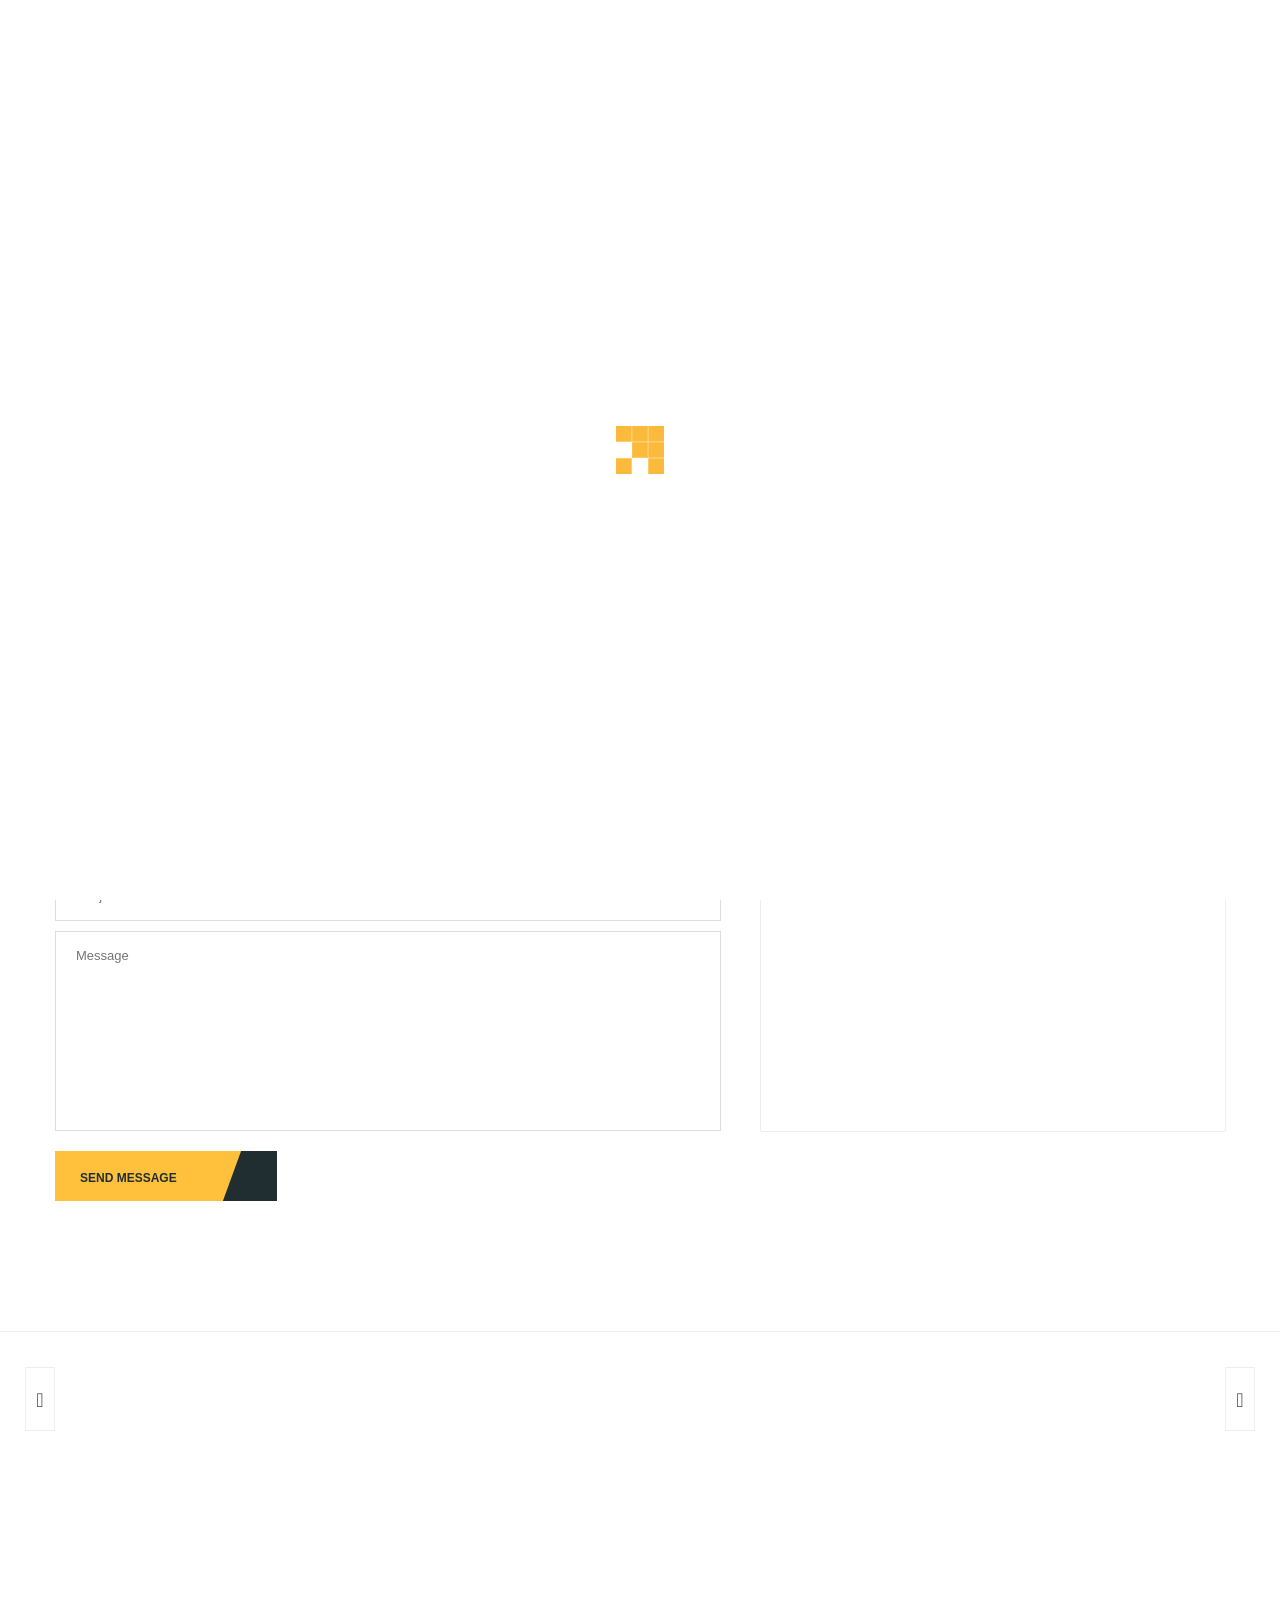
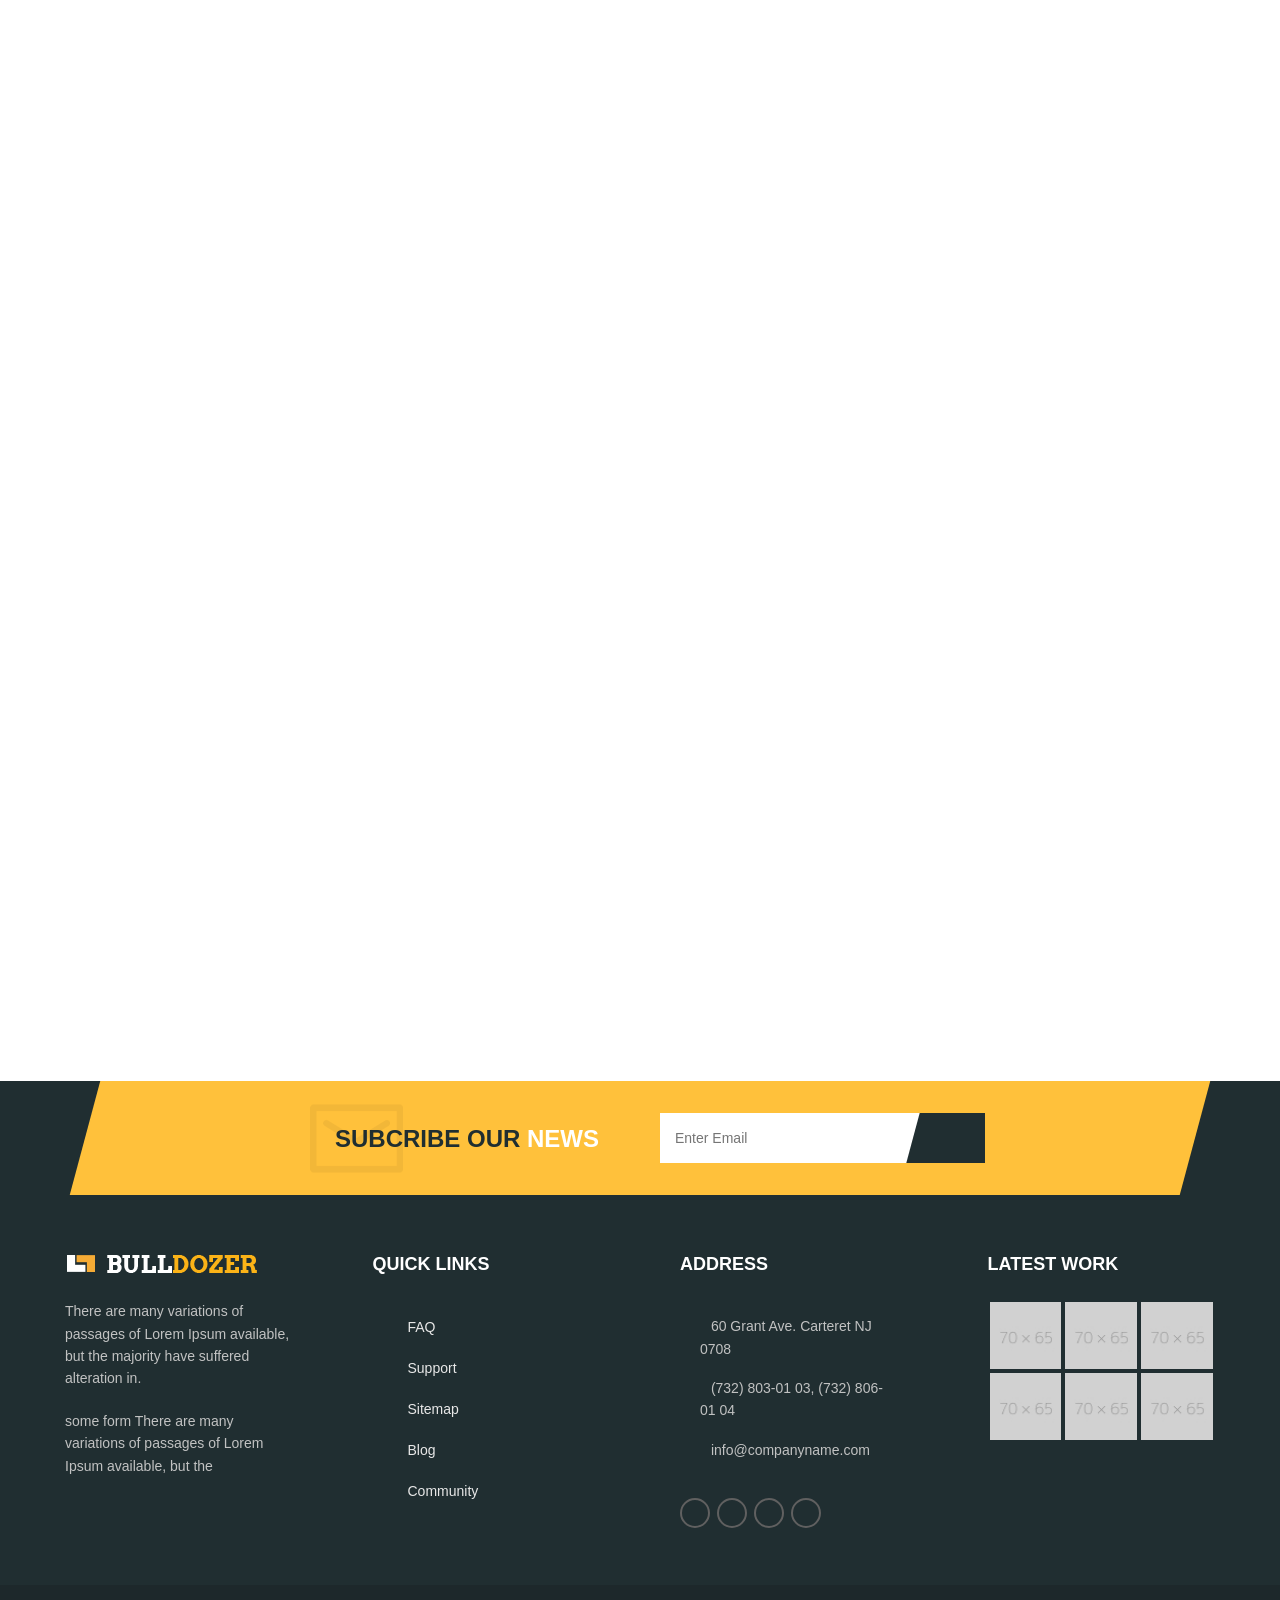
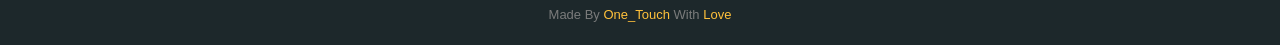
==== contact-us.html @ 092952db "Initial commit" ====
<!DOCTYPE html>
<html>
<head>
<meta charset="utf-8">
<title>Bulldozer Multipurpose Construction Template | Contact Us</title>
<!-- Stylesheets -->
<link href="css/bootstrap.css" rel="stylesheet">
<link href="css/revolution-slider.css" rel="stylesheet">
<link href="css/owl.css" rel="stylesheet">
<link href="css/style.css" rel="stylesheet">
<!-- Responsive -->
<meta http-equiv="X-UA-Compatible" content="IE=edge">
<meta name="viewport" content="width=device-width, initial-scale=1.0, maximum-scale=1.0, user-scalable=0">
<link href="css/responsive.css" rel="stylesheet">
<!--[if lt IE 9]><script src="http://html5shim.googlecode.com/svn/trunk/html5.js"></script><![endif]-->
<!--[if lt IE 9]><script src="js/respond.js"></script><![endif]-->
</head>

<body>
<div class="page-wrapper">
 	
    <!-- Preloader -->
    <div class="preloader"></div>
 	
    <!-- Main Header -->
    <header class="main-header style-one">
    	<!-- Header Top -->
    	<div class="header-top">
        	<div class="auto-container clearfix">
            	
                <!-- Top Left -->
                <div class="top-left pull-left clearfix">
                	<div class="email pull-left"><a href="mailto:companymail@gmailcom"><span class="f-icon flaticon-email145"></span> companymail@gmailcom</a></div>
                    <div class="phone pull-left"><a href="#"><span class="f-icon flaticon-phone325"></span> (880) 168-0528</a></div>
                </div>
                
                <!-- Top Right -->
                <nav class="top-right pull-right">
                	<ul>
                    	<li><a href="#">SITE MAP</a></li>
                        <li><a href="#">SHORTCODES</a></li>
                        <li><a href="#">SUPPORT</a></li>
                    </ul>
                </nav>
                
            </div>
        </div>
        
        <!-- Search Box -->
        <div class="search-box toggle-box">
        	<div class="auto-container clearfix">
                
                <!-- Search Form -->
                <div class="search-form">
                	<form method="post" action="index.html">
                        <div class="form-group">
							<input type="search" name="search" value="" placeholder="Search">
                            <button class="search-submit" type="submit"><span class="f-icon flaticon-magnifying-glass16"></span></button>
                        </div>
                    </form>
                </div>
            
            </div>
        </div>
        
        <!-- Header Lower -->
        <div class="header-lower">
        	<div class="auto-container clearfix">
                <!--Logo-->
                <div class="logo"><a href="index.html"><img src="images/logo-1.png" alt="Bulldozer" title="Bulldozer"></a></div>
                
                <!--Right Container-->
                <div class="right-cont clearfix">
                	<div class="search-btn">
                    	<div class="f-icon flaticon-magnifying47"></div>
                        <span class="curve"></span>
                    </div>
                    
                    <!-- Main Menu -->
                    <nav class="main-menu">
                        <div class="navbar-header">
                            <!-- Toggle Button -->      
                            <button type="button" class="navbar-toggle" data-toggle="collapse" data-target=".navbar-collapse">
                                <span class="icon-bar"></span>
                                <span class="icon-bar"></span>
                                <span class="icon-bar"></span>
                            </button>
                        </div>
                        
                        <div class="navbar-collapse collapse clearfix">                                                                                              
                            <ul class="nav navbar-nav navbar-right">
                                <li class="dropdown"><a href="index.html">Home</a>
                                    <ul class="submenu">
                                        <li><a href="index.html">Home Style One</a></li>
                                        <li><a href="index-2.html">Home Style Two</a></li>
                                    </ul>
                                </li>
                                <li class="dropdown"><a href="services.html">Services</a>
                                    <ul class="submenu">
                                        <li><a href="services.html">Services Style One</a></li>
                                        <li><a href="services-2.html">Services Style Two</a></li>
                                    </ul>
                                </li>
                                <li class="dropdown"><a href="project.html">Poject</a>
                                    <ul class="submenu">
                                        <li><a href="project.html">Poject Style One</a></li>
                                        <li class="dropdown"><a href="project-2.html">Poject Style Two</a>
                                            <ul class="submenu">
                                                <li><a href="project-details.html">Poject Details</a></li>
                                                <li><a href="project-details.html">Poject Details</a></li>
                                                <li><a href="project-details.html">Poject Details</a></li>
                                                <li><a href="project-details.html">Poject Details</a></li>
                                            </ul>
                                        </li>
                                    </ul>
                                </li>
                                <li><a href="team.html">Team</a></li>
                                <li><a href="blog.html">Blog</a>
                                	<ul class="submenu">
                                        <li><a href="blog.html">Blog</a></li>
                                        <li><a href="blog-detail.html">Blog Detail</a></li>
                                    </ul>
                                </li>
                                <li><a href="about-us.html">About Us</a></li>
                                <li class="current"><a href="contact-us.html">Contact Us</a></li>
                            </ul>
                            <div class="clearfix"></div>
        
                        </div>
                    </nav>
                    <!-- Main Menu End-->
                </div>
                
            </div>
            
        </div>
        
        
    </header>
    <!--End Main Header -->
    
    <!-- Page Banner -->
    <section class="page-banner" style="background-image:url(images/background/page-banner-bg-2.jpg);">
    	<div class="auto-container text-center">
        	<h1>Contact Us</h1>
            <ul class="bread-crumb"><li><a href="#">Home</a></li> <li>Contact Us</li></ul>
        </div>
    </section>
    
    <!--Info Strip-->
    <section class="info-strip">
    	<div class="auto-container">
        	<div class="row clearfix">
            	
                <div class="col-md-4 col-sm-4 col-xs-12">
                	<div class="info-block text-center wow fadeInUp" data-wow-delay="0ms" data-wow-duration="1000ms">
                    	<div class="icon hvr-radial-out"><span class="f-icon flaticon-pointing8"></span></div>
                        <h4>Address</h4>
                        <p>2345 Trafalguar sq, PO BOX 234,CA United Kingdom</p>
                    </div>
                </div>
                
                <div class="col-md-4 col-sm-4 col-xs-12">
                	<div class="info-block text-center wow fadeInUp" data-wow-delay="300ms" data-wow-duration="1000ms">
                    	<div class="icon hvr-radial-out"><span class="f-icon flaticon-email103"></span></div>
                        <h4>Email</h4>
                        <p><a href="mailto:info@companyname.com">info@companyname.com</a></p>
                    </div>
                </div>
                
                <div class="col-md-4 col-sm-4 col-xs-12">
                	<div class="info-block text-center wow fadeInUp" data-wow-delay="600ms" data-wow-duration="1000ms">
                    	<div class="icon hvr-radial-out"><span class="f-icon flaticon-telephone46"></span></div>
                        <h4>Phone</h4>
                        <p>(732) 803-01 03, (732) 806-01 04, (732) 809-04-58</p>
                    </div>
                </div>
                
            </div>
        </div>
    </section>
    
    <!--Contact Us Area-->
    <section class="contact-us-area">
    	<div class="auto-container">
        	<div class="row clearfix">
            	
                 <!--Contact Form-->
            	<div class="col-md-7 col-sm-6 col-xs-12 contact-form wow fadeInLeft" data-wow-delay="0ms" data-wow-duration="1000ms">
                	<h2>Leave a Message</h2>
                    
                    <form id="contact-form" method="post" action="sendemail.php">
                        <div class="field-container clearfix">
                        	
                            <div class="form-group col-md-6 col-sm-12 col-xs-12">
                            	<input type="text" name="username" value="" placeholder="Username*">
                            </div>
                            
                            <div class="form-group col-md-6 col-sm-12 col-xs-12">
                            	<input type="email" name="email" value="" placeholder="Email*">
                            </div>
                            
                            <div class="clearfix"></div>
                            
                            <div class="form-group col-md-12 col-sm-12 col-xs-12">
                            	<input type="text" name="subject" value="" placeholder="Subject*">
                            </div>
                            
                            <div class="form-group col-md-12 col-sm-12 col-xs-12">
                            	<textarea name="message" placeholder="Message"></textarea>
                            </div>
                            
                            <div class="form-group col-md-12 col-sm-12 col-xs-12">
                            	<button type="submit" name="submit-form" class="primary-btn hvr-bounce-to-left"><span class="btn-text">Send Message</span> <strong class="icon"><span class="f-icon flaticon-letter110"></span></strong></button>
                            </div>
                            
                        </div>
                    </form>
                </div>
                
                 <!--Map Area-->
                <div class="col-md-5 col-sm-6 col-xs-12 map-area wow fadeInRight" data-wow-delay="0ms" data-wow-duration="1000ms">
                	<h2>Find us on Map</h2>
                    
                    <div class="our-location" id="map-location"></div>
                </div>
            
            </div>
        </div>
    </section>
    
    <!--Client Logos-->
    <section class="client-logo wow fadeIn" data-wow-delay="300ms" data-wow-duration="1000ms">
    	<div class="auto-container">
        	<div class="slider-container">
            	
                <ul class="slider">
                	<li><a href="#"><img src="images/clients/1.png" alt="" title=""></a></li>
                    <li><a href="#"><img src="images/clients/2.png" alt="" title=""></a></li>
                    <li><a href="#"><img src="images/clients/3.png" alt="" title=""></a></li>
                    <li><a href="#"><img src="images/clients/4.png" alt="" title=""></a></li>
                    <li><a href="#"><img src="images/clients/1.png" alt="" title=""></a></li>
                    <li><a href="#"><img src="images/clients/2.png" alt="" title=""></a></li>
                    <li><a href="#"><img src="images/clients/3.png" alt="" title=""></a></li>
                    <li><a href="#"><img src="images/clients/4.png" alt="" title=""></a></li>
                </ul>
                
            </div>
        </div>
    </section>
    
    <!--Main Footer-->
    <footer class="main-footer">
        <div class="auto-container">
        	
            <!--Subscribe Area-->
            <div class="subscribe-area">
            	<div class="subs-box">
                
                	<div class="row clearfix">
                        <h2 class="col-md-6 col-sm-12 col-xs-12 pull-left">Subcribe Our <span>News</span></h2>
                        
                        <!--Form Box-->
                        <div class="form-box col-md-6 col-sm-12 col-xs-12  pull-right">
                            <form method="post" action="index.html">
                                <div class="form-group">
                                    <input type="email" name="email" value="" placeholder="Enter Email" required>
                                    <button type="submit"><span class="icon fa fa-paper-plane"></span></button>
                                </div>
                            </form>
                        </div>
                        
                    </div>
                </div>
            </div>
            
            <!--Footer Widget Area-->
            <div class="footer-widget-area clearfix">
            
            	<!--Footer Widget-->
                <article class="footer-widget about-widget col-md-3 col-sm-6 col-xs-12 wow fadeInUp" data-wow-delay="0ms" data-wow-duration="1000ms">
                	<h3><img src="images/footer-text-logo.png" alt=""></h3>
                    <div class="widget-content">
                    	<p>There are many variations of passages of Lorem Ipsum available, but the majority have suffered alteration in.</p>
                        <p>some form There are many variations of passages of Lorem Ipsum available, but the</p>
                    </div>
                </article>
                
                <!--Footer Widget-->
                <article class="footer-widget quick-links col-md-3 col-sm-6 col-xs-12 wow fadeInUp" data-wow-delay="300ms" data-wow-duration="1000ms">
                	<h3>Quick Links</h3>
                    <div class="widget-content">
                    	<ul>
                            <li><span class="fa fa-angle-right"></span> <a href="#">FAQ</a></li>
                            <li><span class="fa fa-angle-right"></span> <a href="#">Support</a></li>
                            <li><span class="fa fa-angle-right"></span> <a href="#">Sitemap</a></li>
                            <li><span class="fa fa-angle-right"></span> <a href="#">Blog</a></li>
                            <li><span class="fa fa-angle-right"></span> <a href="#">Community</a></li>
                        </ul>
                    </div>
                </article>
                
                <!--Footer Widget-->
                <article class="footer-widget address col-md-3 col-sm-6 col-xs-12 wow fadeInUp" data-wow-delay="600ms" data-wow-duration="1000ms">
                	<h3>Address</h3>
                    <div class="widget-content">
                    	<ul class="info">
                        	<li><span class="fa fa-map-marker"></span> &ensp; 60 Grant Ave. Carteret NJ 0708</li>
                            <li><span class="fa fa-phone"></span> &ensp; (732) 803-01 03, (732) 806-01 04</li>
                            <li><span class="fa fa-envelope"></span> &ensp; <a href="mailto:info@companyname.com">info@companyname.com</a></li>
                        </ul>
                        
                        <div class="social"><a class="img-circle fa fa-facebook-f" href="#"></a> <a class="img-circle fa fa-twitter" href="#"></a> <a class="img-circle fa fa-google-plus" href="#"></a> <a class="img-circle fa fa-linkedin" href="#"></a></div>
                    </div>
                </article>
                
                <!--Footer Widget-->
                <article class="footer-widget latest-work col-md-3 col-sm-6 col-xs-12 wow fadeInUp" data-wow-delay="900ms" data-wow-duration="1000ms">
                	<h3>Latest Work</h3>
                    <div class="widget-content">
                    	<div class="clearfix">
                        	<figure class="image"><a class="lightbox-image" href="images/resource/insta-feed1.jpg"><img src="images/resource/insta-feed1.jpg" alt=""></a></figure>
                            <figure class="image"><a class="lightbox-image" href="images/resource/insta-feed2.jpg"><img src="images/resource/insta-feed2.jpg" alt=""></a></figure>
                            <figure class="image"><a class="lightbox-image" href="images/resource/insta-feed3.jpg"><img src="images/resource/insta-feed3.jpg" alt=""></a></figure>
                            <figure class="image"><a class="lightbox-image" href="images/resource/insta-feed3.jpg"><img src="images/resource/insta-feed3.jpg" alt=""></a></figure>
                            <figure class="image"><a class="lightbox-image" href="images/resource/insta-feed1.jpg"><img src="images/resource/insta-feed1.jpg" alt=""></a></figure>
                            <figure class="image"><a class="lightbox-image" href="images/resource/insta-feed2.jpg"><img src="images/resource/insta-feed2.jpg" alt=""></a></figure>
                        </div>
                    </div>
                </article>
                
            </div>
        </div>
        
        <!--Footer Bottom-->
        <div class="footer-bottom">
        	<div class="auto-container text-center">Made By <a href="#">One_Touch</a> With <a href="#">Love</a></div>
        </div>
        
	</footer><!--Main Footer End-->	
    
</div>
<!--End pagewrapper-->
<script src="js/jquery.js"></script> 
<script src="js/bootstrap.min.js"></script>
<script src="js/owl.carousel.min.js"></script>
<script src="js/jquery.mixitup.min.js"></script>
<script src="js/jquery.fancybox.pack.js"></script>
<script src="js/validate.js"></script>
<script src="js/wow.js"></script>
<script src="http://maps.google.com/maps/api/js?sensor=true"></script>
<script src="js/googlemaps.js"></script>
<script src="js/script.js"></script>
</body>
</html>
---- css/revolution-slider.css ----
.tp-static-layers{position:absolute;z-index:505;top:0;left:0}.tp-hide-revslider,.tp-caption.tp-hidden-caption{visibility:hidden!important;display:none!important}.tp-caption{z-index:1;white-space:nowrap}.tp-caption-demo .tp-caption{position:relative!important;display:inline-block;margin-bottom:10px;margin-right:20px!important}.tp-caption.whitedivider3px{color:#000;text-shadow:none;background-color:#fff;background-color:rgba(255,255,255,1);text-decoration:none;min-width:408px;min-height:3px;background-position:initial initial;background-repeat:initial initial;border-width:0;border-color:#000;border-style:none}.tp-caption.finewide_large_white{color:#fff;text-shadow:none;font-size:60px;line-height:60px;font-weight:300;font-family:"Open Sans",sans-serif;background-color:transparent;text-decoration:none;text-transform:uppercase;letter-spacing:8px;border-width:0;border-color:#000;border-style:none}.tp-caption.whitedivider3px{color:#000;text-shadow:none;background-color:#fff;background-color:rgba(255,255,255,1);text-decoration:none;font-size:0;line-height:0;min-width:468px;min-height:3px;border-width:0;border-color:#000;border-style:none}.tp-caption.finewide_medium_white{color:#fff;text-shadow:none;font-size:37px;line-height:37px;font-weight:300;font-family:"Open Sans",sans-serif;background-color:transparent;text-decoration:none;text-transform:uppercase;letter-spacing:5px;border-width:0;border-color:#000;border-style:none}.tp-caption.boldwide_small_white{font-size:25px;line-height:25px;font-weight:800;font-family:"Open Sans",sans-serif;color:#fff;text-decoration:none;background-color:transparent;text-shadow:none;text-transform:uppercase;letter-spacing:5px;border-width:0;border-color:#000;border-style:none}.tp-caption.whitedivider3px_vertical{color:#000;text-shadow:none;background-color:#fff;background-color:rgba(255,255,255,1);text-decoration:none;font-size:0;line-height:0;min-width:3px;min-height:130px;border-width:0;border-color:#000;border-style:none}.tp-caption.finewide_small_white{color:#fff;text-shadow:none;font-size:25px;line-height:25px;font-weight:300;font-family:"Open Sans",sans-serif;background-color:transparent;text-decoration:none;text-transform:uppercase;letter-spacing:5px;border-width:0;border-color:#000;border-style:none}.tp-caption.finewide_verysmall_white_mw{font-size:13px;line-height:25px;font-weight:400;font-family:"Open Sans",sans-serif;color:#fff;text-decoration:none;background-color:transparent;text-shadow:none;text-transform:uppercase;letter-spacing:5px;max-width:470px;white-space:normal!important;border-width:0;border-color:#000;border-style:none}.tp-caption.lightgrey_divider{text-decoration:none;background-color:#ebebeb;background-color:rgba(235,235,235,1);width:370px;height:3px;background-position:initial initial;background-repeat:initial initial;border-width:0;border-color:#222;border-style:none}.tp-caption.finewide_large_white{color:#FFF;text-shadow:none;font-size:60px;line-height:60px;font-weight:300;font-family:"Open Sans",sans-serif;background-color:rgba(0,0,0,0);text-decoration:none;text-transform:uppercase;letter-spacing:8px;border-width:0;border-color:#000;border-style:none}.tp-caption.finewide_medium_white{color:#FFF;text-shadow:none;font-size:34px;line-height:34px;font-weight:300;font-family:"Open Sans",sans-serif;background-color:rgba(0,0,0,0);text-decoration:none;text-transform:uppercase;letter-spacing:5px;border-width:0;border-color:#000;border-style:none}.tp-caption.huge_red{position:absolute;color:#df4b6b;font-weight:400;font-size:150px;line-height:130px;font-family:'Oswald',sans-serif;margin:0;border-width:0;border-style:none;white-space:nowrap;background-color:#2d3136;padding:0}.tp-caption.middle_yellow{position:absolute;color:#fbd572;font-weight:600;font-size:50px;line-height:50px;font-family:'Open Sans',sans-serif;margin:0;border-width:0;border-style:none;white-space:nowrap}.tp-caption.huge_thin_yellow{position:absolute;color:#fbd572;font-weight:300;font-size:90px;line-height:90px;font-family:'Open Sans',sans-serif;margin:0;letter-spacing:20px;border-width:0;border-style:none;white-space:nowrap}.tp-caption.big_dark{position:absolute;color:#333;font-weight:700;font-size:70px;line-height:70px;font-family:"Open Sans";margin:0;border-width:0;border-style:none;white-space:nowrap}.tp-caption.medium_dark{position:absolute;color:#333;font-weight:300;font-size:40px;line-height:40px;font-family:"Open Sans";margin:0;letter-spacing:5px;border-width:0;border-style:none;white-space:nowrap}.tp-caption.medium_grey{position:absolute;color:#fff;text-shadow:0 2px 5px rgba(0,0,0,0.5);font-weight:700;font-size:20px;line-height:20px;font-family:Arial;padding:2px 4px;margin:0;border-width:0;border-style:none;background-color:#888;white-space:nowrap}.tp-caption.small_text{position:absolute;color:#fff;text-shadow:0 2px 5px rgba(0,0,0,0.5);font-weight:700;font-size:14px;line-height:20px;font-family:Arial;margin:0;border-width:0;border-style:none;white-space:nowrap}.tp-caption.medium_text{position:absolute;color:#fff;text-shadow:0 2px 5px rgba(0,0,0,0.5);font-weight:700;font-size:20px;line-height:20px;font-family:Arial;margin:0;border-width:0;border-style:none;white-space:nowrap}.tp-caption.large_bold_white_25{font-size:55px;line-height:65px;font-weight:700;font-family:"Open Sans";color:#fff;text-decoration:none;background-color:transparent;text-align:center;text-shadow:#000 0 5px 10px;border-width:0;border-color:#fff;border-style:none}.tp-caption.medium_text_shadow{font-size:25px;line-height:25px;font-weight:600;font-family:"Open Sans";color:#fff;text-decoration:none;background-color:transparent;text-align:center;text-shadow:#000 0 5px 10px;border-width:0;border-color:#fff;border-style:none}.tp-caption.large_text{position:absolute;color:#fff;text-shadow:0 2px 5px rgba(0,0,0,0.5);font-weight:700;font-size:40px;line-height:40px;font-family:Arial;margin:0;border-width:0;border-style:none;white-space:nowrap}.tp-caption.medium_bold_grey{font-size:30px;line-height:30px;font-weight:800;font-family:"Open Sans";color:#666;text-decoration:none;background-color:transparent;text-shadow:none;margin:0;padding:1px 4px 0;border-width:0;border-color:#ffd658;border-style:none}.tp-caption.very_large_text{position:absolute;color:#fff;text-shadow:0 2px 5px rgba(0,0,0,0.5);font-weight:700;font-size:60px;line-height:60px;font-family:Arial;margin:0;border-width:0;border-style:none;white-space:nowrap;letter-spacing:-2px}.tp-caption.very_big_white{position:absolute;color:#fff;text-shadow:none;font-weight:800;font-size:60px;line-height:60px;font-family:Arial;margin:0;border-width:0;border-style:none;white-space:nowrap;padding:0 4px;padding-top:1px;background-color:#000}.tp-caption.very_big_black{position:absolute;color:#000;text-shadow:none;font-weight:700;font-size:60px;line-height:60px;font-family:Arial;margin:0;border-width:0;border-style:none;white-space:nowrap;padding:0 4px;padding-top:1px;background-color:#fff}.tp-caption.modern_medium_fat{position:absolute;color:#000;text-shadow:none;font-weight:800;font-size:24px;line-height:20px;font-family:"Open Sans",sans-serif;margin:0;border-width:0;border-style:none;white-space:nowrap}.tp-caption.modern_medium_fat_white{position:absolute;color:#fff;text-shadow:none;font-weight:800;font-size:24px;line-height:20px;font-family:"Open Sans",sans-serif;margin:0;border-width:0;border-style:none;white-space:nowrap}.tp-caption.modern_medium_light{position:absolute;color:#000;text-shadow:none;font-weight:300;font-size:24px;line-height:20px;font-family:"Open Sans",sans-serif;margin:0;border-width:0;border-style:none;white-space:nowrap}.tp-caption.modern_big_bluebg{position:absolute;color:#fff;text-shadow:none;font-weight:800;font-size:30px;line-height:36px;font-family:"Open Sans",sans-serif;padding:3px 10px;margin:0;border-width:0;border-style:none;background-color:#4e5b6c;letter-spacing:0}.tp-caption.modern_big_redbg{position:absolute;color:#fff;text-shadow:none;font-weight:300;font-size:30px;line-height:36px;font-family:"Open Sans",sans-serif;padding:3px 10px;padding-top:1px;margin:0;border-width:0;border-style:none;background-color:#de543e;letter-spacing:0}.tp-caption.modern_small_text_dark{position:absolute;color:#555;text-shadow:none;font-size:14px;line-height:22px;font-family:Arial;margin:0;border-width:0;border-style:none;white-space:nowrap}.tp-caption.boxshadow{-moz-box-shadow:0 0 20px rgba(0,0,0,0.5);-webkit-box-shadow:0 0 20px rgba(0,0,0,0.5);box-shadow:0 0 20px rgba(0,0,0,0.5)}.tp-caption.black{color:#000;text-shadow:none}.tp-caption.noshadow{text-shadow:none}.tp-caption a{color:#ff7302;text-shadow:none;-webkit-transition:all .2s ease-out;-moz-transition:all .2s ease-out;-o-transition:all .2s ease-out;-ms-transition:all .2s ease-out}.tp-caption a:hover{color:#ffa902}.tp-caption.thinheadline_dark{position:absolute;color:rgba(0,0,0,0.85);text-shadow:none;font-weight:300;font-size:30px;line-height:30px;font-family:"Open Sans";background-color:transparent}.tp-caption.thintext_dark{position:absolute;color:rgba(0,0,0,0.85);text-shadow:none;font-weight:300;font-size:16px;line-height:26px;font-family:"Open Sans";background-color:transparent}.tp-caption.medium_bg_red a{color:#fff;text-decoration:none}.tp-caption.medium_bg_red a:hover{color:#fff;text-decoration:underline}.tp-caption.smoothcircle{font-size:30px;line-height:75px;font-weight:800;font-family:"Open Sans";color:#fff;text-decoration:none;background-color:#000;background-color:rgba(0,0,0,0.498039);padding:50px 25px;text-align:center;border-radius:500px 500px 500px 500px;border-width:0;border-color:#000;border-style:none}.tp-caption.largeblackbg{font-size:50px;line-height:70px;font-weight:300;font-family:"Open Sans";color:#fff;text-decoration:none;background-color:#000;padding:0 20px 5px;text-shadow:none;border-width:0;border-color:#fff;border-style:none}.tp-caption.largepinkbg{position:absolute;color:#fff;text-shadow:none;font-weight:300;font-size:50px;line-height:70px;font-family:"Open Sans";background-color:#db4360;padding:0 20px;-webkit-border-radius:0;-moz-border-radius:0;border-radius:0}.tp-caption.largewhitebg{position:absolute;color:#000;text-shadow:none;font-weight:300;font-size:50px;line-height:70px;font-family:"Open Sans";background-color:#fff;padding:0 20px;-webkit-border-radius:0;-moz-border-radius:0;border-radius:0}.tp-caption.largegreenbg{position:absolute;color:#fff;text-shadow:none;font-weight:300;font-size:50px;line-height:70px;font-family:"Open Sans";background-color:#67ae73;padding:0 20px;-webkit-border-radius:0;-moz-border-radius:0;border-radius:0}.tp-caption.excerpt{font-size:36px;line-height:36px;font-weight:700;font-family:Arial;color:#fff;text-decoration:none;background-color:rgba(0,0,0,1);text-shadow:none;margin:0;letter-spacing:-1.5px;padding:1px 4px 0 4px;width:150px;white-space:normal!important;height:auto;border-width:0;border-color:#fff;border-style:none}.tp-caption.large_bold_grey{font-size:60px;line-height:60px;font-weight:800;font-family:"Open Sans";color:#666;text-decoration:none;background-color:transparent;text-shadow:none;margin:0;padding:1px 4px 0;border-width:0;border-color:#ffd658;border-style:none}.tp-caption.medium_thin_grey{font-size:34px;line-height:30px;font-weight:300;font-family:"Open Sans";color:#666;text-decoration:none;background-color:transparent;padding:1px 4px 0;text-shadow:none;margin:0;border-width:0;border-color:#ffd658;border-style:none}.tp-caption.small_thin_grey{font-size:18px;line-height:26px;font-weight:300;font-family:"Open Sans";color:#757575;text-decoration:none;background-color:transparent;padding:1px 4px 0;text-shadow:none;margin:0;border-width:0;border-color:#ffd658;border-style:none}.tp-caption.lightgrey_divider{text-decoration:none;background-color:rgba(235,235,235,1);width:370px;height:3px;background-position:initial initial;background-repeat:initial initial;border-width:0;border-color:#222;border-style:none}.tp-caption.large_bold_darkblue{font-size:58px;line-height:60px;font-weight:800;font-family:"Open Sans";color:#34495e;text-decoration:none;background-color:transparent;border-width:0;border-color:#ffd658;border-style:none}.tp-caption.medium_bg_darkblue{font-size:20px;line-height:20px;font-weight:800;font-family:"Open Sans";color:#fff;text-decoration:none;background-color:#34495e;padding:10px;border-width:0;border-color:#ffd658;border-style:none}.tp-caption.medium_bold_red{font-size:24px;line-height:30px;font-weight:800;font-family:"Open Sans";color:#e33a0c;text-decoration:none;background-color:transparent;padding:0;border-width:0;border-color:#ffd658;border-style:none}.tp-caption.medium_light_red{font-size:21px;line-height:26px;font-weight:300;font-family:"Open Sans";color:#e33a0c;text-decoration:none;background-color:transparent;padding:0;border-width:0;border-color:#ffd658;border-style:none}.tp-caption.medium_bg_red{font-size:20px;line-height:20px;font-weight:800;font-family:"Open Sans";color:#fff;text-decoration:none;background-color:#e33a0c;padding:10px;border-width:0;border-color:#ffd658;border-style:none}.tp-caption.medium_bold_orange{font-size:24px;line-height:30px;font-weight:800;font-family:"Open Sans";color:#f39c12;text-decoration:none;background-color:transparent;border-width:0;border-color:#ffd658;border-style:none}.tp-caption.medium_bg_orange{font-size:20px;line-height:20px;font-weight:800;font-family:"Open Sans";color:#fff;text-decoration:none;background-color:#f39c12;padding:10px;border-width:0;border-color:#ffd658;border-style:none}.tp-caption.grassfloor{text-decoration:none;background-color:rgba(160,179,151,1);width:4000px;height:150px;border-width:0;border-color:#222;border-style:none}.tp-caption.large_bold_white{font-size:58px;line-height:60px;font-weight:800;font-family:"Open Sans";color:#fff;text-decoration:none;background-color:transparent;border-width:0;border-color:#ffd658;border-style:none}.tp-caption.medium_light_white{font-size:30px;line-height:36px;font-weight:300;font-family:"Open Sans";color:#fff;text-decoration:none;background-color:transparent;padding:0;border-width:0;border-color:#ffd658;border-style:none}.tp-caption.mediumlarge_light_white{font-size:34px;line-height:40px;font-weight:300;font-family:"Open Sans";color:#fff;text-decoration:none;background-color:transparent;padding:0;border-width:0;border-color:#ffd658;border-style:none}.tp-caption.mediumlarge_light_white_center{font-size:34px;line-height:40px;font-weight:300;font-family:"Open Sans";color:#fff;text-decoration:none;background-color:transparent;padding:0;text-align:center;border-width:0;border-color:#ffd658;border-style:none}.tp-caption.medium_bg_asbestos{font-size:20px;line-height:20px;font-weight:800;font-family:"Open Sans";color:#fff;text-decoration:none;background-color:#7f8c8d;padding:10px;border-width:0;border-color:#ffd658;border-style:none}.tp-caption.medium_light_black{font-size:30px;line-height:36px;font-weight:300;font-family:"Open Sans";color:#000;text-decoration:none;background-color:transparent;padding:0;border-width:0;border-color:#ffd658;border-style:none}.tp-caption.large_bold_black{font-size:58px;line-height:60px;font-weight:800;font-family:"Open Sans";color:#000;text-decoration:none;background-color:transparent;border-width:0;border-color:#ffd658;border-style:none}.tp-caption.mediumlarge_light_darkblue{font-size:34px;line-height:40px;font-weight:300;font-family:"Open Sans";color:#34495e;text-decoration:none;background-color:transparent;padding:0;border-width:0;border-color:#ffd658;border-style:none}.tp-caption.small_light_white{font-size:17px;line-height:28px;font-weight:300;font-family:"Open Sans";color:#fff;text-decoration:none;background-color:transparent;padding:0;border-width:0;border-color:#ffd658;border-style:none}.tp-caption.roundedimage{border-width:0;border-color:#222;border-style:none}.tp-caption.large_bg_black{font-size:40px;line-height:40px;font-weight:800;font-family:"Open Sans";color:#fff;text-decoration:none;background-color:#000;padding:10px 20px 15px;border-width:0;border-color:#ffd658;border-style:none}.tp-caption.mediumwhitebg{font-size:30px;line-height:30px;font-weight:300;font-family:"Open Sans";color:#000;text-decoration:none;background-color:#fff;padding:5px 15px 10px;text-shadow:none;border-width:0;border-color:#000;border-style:none}.tp-caption.medium_bg_orange_new1{font-size:20px;line-height:20px;font-weight:800;font-family:"Open Sans";color:#fff;text-decoration:none;background-color:#f39c12;padding:10px;border-width:0;border-color:#ffd658;border-style:none}.tp-caption.boxshadow{-moz-box-shadow:0 0 20px rgba(0,0,0,0.5);-webkit-box-shadow:0 0 20px rgba(0,0,0,0.5);box-shadow:0 0 20px rgba(0,0,0,0.5)}.tp-caption.black{color:#000;text-shadow:none;font-weight:300;font-size:19px;line-height:19px;font-family:'Open Sans',sans}.tp-caption.noshadow{text-shadow:none}.tp_inner_padding{box-sizing:border-box;-webkit-box-sizing:border-box;-moz-box-sizing:border-box;max-height:none!important}.tp-caption .frontcorner{width:0;height:0;border-left:40px solid transparent;border-right:0 solid transparent;border-top:40px solid #00a8ff;position:absolute;left:-40px;top:0}.tp-caption .backcorner{width:0;height:0;border-left:0 solid transparent;border-right:40px solid transparent;border-bottom:40px solid #00a8ff;position:absolute;right:0;top:0}.tp-caption .frontcornertop{width:0;height:0;border-left:40px solid transparent;border-right:0 solid transparent;border-bottom:40px solid #00a8ff;position:absolute;left:-40px;top:0}.tp-caption .backcornertop{width:0;height:0;border-left:0 solid transparent;border-right:40px solid transparent;border-top:40px solid #00a8ff;position:absolute;right:0;top:0}img.tp-slider-alternative-image{width:100%;height:auto}.tp-simpleresponsive .button{padding:6px 13px 5px;border-radius:3px;-moz-border-radius:3px;-webkit-border-radius:3px;height:30px;cursor:pointer;color:#fff!important;text-shadow:0 1px 1px rgba(0,0,0,0.6)!important;font-size:15px;line-height:45px!important;background:url(../images/gradient/g30.png) repeat-x top;font-family:arial,sans-serif;font-weight:bold;letter-spacing:-1px}.tp-simpleresponsive .button.big{color:#fff;text-shadow:0 1px 1px rgba(0,0,0,0.6);font-weight:bold;padding:9px 20px;font-size:19px;line-height:57px!important;background:url(../images/gradient/g40.png) repeat-x top}.tp-simpleresponsive .purchase:hover,.tp-simpleresponsive .button:hover,.tp-simpleresponsive .button.big:hover{background-position:bottom,15px 11px}@media only screen and (min-width:480px) and (max-width:767px){.tp-simpleresponsive .button{padding:4px 8px 3px;line-height:25px!important;font-size:11px!important;font-weight:normal}.tp-simpleresponsive a.button{-webkit-transition:none;-moz-transition:none;-o-transition:none;-ms-transition:none}}@media only screen and (min-width:0) and (max-width:479px){.tp-simpleresponsive .button{padding:2px 5px 2px;line-height:20px!important;font-size:10px!important}.tp-simpleresponsive a.button{-webkit-transition:none;-moz-transition:none;-o-transition:none;-ms-transition:none}}.tp-simpleresponsive .button.green,.tp-simpleresponsive .button:hover.green,.tp-simpleresponsive .purchase.green,.tp-simpleresponsive .purchase:hover.green{background-color:#21a117;-webkit-box-shadow:0 3px 0 0 #104d0b;-moz-box-shadow:0 3px 0 0 #104d0b;box-shadow:0 3px 0 0 #104d0b}.tp-simpleresponsive .button.blue,.tp-simpleresponsive .button:hover.blue,.tp-simpleresponsive .purchase.blue,.tp-simpleresponsive .purchase:hover.blue{background-color:#1d78cb;-webkit-box-shadow:0 3px 0 0 #0f3e68;-moz-box-shadow:0 3px 0 0 #0f3e68;box-shadow:0 3px 0 0 #0f3e68}.tp-simpleresponsive .button.red,.tp-simpleresponsive .button:hover.red,.tp-simpleresponsive .purchase.red,.tp-simpleresponsive .purchase:hover.red{background-color:#cb1d1d;-webkit-box-shadow:0 3px 0 0 #7c1212;-moz-box-shadow:0 3px 0 0 #7c1212;box-shadow:0 3px 0 0 #7c1212}.tp-simpleresponsive .button.orange,.tp-simpleresponsive .button:hover.orange,.tp-simpleresponsive .purchase.orange,.tp-simpleresponsive .purchase:hover.orange{background-color:#f70;-webkit-box-shadow:0 3px 0 0 #a34c00;-moz-box-shadow:0 3px 0 0 #a34c00;box-shadow:0 3px 0 0 #a34c00}.tp-simpleresponsive .button.darkgrey,.tp-simpleresponsive .button.grey,.tp-simpleresponsive .button:hover.darkgrey,.tp-simpleresponsive .button:hover.grey,.tp-simpleresponsive .purchase.darkgrey,.tp-simpleresponsive .purchase:hover.darkgrey{background-color:#555;-webkit-box-shadow:0 3px 0 0 #222;-moz-box-shadow:0 3px 0 0 #222;box-shadow:0 3px 0 0 #222}.tp-simpleresponsive .button.lightgrey,.tp-simpleresponsive .button:hover.lightgrey,.tp-simpleresponsive .purchase.lightgrey,.tp-simpleresponsive .purchase:hover.lightgrey{background-color:#888;-webkit-box-shadow:0 3px 0 0 #555;-moz-box-shadow:0 3px 0 0 #555;box-shadow:0 3px 0 0 #555}.fullscreen-container{width:100%;position:relative;padding:0}.fullwidthbanner-container{width:100%;position:relative;padding:0;overflow:hidden}.fullwidthbanner-container .fullwidthbanner{width:100%;position:relative}.tp-simpleresponsive .caption,.tp-simpleresponsive .tp-caption{position:absolute;visibility:hidden;-webkit-font-smoothing:antialiased!important}.tp-simpleresponsive img{max-width:none}.noFilterClass{filter:none!important}.tp-bannershadow{position:absolute;margin-left:auto;margin-right:auto;-moz-user-select:none;-khtml-user-select:none;-webkit-user-select:none;-o-user-select:none}.tp-bannershadow.tp-shadow1{background:url(assets/shadow1.png) no-repeat;background-size:100% 100%;width:890px;height:60px;bottom:-60px}.tp-bannershadow.tp-shadow2{background:url(assets/shadow2.png) no-repeat;background-size:100% 100%;width:890px;height:60px;bottom:-60px}.tp-bannershadow.tp-shadow3{background:url(assets/shadow3.png) no-repeat;background-size:100% 100%;width:890px;height:60px;bottom:-60px}.caption.fullscreenvideo{left:0;top:0;position:absolute;width:100%;height:100%}.caption.fullscreenvideo iframe,.caption.fullscreenvideo video{width:100%!important;height:100%!important;display:none}.tp-caption.fullscreenvideo{left:0;top:0;position:absolute;width:100%;height:100%}.tp-caption.fullscreenvideo iframe,.tp-caption.fullscreenvideo iframe video{width:100%!important;height:100%!important;display:none}.fullcoveredvideo video,.fullscreenvideo video{background:#000}.fullcoveredvideo .tp-poster{background-position:center center;background-size:cover;width:100%;height:100%;top:0;left:0}.html5vid.videoisplaying .tp-poster{display:none}.tp-video-play-button{background:#000;background:rgba(0,0,0,0.3);padding:5px;border-radius:5px;-moz-border-radius:5px;-webkit-border-radius:5px;position:absolute;top:50%;left:50%;font-size:40px;color:#FFF;z-index:3;margin-top:-27px;margin-left:-28px;text-align:center;cursor:pointer}.html5vid .tp-revstop{width:15px;height:20px;border-left:5px solid #fff;border-right:5px solid #fff;position:relative;margin:10px 20px;box-sizing:border-box;-moz-box-sizing:border-box;-webkit-box-sizing:border-box}.html5vid .tp-revstop{display:none}.html5vid.videoisplaying .revicon-right-dir{display:none}.html5vid.videoisplaying .tp-revstop{display:block}.html5vid.videoisplaying .tp-video-play-button{display:none}.html5vid:hover .tp-video-play-button{display:block}.fullcoveredvideo .tp-video-play-button{display:none!important}.tp-video-controls{position:absolute;bottom:0;left:0;right:0;padding:5px;opacity:0;-webkit-transition:opacity .3s;-moz-transition:opacity .3s;-o-transition:opacity .3s;-ms-transition:opacity .3s;transition:opacity .3s;background-image:linear-gradient(bottom,#000 13%,#323232 100%);background-image:-o-linear-gradient(bottom,#000 13%,#323232 100%);background-image:-moz-linear-gradient(bottom,#000 13%,#323232 100%);background-image:-webkit-linear-gradient(bottom,#000 13%,#323232 100%);background-image:-ms-linear-gradient(bottom,#000 13%,#323232 100%);background-image:-webkit-gradient(linear,left bottom,left top,color-stop(0.13,#000),color-stop(1,#323232));display:table;max-width:100%;overflow:hidden;box-sizing:border-box;-moz-box-sizing:border-box;-webkit-box-sizing:border-box}.tp-caption:hover .tp-video-controls{opacity:.9}.tp-video-button{background:rgba(0,0,0,.5);border:0;color:#EEE;-webkit-border-radius:3px;-moz-border-radius:3px;-o-border-radius:3px;border-radius:3px;cursor:pointer;line-height:12px;font-size:12px;color:#fff;padding:0;margin:0;outline:0}.tp-video-button:hover{cursor:pointer}.tp-video-button-wrap,.tp-video-seek-bar-wrap,.tp-video-vol-bar-wrap{padding:0 5px;display:table-cell}.tp-video-seek-bar-wrap{width:80%}.tp-video-vol-bar-wrap{width:20%}.tp-volume-bar,.tp-seek-bar{width:100%;cursor:pointer;outline:0;line-height:12px;margin:0;padding:0}.tp-dottedoverlay{background-repeat:repeat;width:100%;height:100%;position:absolute;top:0;left:0;z-index:4}.tp-dottedoverlay.twoxtwo{background:url(assets/gridtile.png)}.tp-dottedoverlay.twoxtwowhite{background:url(assets/gridtile_white.png)}.tp-dottedoverlay.threexthree{background:url(assets/gridtile_3x3.png)}.tp-dottedoverlay.threexthreewhite{background:url(assets/gridtile_3x3_white.png)}.tpclear{clear:both}.tp-bullets{z-index:1000;position:absolute;-ms-filter:"alpha(opacity=100)";-moz-opacity:1;-khtml-opacity:1;opacity:1;-webkit-transition:opacity .2s ease-out;-moz-transition:opacity .2s ease-out;-o-transition:opacity .2s ease-out;-ms-transition:opacity .2s ease-out;-webkit-transform:translateZ(5px)}.tp-bullets.hidebullets{-ms-filter:"alpha(opacity=0)";-moz-opacity:0;-khtml-opacity:0;opacity:0}.tp-bullets.simplebullets.navbar{border:1px solid #666;border-bottom:1px solid #444;background:url(assets/boxed_bgtile.png);height:40px;padding:0 10px;-webkit-border-radius:5px;-moz-border-radius:5px;border-radius:5px}.tp-bullets.simplebullets.navbar-old{background:url(assets/navigdots_bgtile.png);height:35px;padding:0 10px;-webkit-border-radius:5px;-moz-border-radius:5px;border-radius:5px}.tp-bullets.simplebullets.round .bullet{cursor:pointer;position:relative;background:url(assets/bullet.png) no-Repeat top left;width:20px;height:20px;margin-right:0;float:left;margin-top:0;margin-left:3px}.tp-bullets.simplebullets.round .bullet.last{margin-right:3px}.tp-bullets.simplebullets.round-old .bullet{cursor:pointer;position:relative;background:url(assets/bullets.png) no-Repeat bottom left;width:23px;height:23px;margin-right:0;float:left;margin-top:0}.tp-bullets.simplebullets.round-old .bullet.last{margin-right:0}.tp-bullets.simplebullets.square .bullet{cursor:pointer;position:relative;background:url(assets/bullets2.png) no-Repeat bottom left;width:19px;height:19px;margin-right:0;float:left;margin-top:0}.tp-bullets.simplebullets.square .bullet.last{margin-right:0}.tp-bullets.simplebullets.square-old .bullet{cursor:pointer;position:relative;background:url(assets/bullets2.png) no-Repeat bottom left;width:19px;height:19px;margin-right:0;float:left;margin-top:0}.tp-bullets.simplebullets.square-old .bullet.last{margin-right:0}.tp-bullets.simplebullets.navbar .bullet{cursor:pointer;position:relative;background:url(assets/bullet_boxed.png) no-Repeat top left;width:18px;height:19px;margin-right:5px;float:left;margin-top:0}.tp-bullets.simplebullets.navbar .bullet.first{margin-left:0!important}.tp-bullets.simplebullets.navbar .bullet.last{margin-right:0!important}.tp-bullets.simplebullets.navbar-old .bullet{cursor:pointer;position:relative;background:url(assets/navigdots.png) no-Repeat bottom left;width:15px;height:15px;margin-left:5px!important;margin-right:5px!important;float:left;margin-top:10px}.tp-bullets.simplebullets.navbar-old .bullet.first{margin-left:0!important}.tp-bullets.simplebullets.navbar-old .bullet.last{margin-right:0!important}.tp-bullets.simplebullets .bullet:hover,.tp-bullets.simplebullets .bullet.selected{background-position:top left}.tp-bullets.simplebullets.round .bullet:hover,.tp-bullets.simplebullets.round .bullet.selected,.tp-bullets.simplebullets.navbar .bullet:hover,.tp-bullets.simplebullets.navbar .bullet.selected{background-position:bottom left}.tparrows{-ms-filter:"alpha(opacity=100)";-moz-opacity:1;-khtml-opacity:1;opacity:1;-webkit-transition:opacity .2s ease-out;-moz-transition:opacity .2s ease-out;-o-transition:opacity .2s ease-out;-ms-transition:opacity .2s ease-out;-webkit-transform:translateZ(5000px);-webkit-transform-style:flat;-webkit-backface-visibility:hidden;z-index:600;position:relative}.tparrows.hidearrows{-ms-filter:"alpha(opacity=0)";-moz-opacity:0;-khtml-opacity:0;opacity:0}.tp-leftarrow{z-index:100;cursor:pointer;position:relative;background:url(assets/large_left.png) no-Repeat top left;width:40px;height:40px}.tp-rightarrow{z-index:100;cursor:pointer;position:relative;background:url(assets/large_right.png) no-Repeat top left;width:40px;height:40px}.tp-leftarrow.round{z-index:100;cursor:pointer;position:relative;background:url(assets/small_left.png) no-Repeat top left;width:19px;height:14px;margin-right:0;float:left;margin-top:0}.tp-rightarrow.round{z-index:100;cursor:pointer;position:relative;background:url(assets/small_right.png) no-Repeat top left;width:19px;height:14px;margin-right:0;float:left;margin-top:0}.tp-leftarrow.round-old{z-index:100;cursor:pointer;position:relative;background:url(assets/arrow_left.png) no-Repeat top left;width:26px;height:26px;margin-right:0;float:left;margin-top:0}.tp-rightarrow.round-old{z-index:100;cursor:pointer;position:relative;background:url(assets/arrow_right.png) no-Repeat top left;width:26px;height:26px;margin-right:0;float:left;margin-top:0}.tp-leftarrow.navbar{z-index:100;cursor:pointer;position:relative;background:url(assets/small_left_boxed.png) no-Repeat top left;width:20px;height:15px;float:left;margin-right:6px;margin-top:12px}.tp-rightarrow.navbar{z-index:100;cursor:pointer;position:relative;background:url(assets/small_right_boxed.png) no-Repeat top left;width:20px;height:15px;float:left;margin-left:6px;margin-top:12px}.tp-leftarrow.navbar-old{z-index:100;cursor:pointer;position:relative;background:url(assets/arrowleft.png) no-Repeat top left;width:9px;height:16px;float:left;margin-right:6px;margin-top:10px}.tp-rightarrow.navbar-old{z-index:100;cursor:pointer;position:relative;background:url(assets/arrowright.png) no-Repeat top left;width:9px;height:16px;float:left;margin-left:6px;margin-top:10px}.tp-leftarrow.navbar-old.thumbswitharrow{margin-right:10px}.tp-rightarrow.navbar-old.thumbswitharrow{margin-left:0}.tp-leftarrow.square{z-index:100;cursor:pointer;position:relative;background:url(assets/arrow_left2.png) no-Repeat top left;width:12px;height:17px;float:left;margin-right:0;margin-top:0}.tp-rightarrow.square{z-index:100;cursor:pointer;position:relative;background:url(assets/arrow_right2.png) no-Repeat top left;width:12px;height:17px;float:left;margin-left:0;margin-top:0}.tp-leftarrow.square-old{z-index:100;cursor:pointer;position:relative;background:url(assets/arrow_left2.png) no-Repeat top left;width:12px;height:17px;float:left;margin-right:0;margin-top:0}.tp-rightarrow.square-old{z-index:100;cursor:pointer;position:relative;background:url(assets/arrow_right2.png) no-Repeat top left;width:12px;height:17px;float:left;margin-left:0;margin-top:0}.tp-leftarrow.default{z-index:100;cursor:pointer;position:relative;background:url(assets/large_left.png) no-Repeat 0 0;width:40px;height:40px}.tp-rightarrow.default{z-index:100;cursor:pointer;position:relative;background:url(assets/large_right.png) no-Repeat 0 0;width:40px;height:40px}.tp-leftarrow:hover,.tp-rightarrow:hover{background-position:bottom left}.tp-bullets.tp-thumbs{z-index:1000;position:absolute;padding:3px;background-color:#fff;width:500px;height:50px;margin-top:-50px}.fullwidthbanner-container .tp-thumbs{padding:3px}.tp-bullets.tp-thumbs .tp-mask{width:500px;height:50px;overflow:hidden;position:relative}.tp-bullets.tp-thumbs .tp-mask .tp-thumbcontainer{width:5000px;position:absolute}.tp-bullets.tp-thumbs .bullet{width:100px;height:50px;cursor:pointer;overflow:hidden;background:0;margin:0;float:left;-ms-filter:"alpha(opacity=50)";-moz-opacity:.5;-khtml-opacity:.5;opacity:.5;-webkit-transition:all .2s ease-out;-moz-transition:all .2s ease-out;-o-transition:all .2s ease-out;-ms-transition:all .2s ease-out}.tp-bullets.tp-thumbs .bullet:hover,.tp-bullets.tp-thumbs .bullet.selected{-ms-filter:"alpha(opacity=100)";-moz-opacity:1;-khtml-opacity:1;opacity:1}.tp-thumbs img{width:100%}.tp-bannertimer{width:100%;height:10px;background:url(assets/timer.png);position:absolute;z-index:200;top:0}.tp-bannertimer.tp-bottom{bottom:0;height:5px;top:auto}@media only screen and (min-width:0) and (max-width:479px){.responsive .tp-bullets{display:none}.responsive .tparrows{display:none}}.tp-simpleresponsive img{-moz-user-select:none;-khtml-user-select:none;-webkit-user-select:none;-o-user-select:none}.tp-simpleresponsive a{text-decoration:none}.tp-simpleresponsive ul,.tp-simpleresponsive ul li,.tp-simpleresponsive ul li:before{list-style:none;padding:0!important;margin:0!important;list-style:none!important;overflow-x:visible;overflow-y:visible;background-image:none}.tp-simpleresponsive>ul>li{list-style:none;position:absolute;visibility:hidden}.caption.slidelink a div,.tp-caption.slidelink a div{width:3000px;height:1500px;background:url(assets/coloredbg.png) repeat}.tp-caption.slidelink a span{background:url(assets/coloredbg.png) repeat}.tparrows .tp-arr-imgholder{display:none}.tparrows .tp-arr-titleholder{display:none}.tparrows.preview1{width:100px;height:100px;-webkit-transform-style:preserve-3d;-webkit-perspective:1000;-moz-perspective:1000;-webkit-backface-visibility:hidden;-moz-backface-visibility:hidden;background:transparent}.tparrows.preview1:after{position:absolute;left:0;top:0;font-family:"revicons";color:#fff;font-size:30px;width:100px;height:100px;text-align:center;background:#fff;background:rgba(0,0,0,0.15);z-index:2;line-height:100px;-webkit-transition:background .3s,color .3s;-moz-transition:background .3s,color .3s;transition:background .3s,color .3s}.tp-rightarrow.preview1:after{content:'\e825'}.tp-leftarrow.preview1:after{content:'\e824'}.tparrows.preview1:hover:after{background:rgba(255,255,255,1);color:#aaa}.tparrows.preview1 .tp-arr-imgholder{background-size:cover;background-position:center center;display:block;width:100%;height:100%;position:absolute;top:0;-webkit-transition:-webkit-transform .3s;transition:transform .3s;-webkit-backface-visibility:hidden;backface-visibility:hidden}.tparrows.preview1 .tp-arr-iwrapper{-webkit-transition:all .3s;transition:all .3s;-ms-filter:"alpha(opacity=0)";filter:alpha(opacity=0);-moz-opacity:.0;-khtml-opacity:.0;opacity:.0}.tparrows.preview1:hover .tp-arr-iwrapper{-ms-filter:"alpha(opacity=100)";filter:alpha(opacity=100);-moz-opacity:1;-khtml-opacity:1;opacity:1}.tp-rightarrow.preview1 .tp-arr-imgholder{right:100%;-webkit-transform:rotateY(-90deg);transform:rotateY(-90deg);-webkit-transform-origin:100% 50%;transform-origin:100% 50%;-ms-filter:"alpha(opacity=0)";filter:alpha(opacity=0);-moz-opacity:.0;-khtml-opacity:.0;opacity:.0}.tp-leftarrow.preview1 .tp-arr-imgholder{left:100%;-webkit-transform:rotateY(90deg);transform:rotateY(90deg);-webkit-transform-origin:0 50%;transform-origin:0 50%;-ms-filter:"alpha(opacity=0)";filter:alpha(opacity=0);-moz-opacity:.0;-khtml-opacity:.0;opacity:.0}.tparrows.preview1:hover .tp-arr-imgholder{-webkit-transform:rotateY(0deg);transform:rotateY(0deg);-ms-filter:"alpha(opacity=100)";filter:alpha(opacity=100);-moz-opacity:1;-khtml-opacity:1;opacity:1}@media only screen and (min-width:768px) and (max-width:979px){.tparrows.preview1,.tparrows.preview1:after{width:80px;height:80px;line-height:80px;font-size:24px}}@media only screen and (min-width:480px) and (max-width:767px){.tparrows.preview1,.tparrows.preview1:after{width:60px;height:60px;line-height:60px;font-size:20px}}@media only screen and (min-width:0) and (max-width:479px){.tparrows.preview1,.tparrows.preview1:after{width:40px;height:40px;line-height:40px;font-size:12px}}.tp-bullets.preview1{height:21px}.tp-bullets.preview1 .bullet{cursor:pointer;position:relative!important;background:rgba(0,0,0,0.15)!important;-webkit-box-shadow:none;-moz-box-shadow:none;box-shadow:none;width:5px!important;height:5px!important;border:8px solid rgba(0,0,0,0)!important;display:inline-block;margin-right:5px!important;margin-bottom:0!important;-webkit-transition:background-color .2s,border-color .2s;-moz-transition:background-color .2s,border-color .2s;-o-transition:background-color .2s,border-color .2s;-ms-transition:background-color .2s,border-color .2s;transition:background-color .2s,border-color .2s;float:none!important;box-sizing:content-box;-moz-box-sizing:content-box;-webkit-box-sizing:content-box}.tp-bullets.preview1 .bullet.last{margin-right:0}.tp-bullets.preview1 .bullet:hover,.tp-bullets.preview1 .bullet.selected{-webkit-box-shadow:none;-moz-box-shadow:none;box-shadow:none;background:#aaa!important;width:5px!important;height:5px!important;border:8px solid rgba(255,255,255,1)!important}.tparrows.preview2{min-width:60px;min-height:60px;background:#fff;border-radius:30px;-moz-border-radius:30px;-webkit-border-radius:30px;overflow:hidden;-webkit-transition:-webkit-transform 1.3s;-webkit-transition:width .3s,background-color .3s,opacity .3s;transition:width .3s,background-color .3s,opacity .3s;backface-visibility:hidden}.tparrows.preview2:after{position:absolute;top:50%;font-family:"revicons";color:#aaa;font-size:25px;margin-top:-12px;-webkit-transition:color .3s;-moz-transition:color .3s;transition:color .3s}.tp-rightarrow.preview2:after{content:'\e81e';right:18px}.tp-leftarrow.preview2:after{content:'\e81f';left:18px}.tparrows.preview2 .tp-arr-titleholder{background-size:cover;background-position:center center;display:block;visibility:hidden;position:relative;top:0;-webkit-transition:-webkit-transform .3s;transition:transform .3s;-webkit-backface-visibility:hidden;backface-visibility:hidden;white-space:nowrap;color:#000;text-transform:uppercase;font-weight:400;font-size:14px;line-height:60px;padding:0 10px}.tp-rightarrow.preview2 .tp-arr-titleholder{right:50px;-webkit-transform:translateX(-100%);transform:translateX(-100%)}.tp-leftarrow.preview2 .tp-arr-titleholder{left:50px;-webkit-transform:translateX(100%);transform:translateX(100%)}.tparrows.preview2.hovered{width:300px}.tparrows.preview2:hover{background:#fff}.tparrows.preview2:hover:after{color:#000}.tparrows.preview2:hover .tp-arr-titleholder{-webkit-transform:translateX(0px);transform:translateX(0px);visibility:visible;position:absolute}.tp-bullets.preview2{height:17px}.tp-bullets.preview2 .bullet{cursor:pointer;position:relative!important;background:rgba(0,0,0,0.5)!important;-webkit-border-radius:10px;border-radius:10px;-webkit-box-shadow:none;-moz-box-shadow:none;box-shadow:none;width:6px!important;height:6px!important;border:5px solid rgba(0,0,0,0)!important;display:inline-block;margin-right:2px!important;margin-bottom:0!important;-webkit-transition:background-color .2s,border-color .2s;-moz-transition:background-color .2s,border-color .2s;-o-transition:background-color .2s,border-color .2s;-ms-transition:background-color .2s,border-color .2s;transition:background-color .2s,border-color .2s;float:none!important;box-sizing:content-box;-moz-box-sizing:content-box;-webkit-box-sizing:content-box}.tp-bullets.preview2 .bullet.last{margin-right:0}.tp-bullets.preview2 .bullet:hover,.tp-bullets.preview2 .bullet.selected{-webkit-box-shadow:none;-moz-box-shadow:none;box-shadow:none;background:rgba(255,255,255,1)!important;width:6px!important;height:6px!important;border:5px solid rgba(0,0,0,1)!important}.tp-arr-titleholder.alwayshidden{display:none!important}@media only screen and (min-width:768px) and (max-width:979px){.tparrows.preview2{min-width:40px;min-height:40px;width:40px;height:40px;border-radius:20px;-moz-border-radius:20px;-webkit-border-radius:20px}.tparrows.preview2:after{position:absolute;top:50%;font-family:"revicons";font-size:20px;margin-top:-12px}.tp-rightarrow.preview2:after{content:'\e81e';right:11px}.tp-leftarrow.preview2:after{content:'\e81f';left:11px}.tparrows.preview2 .tp-arr-titleholder{font-size:12px;line-height:40px;letter-spacing:0}.tp-rightarrow.preview2 .tp-arr-titleholder{right:35px}.tp-leftarrow.preview2 .tp-arr-titleholder{left:35px}}@media only screen and (min-width:480px) and (max-width:767px){.tparrows.preview2{min-width:30px;min-height:30px;width:30px;height:30px;border-radius:15px;-moz-border-radius:15px;-webkit-border-radius:15px}.tparrows.preview2:after{position:absolute;top:50%;font-family:"revicons";font-size:14px;margin-top:-12px}.tp-rightarrow.preview2:after{content:'\e81e';right:8px}.tp-leftarrow.preview2:after{content:'\e81f';left:8px}.tparrows.preview2 .tp-arr-titleholder{font-size:10px;line-height:30px;letter-spacing:0}.tp-rightarrow.preview2 .tp-arr-titleholder{right:25px}.tp-leftarrow.preview2 .tp-arr-titleholder{left:25px}.tparrows.preview2 .tp-arr-titleholder{display:none;visibility:none}}@media only screen and (min-width:0) and (max-width:479px){.tparrows.preview2{min-width:30px;min-height:30px;width:30px;height:30px;border-radius:15px;-moz-border-radius:15px;-webkit-border-radius:15px}.tparrows.preview2:after{position:absolute;top:50%;font-family:"revicons";font-size:14px;margin-top:-12px}.tp-rightarrow.preview2:after{content:'\e81e';right:8px}.tp-leftarrow.preview2:after{content:'\e81f';left:8px}.tparrows.preview2 .tp-arr-titleholder{display:none;visibility:none}.tparrows.preview2:hover{width:30px!important;height:30px!important}}.tparrows.preview3{width:70px;height:70px;background:#fff;background:rgba(255,255,255,1);-webkit-transform-style:flat}.tparrows.preview3:after{position:absolute;line-height:70px;text-align:center;font-family:"revicons";color:#aaa;font-size:30px;top:0;left:0;background:#fff;z-index:100;width:70px;height:70px;-webkit-transition:color .3s;-moz-transition:color .3s;transition:color .3s}.tparrows.preview3:hover:after{color:#000}.tp-rightarrow.preview3:after{content:'\e825'}.tp-leftarrow.preview3:after{content:'\e824'}.tparrows.preview3 .tp-arr-iwrapper{-webkit-transform:scale(0,1);transform:scale(0,1);-webkit-transform-origin:100% 50%;transform-origin:100% 50%;-webkit-transition:-webkit-transform .2s;transition:transform .2s;z-index:0;position:absolute;background:#000;background:rgba(0,0,0,0.75);display:table;min-height:90px;top:-10px}.tp-leftarrow.preview3 .tp-arr-iwrapper{-webkit-transform:scale(0,1);transform:scale(0,1);-webkit-transform-origin:0 50%;transform-origin:0 50%}.tparrows.preview3 .tp-arr-imgholder{display:block;background-size:cover;background-position:center center;display:table-cell;min-width:90px;height:90px;position:relative;top:0}.tp-rightarrow.preview3 .tp-arr-iwrapper{right:0;padding-right:70px}.tp-leftarrow.preview3 .tp-arr-iwrapper{left:0;direction:rtl;padding-left:70px}.tparrows.preview3 .tp-arr-titleholder{display:table-cell;padding:30px;font-size:16px;color:#fff;white-space:nowrap;position:relative;clear:right;vertical-align:middle}.tparrows.preview3:hover .tp-arr-iwrapper{-webkit-transform:scale(1,1);transform:scale(1,1)}.tp-bullets.preview3{height:17px}.tp-bullets.preview3 .bullet{cursor:pointer;position:relative!important;background:rgba(0,0,0,0.5)!important;-webkit-border-radius:10px;border-radius:10px;-webkit-box-shadow:none;-moz-box-shadow:none;box-shadow:none;width:6px!important;height:6px!important;border:5px solid rgba(0,0,0,0)!important;display:inline-block;margin-right:2px!important;margin-bottom:0!important;-webkit-transition:background-color .2s,border-color .2s;-moz-transition:background-color .2s,border-color .2s;-o-transition:background-color .2s,border-color .2s;-ms-transition:background-color .2s,border-color .2s;transition:background-color .2s,border-color .2s;float:none!important;box-sizing:content-box;-moz-box-sizing:content-box;-webkit-box-sizing:content-box}.tp-bullets.preview3 .bullet.last{margin-right:0}.tp-bullets.preview3 .bullet:hover,.tp-bullets.preview3 .bullet.selected{-webkit-box-shadow:none;-moz-box-shadow:none;box-shadow:none;background:rgba(255,255,255,1)!important;width:6px!important;height:6px!important;border:5px solid rgba(0,0,0,1)!important}@media only screen and (min-width:768px) and (max-width:979px){.tparrows.preview3:after,.tparrows.preview3{width:50px;height:50px;line-height:50px;font-size:20px}.tparrows.preview3 .tp-arr-iwrapper{min-height:70px}.tparrows.preview3 .tp-arr-imgholder{min-width:70px;height:70px}.tp-rightarrow.preview3 .tp-arr-iwrapper{padding-right:50px}.tp-leftarrow.preview3 .tp-arr-iwrapper{padding-left:50px}.tparrows.preview3 .tp-arr-titleholder{padding:10px;font-size:16px}}@media only screen and (max-width:767px){.tparrows.preview3:after,.tparrows.preview3{width:50px;height:50px;line-height:50px;font-size:20px}.tparrows.preview3 .tp-arr-iwrapper{min-height:70px}}.tparrows.preview4{width:30px;height:110px;background:transparent;-webkit-transform-style:preserve-3d;-webkit-perspective:1000;-moz-perspective:1000}.tparrows.preview4:after{position:absolute;line-height:110px;text-align:center;font-family:"revicons";color:#fff;font-size:20px;top:0;left:0;z-index:0;width:30px;height:110px;background:#000;background:rgba(0,0,0,0.25);-webkit-transition:all .2s ease-in-out;-moz-transition:all .2s ease-in-out;-o-transition:all .2s ease-in-out;transition:all .2s ease-in-out;-ms-filter:"alpha(opacity=100)";filter:alpha(opacity=100);-moz-opacity:1;-khtml-opacity:1;opacity:1}.tp-rightarrow.preview4:after{content:'\e825'}.tp-leftarrow.preview4:after{content:'\e824'}.tparrows.preview4 .tp-arr-allwrapper{visibility:hidden;width:180px;position:absolute;z-index:1;min-height:120px;top:0;left:-150px;overflow:hidden;-webkit-perspective:1000px;-webkit-transform-style:flat}.tp-leftarrow.preview4 .tp-arr-allwrapper{left:0}.tparrows.preview4 .tp-arr-iwrapper{position:relative}.tparrows.preview4 .tp-arr-imgholder{display:block;background-size:cover;background-position:center center;width:180px;height:110px;position:relative;top:0;-webkit-backface-visibility:hidden;backface-visibility:hidden}.tparrows.preview4 .tp-arr-imgholder2{display:block;background-size:cover;background-position:center center;width:180px;height:110px;position:absolute;top:0;left:180px;-webkit-backface-visibility:hidden;backface-visibility:hidden}.tp-leftarrow.preview4 .tp-arr-imgholder2{left:-180px}.tparrows.preview4 .tp-arr-titleholder{display:block;font-size:12px;line-height:25px;padding:0 10px;text-align:left;color:#fff;position:relative;background:#000;color:#FFF;text-transform:uppercase;white-space:nowrap;letter-spacing:1px;font-weight:700;font-size:11px;line-height:2.75;-webkit-transition:all .3s;transition:all .3s;-webkit-transform:rotateX(-90deg);transform:rotateX(-90deg);-webkit-transform-origin:50% 0;transform-origin:50% 0;-webkit-backface-visibility:hidden;backface-visibility:hidden;-ms-filter:"alpha(opacity=0)";filter:alpha(opacity=0);-moz-opacity:.0;-khtml-opacity:.0;opacity:.0}.tparrows.preview4:after{transform-origin:100% 100%;-webkit-transform-origin:100% 100%}.tp-leftarrow.preview4:after{transform-origin:0 0;-webkit-transform-origin:0 0}@media only screen and (min-width:768px){.tparrows.preview4:hover:after{-webkit-transform:rotateY(-90deg);transform:rotateY(-90deg)}.tp-leftarrow.preview4:hover:after{-webkit-transform:rotateY(90deg);transform:rotateY(90deg)}.tparrows.preview4:hover .tp-arr-titleholder{-webkit-transition-delay:.4s;transition-delay:.4s;-webkit-transform:rotateX(0deg);transform:rotateX(0deg);-ms-filter:"alpha(opacity=100)";filter:alpha(opacity=100);-moz-opacity:1;-khtml-opacity:1;opacity:1}}.tp-bullets.preview4{height:17px}.tp-bullets.preview4 .bullet{cursor:pointer;position:relative!important;background:rgba(0,0,0,0.5)!important;-webkit-border-radius:10px;border-radius:10px;-webkit-box-shadow:none;-moz-box-shadow:none;box-shadow:none;width:6px!important;height:6px!important;border:5px solid rgba(0,0,0,0)!important;display:inline-block;margin-right:2px!important;margin-bottom:0!important;-webkit-transition:background-color .2s,border-color .2s;-moz-transition:background-color .2s,border-color .2s;-o-transition:background-color .2s,border-color .2s;-ms-transition:background-color .2s,border-color .2s;transition:background-color .2s,border-color .2s;float:none!important;box-sizing:content-box;-moz-box-sizing:content-box;-webkit-box-sizing:content-box}.tp-bullets.preview4 .bullet.last{margin-right:0}.tp-bullets.preview4 .bullet:hover,.tp-bullets.preview4 .bullet.selected{-webkit-box-shadow:none;-moz-box-shadow:none;box-shadow:none;background:rgba(255,255,255,1)!important;width:6px!important;height:6px!important;border:5px solid rgba(0,0,0,1)!important}@media only screen and (max-width:767px){.tparrows.preview4{width:20px;height:80px}.tparrows.preview4:after{width:20px;height:80px;line-height:80px;font-size:14px}.tparrows.preview1 .tp-arr-allwrapper,.tparrows.preview2 .tp-arr-allwrapper,.tparrows.preview3 .tp-arr-allwrapper,.tparrows.preview4 .tp-arr-allwrapper{display:none!important}}.tp-loader{top:50%;left:50%;z-index:10000;position:absolute}.tp-loader.spinner0{width:40px;height:40px;background:url(assets/loader.gif) no-repeat center center;background-color:#fff;box-shadow:0 0 20px 0 rgba(0,0,0,0.15);-webkit-box-shadow:0 0 20px 0 rgba(0,0,0,0.15);margin-top:-20px;margin-left:-20px;-webkit-animation:tp-rotateplane 1.2s infinite ease-in-out;animation:tp-rotateplane 1.2s infinite ease-in-out;border-radius:3px;-moz-border-radius:3px;-webkit-border-radius:3px}.tp-loader.spinner1{width:40px;height:40px;background-color:#fff;box-shadow:0 0 20px 0 rgba(0,0,0,0.15);-webkit-box-shadow:0 0 20px 0 rgba(0,0,0,0.15);margin-top:-20px;margin-left:-20px;-webkit-animation:tp-rotateplane 1.2s infinite ease-in-out;animation:tp-rotateplane 1.2s infinite ease-in-out;border-radius:3px;-moz-border-radius:3px;-webkit-border-radius:3px}.tp-loader.spinner5{background:url(assets/loader.gif) no-repeat 10px 10px;background-color:#fff;margin:-22px -22px;width:44px;height:44px;border-radius:3px;-moz-border-radius:3px;-webkit-border-radius:3px}@-webkit-keyframes tp-rotateplane{0%{-webkit-transform:perspective(120px)}50%{-webkit-transform:perspective(120px) rotateY(180deg)}100%{-webkit-transform:perspective(120px) rotateY(180deg) rotateX(180deg)}}@keyframes tp-rotateplane{0%{transform:perspective(120px) rotateX(0deg) rotateY(0deg);-webkit-transform:perspective(120px) rotateX(0deg) rotateY(0deg)}50%{transform:perspective(120px) rotateX(-180.1deg) rotateY(0deg);-webkit-transform:perspective(120px) rotateX(-180.1deg) rotateY(0deg)}100%{transform:perspective(120px) rotateX(-180deg) rotateY(-179.9deg);-webkit-transform:perspective(120px) rotateX(-180deg) rotateY(-179.9deg)}}.tp-loader.spinner2{width:40px;height:40px;margin-top:-20px;margin-left:-20px;background-color:#f00;box-shadow:0 0 20px 0 rgba(0,0,0,0.15);-webkit-box-shadow:0 0 20px 0 rgba(0,0,0,0.15);border-radius:100%;-webkit-animation:tp-scaleout 1.0s infinite ease-in-out;animation:tp-scaleout 1.0s infinite ease-in-out}@-webkit-keyframes tp-scaleout{0%{-webkit-transform:scale(0.0)}100%{-webkit-transform:scale(1.0);opacity:0}}@keyframes tp-scaleout{0%{transform:scale(0.0);-webkit-transform:scale(0.0)}100%{transform:scale(1.0);-webkit-transform:scale(1.0);opacity:0}}.tp-loader.spinner3{margin:-9px 0 0 -35px;width:70px;text-align:center}.tp-loader.spinner3 .bounce1,.tp-loader.spinner3 .bounce2,.tp-loader.spinner3 .bounce3{width:18px;height:18px;background-color:#fff;box-shadow:0 0 20px 0 rgba(0,0,0,0.15);-webkit-box-shadow:0 0 20px 0 rgba(0,0,0,0.15);border-radius:100%;display:inline-block;-webkit-animation:tp-bouncedelay 1.4s infinite ease-in-out;animation:tp-bouncedelay 1.4s infinite ease-in-out;-webkit-animation-fill-mode:both;animation-fill-mode:both}.tp-loader.spinner3 .bounce1{-webkit-animation-delay:-0.32s;animation-delay:-0.32s}.tp-loader.spinner3 .bounce2{-webkit-animation-delay:-0.16s;animation-delay:-0.16s}@-webkit-keyframes tp-bouncedelay{0%,80%,100%{-webkit-transform:scale(0.0)}40%{-webkit-transform:scale(1.0)}}@keyframes tp-bouncedelay{0%,80%,100%{transform:scale(0.0);-webkit-transform:scale(0.0)}40%{transform:scale(1.0);-webkit-transform:scale(1.0)}}.tp-loader.spinner4{margin:-20px 0 0 -20px;width:40px;height:40px;text-align:center;-webkit-animation:tp-rotate 2.0s infinite linear;animation:tp-rotate 2.0s infinite linear}.tp-loader.spinner4 .dot1,.tp-loader.spinner4 .dot2{width:60%;height:60%;display:inline-block;position:absolute;top:0;background-color:#fff;border-radius:100%;-webkit-animation:tp-bounce 2.0s infinite ease-in-out;animation:tp-bounce 2.0s infinite ease-in-out;box-shadow:0 0 20px 0 rgba(0,0,0,0.15);-webkit-box-shadow:0 0 20px 0 rgba(0,0,0,0.15)}.tp-loader.spinner4 .dot2{top:auto;bottom:0;-webkit-animation-delay:-1.0s;animation-delay:-1.0s}@-webkit-keyframes tp-rotate{100%{-webkit-transform:rotate(360deg)}}@keyframes tp-rotate{100%{transform:rotate(360deg);-webkit-transform:rotate(360deg)}}@-webkit-keyframes tp-bounce{0%,100%{-webkit-transform:scale(0.0)}50%{-webkit-transform:scale(1.0)}}@keyframes tp-bounce{0%,100%{transform:scale(0.0);-webkit-transform:scale(0.0)}50%{transform:scale(1.0);-webkit-transform:scale(1.0)}}.tp-transparentimg{content:"url(assets/transparent.png)"}.tp-3d{-webkit-transform-style:preserve-3d;-webkit-transform-origin:50% 50%}.tp-caption img{background:transparent;-ms-filter:"progid:DXImageTransform.Microsoft.gradient(startColorstr=#00FFFFFF,endColorstr=#00FFFFFF)";filter:progid:DXImageTransform.Microsoft.gradient(startColorstr=#00FFFFFF,endColorstr=#00FFFFFF);zoom:1}@font-face{font-family:'revicons';src:url('../fonts/revicons90c6.eot?5510888');src:url('../fonts/revicons90c6.eot?5510888#iefix') format('embedded-opentype'),url('../fonts/revicons90c6.woff?5510888') format('woff'),url('../fonts/revicons90c6.ttf?5510888') format('truetype'),url('../fonts/revicons90c6.svg?5510888#revicons') format('svg');font-weight:normal;font-style:normal}[class^="revicon-"]:before,[class*=" revicon-"]:before{font-family:"revicons";font-style:normal;font-weight:normal;speak:none;display:inline-block;text-decoration:inherit;width:1em;margin-right:.2em;text-align:center;font-variant:normal;text-transform:none;line-height:1em;margin-left:.2em}.revicon-search-1:before{content:'\e802'}.revicon-pencil-1:before{content:'\e831'}.revicon-picture-1:before{content:'\e803'}.revicon-cancel:before{content:'\e80a'}.revicon-info-circled:before{content:'\e80f'}.revicon-trash:before{content:'\e801'}.revicon-left-dir:before{content:'\e817'}.revicon-right-dir:before{content:'\e818'}.revicon-down-open:before{content:'\e83b'}.revicon-left-open:before{content:'\e819'}.revicon-right-open:before{content:'\e81a'}.revicon-angle-left:before{content:'\e820'}.revicon-angle-right:before{content:'\e81d'}.revicon-left-big:before{content:'\e81f'}.revicon-right-big:before{content:'\e81e'}.revicon-magic:before{content:'\e807'}.revicon-picture:before{content:'\e800'}.revicon-export:before{content:'\e80b'}.revicon-cog:before{content:'\e832'}.revicon-login:before{content:'\e833'}.revicon-logout:before{content:'\e834'}.revicon-video:before{content:'\e805'}.revicon-arrow-combo:before{content:'\e827'}.revicon-left-open-1:before{content:'\e82a'}.revicon-right-open-1:before{content:'\e82b'}.revicon-left-open-mini:before{content:'\e822'}.revicon-right-open-mini:before{content:'\e823'}.revicon-left-open-big:before{content:'\e824'}.revicon-right-open-big:before{content:'\e825'}.revicon-left:before{content:'\e836'}.revicon-right:before{content:'\e826'}.revicon-ccw:before{content:'\e808'}.revicon-arrows-ccw:before{content:'\e806'}.revicon-palette:before{content:'\e829'}.revicon-list-add:before{content:'\e80c'}.revicon-doc:before{content:'\e809'}.revicon-left-open-outline:before{content:'\e82e'}.revicon-left-open-2:before{content:'\e82c'}.revicon-right-open-outline:before{content:'\e82f'}.revicon-right-open-2:before{content:'\e82d'}.revicon-equalizer:before{content:'\e83a'}.revicon-layers-alt:before{content:'\e804'}.revicon-popup:before{content:'\e828'}.boxedcontainer{max-width:1170px;margin:auto;padding:0 30px}.tp-dottedoverlay{background-color:rgba(0,0,0,0.5)!important;z-index:2}.tp-banner-container{height:100%!important;width:100%;position:relative;padding:0}.tp-banner{width:100%;position:relative}.tp-banner-fullscreen-container{width:100%;position:relative;padding:0}.tp-caption.medium_grey{position:absolute;color:#fff;text-shadow:0 2px 5px rgba(0,0,0,0.5);font-weight:700;font-size:20px;line-height:20px;font-family:Arial;padding:2px 4px;margin:0;border-width:0;border-style:none;background-color:#888;white-space:nowrap}.tp-caption.small_text{position:absolute;color:#fff;text-shadow:0 2px 5px rgba(0,0,0,0.5);font-weight:700;font-size:14px;line-height:20px;font-family:Arial;margin:0;border-width:0;border-style:none;white-space:nowrap}.tp-caption.medium_text{position:absolute;color:#fff;text-shadow:0 2px 5px rgba(0,0,0,0.5);font-weight:700;font-size:20px;line-height:20px;font-family:Arial;margin:0;border-width:0;border-style:none;white-space:nowrap}.tp-caption.large_text{position:absolute;color:#fff;text-shadow:0 2px 5px rgba(0,0,0,0.5);font-weight:700;font-size:40px;line-height:40px;font-family:Arial;margin:0;border-width:0;border-style:none;white-space:nowrap}.tp-caption.very_large_text{position:absolute;color:#fff;text-shadow:0 2px 5px rgba(0,0,0,0.5);font-weight:700;font-size:60px;line-height:60px;font-family:Arial;margin:0;border-width:0;border-style:none;white-space:nowrap;letter-spacing:-2px}.tp-caption.very_big_white{position:absolute;color:#fff;text-shadow:none;font-weight:800;font-size:60px;line-height:60px;font-family:Arial;margin:0;border-width:0;border-style:none;white-space:nowrap;padding:0 4px;padding-top:1px;background-color:#000}.tp-caption.very_big_black{position:absolute;color:#000;text-shadow:none;font-weight:700;font-size:60px;line-height:60px;font-family:Arial;margin:0;border-width:0;border-style:none;white-space:nowrap;padding:0 4px;padding-top:1px;background-color:#fff}.tp-caption.modern_medium_fat{position:absolute;color:#000;text-shadow:none;font-weight:800;font-size:24px;line-height:20px;font-family:"Open Sans",sans-serif;margin:0;border-width:0;border-style:none;white-space:nowrap}.tp-caption.modern_medium_fat_white{position:absolute;color:#fff;text-shadow:none;font-weight:800;font-size:24px;line-height:20px;font-family:"Open Sans",sans-serif;margin:0;border-width:0;border-style:none;white-space:nowrap}.tp-caption.modern_medium_light{position:absolute;color:#000;text-shadow:none;font-weight:300;font-size:24px;line-height:20px;font-family:"Open Sans",sans-serif;margin:0;border-width:0;border-style:none;white-space:nowrap}.tp-caption.modern_big_bluebg{position:absolute;color:#fff;text-shadow:none;font-weight:800;font-size:30px;line-height:36px;font-family:"Open Sans",sans-serif;padding:3px 10px;margin:0;border-width:0;border-style:none;background-color:#4e5b6c;letter-spacing:0}.tp-caption.modern_big_redbg{position:absolute;color:#fff;text-shadow:none;font-weight:300;font-size:30px;line-height:36px;font-family:"Open Sans",sans-serif;padding:3px 10px;padding-top:1px;margin:0;border-width:0;border-style:none;background-color:#de543e;letter-spacing:0}.tp-caption.modern_small_text_dark{position:absolute;color:#555;text-shadow:none;font-size:14px;line-height:22px;font-family:Arial;margin:0;border-width:0;border-style:none;white-space:nowrap}.tp-caption.boxshadow{-moz-box-shadow:0 0 20px rgba(0,0,0,0.5);-webkit-box-shadow:0 0 20px rgba(0,0,0,0.5);box-shadow:0 0 20px rgba(0,0,0,0.5)}.tp-caption.black{color:#000;text-shadow:none}.tp-caption.noshadow{text-shadow:none}.tp-caption.thinheadline_dark{position:absolute;color:rgba(0,0,0,0.85);text-shadow:none;font-weight:300;font-size:30px;line-height:30px;font-family:"Open Sans";background-color:transparent}.tp-caption.thintext_dark{position:absolute;color:rgba(0,0,0,0.85);text-shadow:none;font-weight:300;font-size:16px;line-height:26px;font-family:"Open Sans";background-color:transparent}.tp-caption.largeblackbg{position:absolute;color:#fff;text-shadow:none;font-weight:300;font-size:50px;line-height:70px;font-family:"Open Sans";background-color:#000;padding:0 20px;-webkit-border-radius:0;-moz-border-radius:0;border-radius:0}.tp-caption.largepinkbg{position:absolute;color:#fff;text-shadow:none;font-weight:300;font-size:50px;line-height:70px;font-family:"Open Sans";background-color:#db4360;padding:0 20px;-webkit-border-radius:0;-moz-border-radius:0;border-radius:0}.tp-caption.largewhitebg{position:absolute;color:#000;text-shadow:none;font-weight:300;font-size:50px;line-height:70px;font-family:"Open Sans";background-color:#fff;padding:0 20px;-webkit-border-radius:0;-moz-border-radius:0;border-radius:0}.tp-caption.largegreenbg{position:absolute;color:#fff;text-shadow:none;font-weight:300;font-size:50px;line-height:70px;font-family:"Open Sans";background-color:#67ae73;padding:0 20px;-webkit-border-radius:0;-moz-border-radius:0;border-radius:0}.tp-caption.excerpt{font-size:36px;line-height:36px;font-weight:700;font-family:Arial;color:#fff;text-decoration:none;background-color:rgba(0,0,0,1);text-shadow:none;margin:0;letter-spacing:-1.5px;padding:1px 4px 0 4px;width:150px;white-space:normal!important;height:auto;border-width:0;border-color:#fff;border-style:none}.tp-caption.large_bold_grey{font-size:60px;line-height:60px;font-weight:800;font-family:"Open Sans";color:#666;text-decoration:none;background-color:transparent;text-shadow:none;margin:0;padding:1px 4px 0;border-width:0;border-color:#ffd658;border-style:none}.tp-caption.medium_thin_grey{font-size:34px;line-height:30px;font-weight:300;font-family:"Open Sans";color:#666;text-decoration:none;background-color:transparent;padding:1px 4px 0;text-shadow:none;margin:0;border-width:0;border-color:#ffd658;border-style:none}.tp-caption.small_thin_grey{font-size:18px;line-height:26px;font-weight:300;font-family:"Open Sans";color:#757575;text-decoration:none;background-color:transparent;padding:1px 4px 0;text-shadow:none;margin:0;border-width:0;border-color:#ffd658;border-style:none}.tp-caption.lightgrey_divider{text-decoration:none;background-color:rgba(235,235,235,1);width:370px;height:3px;background-position:initial initial;background-repeat:initial initial;border-width:0;border-color:#222;border-style:none}.tp-caption.large_bold_darkblue{font-size:58px;line-height:60px;font-weight:800;font-family:"Open Sans";color:#34495e;text-decoration:none;background-color:transparent;border-width:0;border-color:#ffd658;border-style:none}.tp-caption.medium_bg_darkblue{font-size:20px;line-height:20px;font-weight:800;font-family:"Open Sans";color:#fff;text-decoration:none;background-color:#34495e;padding:10px;border-width:0;border-color:#ffd658;border-style:none}.tp-caption.medium_bold_red{font-size:24px;line-height:30px;font-weight:800;font-family:"Open Sans";color:#e33a0c;text-decoration:none;background-color:transparent;padding:0;border-width:0;border-color:#ffd658;border-style:none}.tp-caption.medium_light_red{font-size:21px;line-height:26px;font-weight:300;font-family:"Open Sans";color:#e33a0c;text-decoration:none;background-color:transparent;padding:0;border-width:0;border-color:#ffd658;border-style:none}.tp-caption.medium_bg_red{font-size:20px;line-height:20px;font-weight:800;font-family:"Open Sans";color:#fff;text-decoration:none;background-color:#e33a0c;padding:10px;border-width:0;border-color:#ffd658;border-style:none}.tp-caption.medium_bold_orange{font-size:24px;line-height:30px;font-weight:800;font-family:"Open Sans";color:#f39c12;text-decoration:none;background-color:transparent;border-width:0;border-color:#ffd658;border-style:none}.tp-caption.medium_bg_orange{font-size:20px;line-height:20px;font-weight:800;font-family:"Open Sans";color:#fff;text-decoration:none;background-color:#f39c12;padding:10px;border-width:0;border-color:#ffd658;border-style:none}.tp-caption.grassfloor{text-decoration:none;background-color:rgba(160,179,151,1);width:4000px;height:150px;border-width:0;border-color:#222;border-style:none}.tp-caption.large_bold_white{font-size:58px;line-height:60px;font-weight:800;font-family:"Open Sans";color:#fff;text-decoration:none;background-color:transparent;border-width:0;border-color:#ffd658;border-style:none}.tp-caption.medium_light_white{font-size:30px;line-height:36px;font-weight:300;font-family:"Open Sans";color:#fff;text-decoration:none;background-color:transparent;padding:0;border-width:0;border-color:#ffd658;border-style:none}.tp-caption.mediumlarge_light_white{font-size:34px;line-height:40px;font-weight:300;font-family:"Open Sans";color:#fff;text-decoration:none;background-color:transparent;padding:0;border-width:0;border-color:#ffd658;border-style:none}.tp-caption.mediumlarge_light_white_center{font-size:34px;line-height:40px;font-weight:300;font-family:"Open Sans";color:#fff;text-decoration:none;background-color:transparent;padding:0;text-align:center;border-width:0;border-color:#ffd658;border-style:none}.tp-caption.medium_bg_asbestos{font-size:20px;line-height:20px;font-weight:800;font-family:"Open Sans";color:#fff;text-decoration:none;background-color:#7f8c8d;padding:10px;border-width:0;border-color:#ffd658;border-style:none}.tp-caption.medium_light_black{font-size:30px;line-height:36px;font-weight:300;font-family:"Open Sans";color:#000;text-decoration:none;background-color:transparent;padding:0;border-width:0;border-color:#ffd658;border-style:none}.tp-caption.large_bold_black{font-size:58px;line-height:60px;font-weight:800;font-family:"Open Sans";color:#000;text-decoration:none;background-color:transparent;border-width:0;border-color:#ffd658;border-style:none}.tp-caption.mediumlarge_light_darkblue{font-size:34px;line-height:40px;font-weight:300;font-family:"Open Sans";color:#34495e;text-decoration:none;background-color:transparent;padding:0;border-width:0;border-color:#ffd658;border-style:none}.tp-caption.small_light_white{font-size:17px;line-height:28px;font-weight:300;font-family:"Open Sans";color:#fff;text-decoration:none;background-color:transparent;padding:0;border-width:0;border-color:#ffd658;border-style:none}.tp-caption.roundedimage{border-width:0;border-color:#222;border-style:none}.tp-caption.large_bg_black{font-size:40px;line-height:40px;font-weight:800;font-family:"Open Sans";color:#fff;text-decoration:none;background-color:#000;padding:10px 20px 15px;border-width:0;border-color:#ffd658;border-style:none}.tp-caption.mediumwhitebg{font-size:30px;line-height:30px;font-weight:300;font-family:"Open Sans";color:#000;text-decoration:none;background-color:#fff;padding:5px 15px 10px;text-shadow:none;border-width:0;border-color:#000;border-style:none}.tp-caption.large_bold_white_25{font-size:55px;line-height:65px;font-weight:700;font-family:"Open Sans";color:#fff;text-decoration:none;background-color:transparent;text-align:center;text-shadow:#000 0 5px 10px;border-width:0;border-color:#fff;border-style:none}.tp-caption.medium_text_shadow{font-size:25px;line-height:25px;font-weight:600;font-family:"Open Sans";color:#fff;text-decoration:none;background-color:transparent;text-align:center;text-shadow:#000 0 5px 10px;border-width:0;border-color:#fff;border-style:none}.tp-caption.black_heavy_60{font-size:60px;line-height:60px;font-weight:900;font-family:Raleway;color:#000;text-decoration:none;background-color:transparent;text-shadow:none;border-width:0;border-color:#000;border-style:none}.tp-caption.white_heavy_40{font-size:40px;line-height:40px;font-weight:900;font-family:Raleway;color:#fff;text-decoration:none;background-color:transparent;text-shadow:none;border-width:0;border-color:#000;border-style:none}.tp-caption.grey_heavy_72{font-size:72px;line-height:72px;font-weight:900;font-family:Raleway;color:#d5d2d2;text-decoration:none;background-color:transparent;text-shadow:none;border-width:0;border-color:#000;border-style:none}.tp-caption.grey_regular_18{font-size:18px;line-height:26px;font-family:"Open Sans";color:#777;text-decoration:none;background-color:transparent;text-shadow:none;border-width:0;border-color:#000;border-style:none}.tp-caption.black_thin_34{font-size:35px;line-height:35px;font-weight:100;font-family:Raleway;color:#000;text-decoration:none;background-color:transparent;text-shadow:none;border-width:0;border-color:#000;border-style:none}.tp-caption.arrowicon{line-height:1px;border-width:0;border-color:#222;border-style:none}.tp-caption.light_heavy_60{font-size:60px;line-height:60px;font-weight:900;font-family:Raleway;color:#fff;text-decoration:none;background-color:transparent;text-shadow:none;border-width:0;border-color:#000;border-style:none}.tp-caption.black_bold_40{font-size:40px;line-height:40px;font-weight:800;font-family:Raleway;color:#000;text-decoration:none;background-color:transparent;text-shadow:none;border-width:0;border-color:#000;border-style:none}.tp-caption.light_heavy_70{font-size:70px;line-height:70px;font-weight:900;font-family:Raleway;color:#fff;text-decoration:none;background-color:transparent;text-shadow:none;border-width:0;border-color:#000;border-style:none}.tp-caption.black_heavy_70{font-size:70px;line-height:70px;font-weight:900;font-family:Raleway;color:#000;text-decoration:none;background-color:transparent;text-shadow:none;border-width:0;border-color:#000;border-style:none}.tp-caption.black_bold_bg_20{font-size:20px;line-height:20px;font-weight:900;font-family:Raleway;color:#fff;text-decoration:none;background-color:#000;padding:5px 8px;text-shadow:none;border-width:0;border-color:#000;border-style:none}.tp-caption.greenbox30{line-height:30px;text-decoration:none;background-color:#86b567;padding:0 14px;border-width:0;border-color:#222;border-style:none}.tp-caption.blue_heavy_60{font-size:60px;line-height:60px;font-weight:900;font-family:Raleway;color:#fff;text-decoration:none;background-color:#31a5cb;padding:3px 10px;text-shadow:none;border-width:0;border-color:#000;border-style:none}.tp-caption.green_bold_bg_20{font-size:20px;line-height:20px;font-weight:900;font-family:Raleway;color:#fff;text-decoration:none;background-color:#86b567;padding:5px 8px;text-shadow:none;border-width:0;border-color:#000;border-style:none}.tp-caption.whitecircle_600px{line-height:1px;width:800px;height:800px;text-decoration:none;background:linear-gradient(to bottom,rgba(238,238,238,1) 0,rgba(255,255,255,1) 100%);filter:progid;background-color:transparent;border-radius:400px 400px 400px 400px;border-width:0;border-color:#222;border-style:none}.tp-caption.fullrounded{border-radius:400px 400px 400px 400px;border-width:0;border-color:#222;border-style:none}.tp-caption.light_heavy_40{font-size:40px;line-height:40px;font-weight:900;font-family:Raleway;color:#fff;text-decoration:none;background-color:transparent;text-shadow:none;border-width:0;border-color:#000;border-style:none}.tp-caption.white_thin_34{font-size:35px;line-height:35px;font-weight:200;font-family:Raleway;color:#fff;text-decoration:none;background-color:transparent;text-shadow:none;border-width:0;border-color:#000;border-style:none}.tp-caption.fullbg_gradient{width:100%;height:100%;text-decoration:none;background-color:#490202;border-width:0;border-color:#000;border-style:none}.tp-caption.light_medium_30{font-size:30px;line-height:40px;font-weight:700;font-family:Raleway;color:#fff;text-decoration:none;background-color:transparent;text-shadow:none;border-width:0;border-color:#000;border-style:none}.tp-caption.red_bold_bg_20{font-size:20px;line-height:20px;font-weight:900;font-family:Raleway;color:#fff;text-decoration:none;background-color:#e03300;padding:5px 8px;text-shadow:none;border-width:0;border-color:#000;border-style:none}.tp-caption.blue_bold_bg_20{font-size:20px;line-height:20px;font-weight:900;font-family:Raleway;color:#fff;text-decoration:none;background-color:#3598dc;padding:5px 8px;text-shadow:none;border-width:0;border-color:#000;border-style:none}.tp-caption.white_bold_bg_20{font-size:20px;line-height:20px;font-weight:900;font-family:Raleway;color:#000;text-decoration:none;background-color:#fff;padding:5px 8px;text-shadow:none;border-width:0;border-color:#000;border-style:none}.tp-caption.white_heavy_70{font-size:70px;line-height:70px;font-weight:900;font-family:Raleway;color:#fff;text-decoration:none;background-color:transparent;text-shadow:none;border-width:0;border-color:#000;border-style:none}.tp-caption.light_heavy_70_shadowed{font-size:70px;line-height:70px;font-weight:900;font-family:Raleway;color:#fff;text-decoration:none;background-color:transparent;text-shadow:0 0 7px rgba(0,0,0,0.25);border-width:0;border-color:#000;border-style:none}.tp-caption.light_medium_30_shadowed{font-size:30px;line-height:40px;font-weight:700;font-family:Raleway;color:#fff;text-decoration:none;background-color:transparent;text-shadow:0 0 7px rgba(0,0,0,0.25);border-width:0;border-color:#000;border-style:none}.tp-caption.blackboxed_heavy{font-size:70px;line-height:70px;font-weight:800;font-family:"Open Sans";color:#fff;text-decoration:none;background-color:#000;padding:5px 20px;text-shadow:rgba(0,0,0,0.14902) 0 0 7px;border-width:0;border-color:#000;border-style:none}.tp-caption.bignumbers_white{color:#fff;background-color:rgba(0,0,0,0);font-size:84px;line-height:84px;font-weight:800;font-family:Raleway;text-decoration:none;padding:0;text-shadow:rgba(0,0,0,0.247059) 0 0 7px;border-width:0;border-color:#fff;border-style:none solid none none}.tp-caption.whiteline_long{line-height:1px;min-width:660px;background-color:transparent;text-decoration:none;border-width:2px 0 0 0;border-color:#fff #222 #222 #222;border-style:solid none none none}.tp-caption.light_medium_20_shadowed{font-size:20px;line-height:30px;font-weight:700;font-family:Raleway;color:#fff;text-decoration:none;background-color:transparent;text-shadow:0 0 7px rgba(0,0,0,0.25);border-width:0;border-color:#000;border-style:none}.tp-caption.fullgradient_overlay{background:linear-gradient(to bottom,rgba(0,0,0,0) 0,rgba(0,0,0,0.5) 100%);filter:progid;width:100%;height:100%;border-width:0;border-color:#222;border-style:none}.tp-caption.light_medium_20{font-size:20px;line-height:30px;font-weight:700;font-family:Raleway;color:#fff;text-decoration:none;background-color:transparent;border-width:0;border-color:#000;border-style:none}.tp-caption.reddishbg_heavy_70{font-size:70px;line-height:70px;font-weight:900;font-family:Raleway;color:#fff;text-decoration:none;background-color:rgba(100,1,24,0.8);padding:50px;text-shadow:none;border-width:0;border-color:#000;border-style:none}.tp-caption.borderbox_725x130{min-width:725px;min-height:130px;background-color:transparent;text-decoration:none;border-width:2px;border-color:#fff;border-style:solid}.tp-caption.light_heavy_34{font-size:34px;line-height:34px;font-weight:900;font-family:Raleway;color:#fff;text-decoration:none;background-color:transparent;text-shadow:none;border-width:0;border-color:#000;border-style:none}.tp-caption.black_thin_30{font-size:30px;line-height:30px;font-weight:100;font-family:Raleway;color:#000;text-decoration:none;background-color:transparent;text-shadow:none;border-width:0;border-color:#000;border-style:none}.tp-caption.black_thin_whitebg_30{font-size:30px;line-height:30px;font-weight:300;font-family:Raleway;color:#000;text-decoration:none;background-color:#fff;padding:5px 10px;text-shadow:none;border-width:0;border-color:#000;border-style:none}.tp-caption.white_heavy_60{font-size:60px;line-height:60px;font-weight:900;font-family:Raleway;color:#fff;text-decoration:none;background-color:transparent;text-shadow:none;border-width:0;border-color:#000;border-style:none}.tp-caption.black_thin_blackbg_30{font-size:30px;line-height:30px;font-weight:300;font-family:Raleway;color:#fff;text-decoration:none;background-color:#000;padding:5px 10px;text-shadow:none;border-width:0;border-color:#000;border-style:none}.tp-caption.light_thin_60{font-size:60px;line-height:60px;font-weight:100;font-family:Raleway;color:#fff;text-decoration:none;background-color:transparent;text-shadow:none;border-width:0;border-color:#000;border-style:none}.tp-caption.greenbgfull{background-color:#85b85f;width:100%;height:100%;border-width:0;border-color:#222;border-style:none}.tp-caption.bluebgfull{text-decoration:none;width:100%;height:100%;background-color:#3da4cf;border-width:0;border-color:#222;border-style:none}.tp-caption.blackbgfull{text-decoration:none;width:100%;height:100%;background-color:rgba(0,0,0,0.247059);border-width:0;border-color:#222;border-style:none}.tp-caption.wave_repeat1{width:100%;height:600px;background-repeat:repeat-x;background-color:transparent;text-decoration:none;border-width:0;border-color:#222;border-style:none}.tp-caption.wavebg2{width:200%;height:300px;text-decoration:none;background-image:url(../../../../../../revolution.themepunch.com/wp-content/uploads/2014/05/wave21.png);border-width:0;border-color:#222;border-style:none}.tp-caption.wavebg1{width:200%;height:300px;text-decoration:none;background-image:url(http://themepunch.com/revolution/wp-content/uploads/2014/05/wave11.png);border-width:0;border-color:#222;border-style:none}.tp-caption.wavebg3{width:200%;height:300px;text-decoration:none;background-image:url(http://themepunch.com/revolution/wp-content/uploads/2014/05/wave3.png);border-width:0;border-color:#222;border-style:none}.tp-caption.wavebg4{width:200%;height:300px;text-decoration:none;background-image:url(http://themepunch.com/revolution/wp-content/uploads/2014/05/wave4.png);border-width:0;border-color:#222;border-style:none}.tp-caption.greenishbg_heavy_70{font-size:70px;line-height:70px;font-weight:900;font-family:Raleway;color:#fff;text-decoration:none;padding:50px;text-shadow:none;background-color:rgba(40,67,62,0.8);border-width:0;border-color:#000;border-style:none}.tp-caption.wavebg5{width:200%;height:300px;text-decoration:none;background-image:url(http://themepunch.com/revolution/wp-content/uploads/2014/05/wave51.png);border-width:0;border-color:#222;border-style:none}.tp-caption.deepblue_sea{width:100%;height:1000px;background-color:rgba(30,46,59,1);text-decoration:none;border-width:0;border-color:#222;border-style:none}.tp-caption a{color:#ff7302;text-shadow:none;-webkit-transition:all .2s ease-out;-moz-transition:all .2s ease-out;-o-transition:all .2s ease-out;-ms-transition:all .2s ease-out}.tp-caption a:hover{color:#ffa902}.largeredbtn{font-family:"Raleway",sans-serif;font-weight:900;font-size:16px;line-height:60px;color:#fff!important;text-decoration:none;padding-left:40px;padding-right:80px;padding-top:22px;padding-bottom:22px;background:#ea5b1f;background:-moz-linear-gradient(top,rgba(234,91,31,1) 0,rgba(227,58,12,1) 100%);background:-webkit-gradient(linear,left top,left bottom,color-stop(0%,rgba(234,91,31,1)),color-stop(100%,rgba(227,58,12,1)));background:-webkit-linear-gradient(top,rgba(234,91,31,1) 0,rgba(227,58,12,1) 100%);background:-o-linear-gradient(top,rgba(234,91,31,1) 0,rgba(227,58,12,1) 100%);background:-ms-linear-gradient(top,rgba(234,91,31,1) 0,rgba(227,58,12,1) 100%);background:linear-gradient(to bottom,rgba(234,91,31,1) 0,rgba(227,58,12,1) 100%);filter:progid:DXImageTransform.Microsoft.gradient(startColorstr='#ea5b1f',endColorstr='#e33a0c',GradientType=0)}.largeredbtn:hover{background:#e33a0c;background:-moz-linear-gradient(top,rgba(227,58,12,1) 0,rgba(234,91,31,1) 100%);background:-webkit-gradient(linear,left top,left bottom,color-stop(0%,rgba(227,58,12,1)),color-stop(100%,rgba(234,91,31,1)));background:-webkit-linear-gradient(top,rgba(227,58,12,1) 0,rgba(234,91,31,1) 100%);background:-o-linear-gradient(top,rgba(227,58,12,1) 0,rgba(234,91,31,1) 100%);background:-ms-linear-gradient(top,rgba(227,58,12,1) 0,rgba(234,91,31,1) 100%);background:linear-gradient(to bottom,rgba(227,58,12,1) 0,rgba(234,91,31,1) 100%);filter:progid:DXImageTransform.Microsoft.gradient(startColorstr='#e33a0c',endColorstr='#ea5b1f',GradientType=0)}.fullrounded img{-webkit-border-radius:400px;-moz-border-radius:400px;border-radius:400px}
---- css/style.css ----
.header_box1{
    width: 302px;
    height: 60px;
    /*background: #fff;*/
    display: -webkit-box;
    display: -ms-flexbox;
    display: flex;
    -webkit-box-orient: horizontal;
    -webkit-box-direction: normal;
    -ms-flex-direction: row;
    flex-direction: row;
    -ms-flex-wrap: nowrap;
    flex-wrap: nowrap;
    -webkit-box-pack: start;
    -ms-flex-pack: start;
    justify-content: flex-start;
    -webkit-box-align: center;
    -ms-flex-align: center;
    align-items: center;
    position: fixed;
    z-index: 99999;
}
.header_box1_logo{
    margin-left: -20px;
    height: 60px;
    width: 242px;
    border-top: 1px solid #e6eaed;
    border-right: 1px solid #e6eaed;
    border-bottom: 1px solid #e6eaed;
    padding: 0 20px;
    -webkit-box-sizing: border-box;
    box-sizing: border-box;
    background-color: #f5f5f5;
    transform: skewX(-15deg);
    z-index: -30;;
}


@media  screen  and (max-width: 370px){
    .header_box1_logo{
        
        width: 242px;
        border-top: 0px solid #e6eaed;
        border-right: 0px solid #e6eaed;
        border-bottom: 0px solid #e6eaed;
        padding: 0px 40px;
        -webkit-box-sizing: border-box;
        box-sizing: border-box;
    }
}





.header_box1_menu{
    margin: 0;
    background-color: #ffc13b;
    line-height: 60px;
    display: block;
    width: 15%;
    height: 100%;
    text-align: center;
    color: #000;
    border-top: 1px solid #e6eaed;
    border-left: 1px solid #e6eaed;
    border-bottom: 1px solid #e6eaed;
}

.sidenav {
    height: 100%;
    width: 0;
    position: fixed;
    z-index: 9999;
    top: 0;
    left: 0;
    background-color: #e7bb4a;
    overflow-x: hidden;
    transition: 0.5s;
    padding-top: 60px;
}

.sidenav a {
    /* padding: 8px 8px 8px 32px; */
    text-decoration: none;
    font-size: 28px;
    color: #fff;
    display: block;
    transition: 0.3s;
    font-family: opptitle;
}

.sidenav a:hover {
    color: #f1f1f1;
}

.cont_txt2 {
    color: white;
    padding-left: 20px;
}
.white{
    color: white !important;
}
.btn-defaults {
    color: #ffffff;
    background-color: #fff0;
    border-color: #ffffff;
    margin: 20px 0px 0px;
    font-size: 19px;
}


.sidenav .closebtn {
    position: absolute;
    top: 0;
    right: 25px;
    font-size: 36px;
    margin-left: 50px;
    -webkit-animation-name: example; /* Safari 4.0 - 8.0 */
    -webkit-animation-duration: 2s; /* Safari 4.0 - 8.0 */
    animation-name: example;
    animation-duration: 2s;
    animation-iteration-count: infinite;

}
/* Standard syntax */
@keyframes example {
    from {
            -webkit-transform: rotateY(0deg); /* Safari */
            transform: rotateY(0deg);
    }
    to {
            -webkit-transform: rotateY(360deg); /* Safari */
            transform: rotateY(360deg);
    }
}


.dropdown-menu {
    position: absolute;
    top: 100%;
    left: 0;
    z-index: 1005;
    display: none;
    float: left;
    min-width: 310px;
    padding: 5px 0;
    /* margin: 2px 0 0; */
    font-size: 14px;
    text-align: left;
    list-style: none;
    background-color: #fff;
    -webkit-background-clip: padding-box;
    background-clip: padding-box;
    border: 1px solid #ccc;
    border: 1px solid rgba(0, 0, 0, .15);
    /* border-radius: 4px; */
    -webkit-box-shadow: 0 6px 12px rgba(0, 0, 0, .175);
    box-shadow: 0 6px 12px rgba(0, 0, 0, .175);
}

@media screen and (max-height: 450px) {
  .sidenav {padding-top: 15px;}
  .sidenav a {font-size: 18px;}
}
 .logo{
    width: 200px;
    height: 50px;
    margin-top: 5px;
    transform: skewX(15deg);
}
.logoside{
    width: 200px;
    height: 50px;
    margin-top: 5px;
    margin-left: 20px;
}


/* Bulldozer Multipurpose Construction Template */


/************ TABLE OF CONTENTS ***************
1.  Fonts
2.  Reset
3.  Global
4.  Main Header
5.  Main Slider
6.  Top Services
7.  Fact Counter Style One
8.  Our Services / All Three Styles
9.  We Are Best
10. Our Projects / All Two Styles
11. Our Team
12. Testimonials
13. News Area / Blog Area
14. Main Footer
15. Page Banner
16. Featured Services
17. Project Details
18. About Us
19. Contact Us
20. Blog Pages


**********************************************/


@import url(http://fonts.googleapis.com/css?family=Raleway:400,300,500,600,700,800);
@import url(http://fonts.googleapis.com/css?family=Hind:400,300,500,600,700);

@import url('font-awesome.css');
@import url('flaticon.css');
@import url('animate.css');
@import url('hover.css');
@import url('jquery.fancybox.css');
@import url('owl.css');

/*** 

====================================================================
	Reset
====================================================================

 ***/
* {
	margin:0px;
	padding:0px;
	border:none;
	outline:none;
}

/*** 

====================================================================
	Global Settings
====================================================================

 ***/

body {
	font-family: 'Hind', sans-serif;
	font-size:14px;
	color:#505050;
	line-height:1.6em;
	font-weight:400;
	background:#f9f9f9;
}

a{
	text-decoration:none;
	cursor:pointer;
	color:#ffc13b;	
}

a:hover,a:focus,a:visited{
    text-decoration: none;
    outline: none;
    color: #ffffff;
}

h1,h2,h3,h4,h5,h6 {
	position:relative;
	font-family: 'Raleway', sans-serif;
	font-weight:normal;
	margin:0px;
	background:none;
}

input,button,select,textarea{
	font-family: 'Hind', sans-serif;	
}

/*::-webkit-input-placeholder { color:rgba(0,0,0,0.80);}
::-moz-placeholder { color:rgba(0,0,0,0.80) ;}
:-ms-input-placeholder { color:rgba(0,0,0,0.80) ;}
input:-moz-placeholder { color:rgba(0,0,0,0.80) ;}*/

p{
	position:relative;
	line-height:1.6em;
		
}

.strike-through{
	text-decoration:line-through;	
}

.auto-container{
	position:static;
	max-width:1200px;
	padding:0px 15px;
	margin:0 auto;
}

.page-wrapper{
	position:relative;
	margin:0 auto;
	width:100%;
	min-width:300px;
	min-height:400px;
	overflow:hidden;
	
}

ul,li{
	list-style: none;
    padding: 5px;
    margin: 5px;
}

.btn-normal{
	transition:all 0.3s ease;
	-moz-transition:all 0.3s ease;
	-webkit-transition:all 0.3s ease;
	-ms-transition:all 0.3s ease;
	-o-transition:all 0.3s ease;
}

.center{
	text-align:center;	
}

.anim-3,.anim-3-all *{
	transition:all 0.3s ease;
	-moz-transition:all 0.3s ease;
	-webkit-transition:all 0.3s ease;
	-ms-transition:all 0.3s ease;
	-o-transition:all 0.3s ease;	
}

.anim-5,.anim-5-all *{
	transition:all 0.5s ease;
	-moz-transition:all 0.5s ease;
	-webkit-transition:all 0.5s ease;
	-ms-transition:all 0.5s ease;
	-o-transition:all 0.5s ease;	
}

.anim-7,.anim-7-all *{
	transition:all 0.7s ease;
	-moz-transition:all 0.7s ease;
	-webkit-transition:all 0.7s ease;
	-ms-transition:all 0.7s ease;
	-o-transition:all 0.7s ease;	
}

.theme-bg{
	background-color:#ffc13b;	
}

.theme-color{
	color:#ffc13b;	
}

.out{
	opacity:0;	
}

.in{
	opacity:1;	
}

.uppercase{
	text-transform:uppercase !important;	
}

.capitalized{
	text-transform:capitalize !important;	
}

.lowercase{
	text-transform:lowercase !important;	
}

.no-uppercase{
	text-transform:none !important;	
}

.light-btn{
	position:relative;
	display:inline-block;
	padding:10px 30px;
	line-height:26px;
	border:1px solid transparent;
	background:#ffc13b;
	margin-bottom:5px;
	color:#ffffff;
	text-transform:uppercase;
	font-family:'Hind',sans-serif;
	transition:all 0.5s ease;
	-moz-transition:all 0.5s ease;
	-webkit-transition:all 0.5s ease;
	-ms-transition:all 0.5s ease;
	-o-transition:all 0.5s ease;
}

.dark-btn{
	position:relative;
	display:inline-block;
	padding:10px 30px;
	line-height:26px;
	border:1px solid transparent;
	background:#202e31;
	margin-bottom:5px;
	color:#ffffff;
	text-transform:uppercase;
	font-family:'Hind',sans-serif;
	transition:all 0.5s ease;
	-moz-transition:all 0.5s ease;
	-webkit-transition:all 0.5s ease;
	-ms-transition:all 0.5s ease;
	-o-transition:all 0.5s ease;
}

.light-btn:hover,
.dark-btn:hover{
	background-color:#ffc13b;
	border-color:#2d2d2d;
	color:#ffffff;	
}

.primary-btn{
	position:relative;
	left:0px;
	display:inline-block;
	overflow:hidden;
	background:#ffc13b;
	color:#202e31 !important;
	padding-right:60px;
}

.primary-btn *{
	transition:all 700ms ease;
	-moz-transition:all 700ms ease;
	-webkit-transition:all 700ms ease;
	-ms-transition:all 700ms ease;
	-o-transition:all 700ms ease;	
}

.primary-btn .btn-text{
	position:relative;
	display:block;
	line-height:30px;
	padding:12px 40px 8px 25px;
	font-size:12px;
	font-weight:600;
	text-transform:uppercase;
}

.primary-btn .icon{
	position:absolute;
	right:-10px;
	top:0px;
	display:block;
	line-height:30px;
	padding:10px 30px 10px 25px;
	text-align:center;
	font-size:12px;
	color:#ffffff;
	height:100%;
	background:#202e31;
	transform:skewX(-20deg);
	-ms-transform:skewX(-20deg);
	-o-transform:skewX(-20deg);
	-moz-transform:skewX(-20deg);
	-webkit-transform:skewX(-20deg);
}

.primary-btn.light .icon{
	background:#ffffff;
	color:#202e31;	
}

.primary-btn .icon .f-icon{
	position:relative;
	display:block;
	transform:skewX(20deg);
	-ms-transform:skewX(20deg);
	-o-transform:skewX(20deg);
	-moz-transform:skewX(20deg);
	-webkit-transform:skewX(20deg);
}

.primary-btn:hover .btn-text{
	opacity:1;
	color:#ffffff;	
}

.primary-btn.hvr-bounce-to-left::before{
	background:#202e31;	
}

.we-are-best .primary-btn.hvr-bounce-to-left::before{
	background:#505050;	
}

.preloader{ position:fixed; left:0px; top:0px; width:100%; height:100%; z-index:999999; background-color:#ffffff; background-position:center center; background-repeat:no-repeat; background-image:url(../images/icons/preloader.GIF);}


/*** 

====================================================================
	Main Header style
====================================================================

***/

.main-header{
	position:relative;
	left:0px;
	top:0px;
	width:100%;
	background:#ffffff;
	border-bottom:1px solid #dddddd;
	z-index:999;
	transition:all 1s ease;
	-webkit-transition:all 1s ease;
	-ms-transition:all 1s ease;
	-o-transition:all 1s ease;
	-moz-transition:all 1s ease;
}

.main-header .header-top{
	position:relative;
	background:#202e31;
	padding:12px 0px;
}

.main-header .header-top *{
	transition:all 0.5s ease;
	-moz-transition:all 0.5s ease;
	-webkit-transition:all 0.5s ease;
	-ms-transition:all 0.5s ease;
	-o-transition:all 0.5s ease;
}

.main-header .header-top a{
	color:#777777;	
}

.main-header .header-top a:hover{
	color:#ffffff;	
}

.main-header .header-top .top-left{
	position:relative;
	line-height:26px;	
}

.main-header.style-two .header-top .top-left .phone,
.main-header.style-two .header-top .top-left .email{
	margin-right:40px;
	line-height:26px;
	font-size:13px;
	font-weight:500;
}

.main-header .header-top .top-left .phone,
.main-header .header-top .top-left .email{
	margin-right:0px;
	margin-left:40px;
}

.main-header .header-top .top-left .f-icon{
	position:relative;
	top:0px;
	font-size:14px;
	padding-right:5px;
	color:#ffc13b;
}

.main-header .header-top .top-right{
	position:relative;
	top:3px;
	font-size:12px;
	line-height:26px;
}

.main-header .header-top ul li{
	position:relative;
	display:inline-block;
	margin:0px 10px;
	color:#5a6163;
}

.main-header .header-top ul li:after{
	content:'|';
	position:absolute;
	right:-11px;
	top:-1px;
	line-height:26px;
	display:inline-block;	
}

.main-header .header-top ul li:last-child:after{
	display:none;
}

.main-header .header-top ul li a{
	position:relative;
	display:block;
	color:#777777;
	line-height:26px;
	text-transform:uppercase;
	font-weight:600;
}

.main-header .header-lower{
	position:relative;
	background:#ffffff;
	min-height:100px;
	padding:20px 0px;
}

.main-header.header-fixed .header-lower{
	position:fixed;
	left:0px;
	top:0px;
	width:100%;
	z-index:555;
	border-bottom:1px solid #505050;	
}

.main-header .header-lower .logo{
	position:relative;
	float:left;
	transition:all 500ms ease;
	-moz-transition:all 500ms ease;
	-webkit-transition:all 500ms ease;
	-ms-transition:all 500ms ease;
	-o-transition:all 500ms ease;
}

.main-header .header-lower .logo img{
	position:relative;
	display:inline-block;
	max-width:100%;
	height:auto;
	transition:all 500ms ease;
	-moz-transition:all 500ms ease;
	-webkit-transition:all 500ms ease;
	-ms-transition:all 500ms ease;
	-o-transition:all 500ms ease;
}

.main-header.style-two .header-lower .logo a{
	z-index:5;	
}

.main-header.style-two .header-lower .logo img{
	margin-top:-30px;
	z-index:5;	
}

.main-header.style-two.header-fixed .header-lower .logo img{
	margin-top:0px;
	height:60px;	
}

.main-header.style-two .header-lower .logo:before{
	content:'';
	position:absolute;
	width:1200px;
	height:152px;
	background:#ffc13b;
	left:-900px;
	bottom:-20px;
	transform:skewX(-15deg);
	-webkit-transform:skewX(-15deg);
	-ms-transform:skewX(-15deg);
	-o-transform:skewX(-15deg);
	-moz-transform:skewX(-15deg);
	z-index:1;	
}

.main-header .header-lower .right-cont{
	position:relative;
	float:right;
	padding:14px 0px;
	padding-right:60px;
}

.main-header .main-menu{
	position:relative;
	transition:all 1s ease;
	-webkit-transition:all 1s ease;
	-ms-transition:all 1s ease;
	-o-transition:all 1s ease;
	-moz-transition:all 1s ease;	
}

.main-header .main-menu .navbar-collapse{
	padding:0px;	
}

.main-header .main-menu .navbar-nav{
	margin:0px;	
}

.main-header .main-menu .navbar-nav > li{
	position:relative;
	padding:0px;
	margin-left:15px;	
}

.main-header .main-menu .navbar-nav > li > a{
	position:relative;
	display:block;
	padding:6px 16px 4px;
	font-size:14px;
	line-height:22px;
	font-weight:600;
	text-transform:uppercase;
	color:#393939;
	opacity:1;
	z-index:2;
	transition:all 500ms ease;
	-moz-transition:all 500ms ease;
	-webkit-transition:all 500ms ease;
	-ms-transition:all 500ms ease;
	-o-transition:all 500ms ease;
}

.main-header .main-menu .navbar-nav > li:after{
	content:'';
	position:absolute;
	left:0px;
	top:0px;
	width:100%;
	height:100%;
	background:#ffc13b;
	z-index:1;
	opacity:0;
	transition:all 500ms ease;
	-moz-transition:all 500ms ease;
	-webkit-transition:all 500ms ease;
	-ms-transition:all 500ms ease;
	-o-transition:all 500ms ease;
	transform:skewX(-15deg);
	-ms-transform:skewX(-15deg);
	-o-transform:skewX(-15deg);
	-moz-transform:skewX(-15deg);
	-webkit-transform:skewX(-15deg);
}

.main-header .main-menu .navbar-nav > li:hover:after,
.main-header .main-menu .navbar-nav > li.current:after,
.main-header .main-menu .navbar-nav > li.current-menu-item:after{
	opacity:1;	
}

.main-header .main-menu .navbar-nav > li > a:hover,
.main-header .main-menu .navbar-nav > li > a:active,
.main-header .main-menu .navbar-nav > li > a:focus{
	background:none;
	color:#ffffff;
	opacity:1;	
}

.main-header .main-menu .navbar-nav > li > a:visited{
	background:none;
}

.main-header .main-menu .navbar-nav > li:hover > a,
.main-header .main-menu .navbar-nav > li.current > a,
.main-header .main-menu .navbar-nav > li.current-menu-item > a,
.main-header .main-menu .navbar-nav > li > ul > li:hover > a{
	color:#ffffff;
	opacity:1;
}

.main-header .main-menu .navbar-nav > li > ul{
	position:absolute;
	left:-4px;
	top:200%;
	width:200px;
	padding:0px;
	border:1px solid rgba(255,255,255,0.50);
	border-top:none;
	z-index:100;
	background:#ffc13b;
	visibility:hidden;
	opacity:0;
	border-radius:0px 2px 2px 2px;
	-ms-border-radius:0px 2px 2px 2px;
	-webkit-border-radius:0px 2px 2px 2px;
	-moz-border-radius:0px 2px 2px 2px;
	-o-border-radius:0px 2px 2px 2px;
	transition:all 500ms ease;
	-moz-transition:all 500ms ease;
	-webkit-transition:all 500ms ease;
	-ms-transition:all 500ms ease;
	-o-transition:all 500ms ease;
}

.main-header .main-menu .navbar-nav > li:hover > ul {
	top:100%;
	opacity:1;
	visibility:visible;	
}

.main-header .main-menu .navbar-nav > li > ul > li.dropdown:before{
	font-family: 'FontAwesome';
	content:'\f0da';
	position:absolute;
	right:7px;
	top:7px;
	width:20px;
	height:20px;
	display:block;
	color:#ffffff;
	line-height:20px;
	font-size:16px;
	text-align:center;
	z-index:5;	
}

.main-header .main-menu .navbar-nav > li > ul > li{
	position:relative;
	float:none;
	width:100%;
	border-bottom:1px solid rgba(255,255,255,0.50);
}

.main-header .main-menu .navbar-nav > li > ul > li:last-child{
	border:none;	
}

.main-header .main-menu .navbar-nav > li > ul > li > a{
	position:relative;
	display:block;
	padding:5px 20px;
	font-weight:normal;
	font-size:14px;
	color:#ffffff;
	word-wrap:break-word;
	transition:all 500ms ease;
	-moz-transition:all 500ms ease;
	-webkit-transition:all 500ms ease;
	-ms-transition:all 500ms ease;
	-o-transition:all 500ms ease;
}

.main-header .main-menu .navbar-nav > li > ul > li:hover > a{
	padding-left:25px;	
}

.main-header .main-menu .navbar-nav > li > ul > li > ul{
	position:absolute;
	left:200%;
	top:0px;
	width:200px;
	padding:0px;
	border:1px solid rgba(255,255,255,0.50);
	z-index:100;
	background:#ffc13b;
	visibility:hidden;
	opacity:0;
	border-radius:0px 2px 2px 2px;
	-ms-border-radius:0px 2px 2px 2px;
	-webkit-border-radius:0px 2px 2px 2px;
	-moz-border-radius:0px 2px 2px 2px;
	-o-border-radius:0px 2px 2px 2px;
	transition:all 500ms ease;
	-moz-transition:all 500ms ease;
	-webkit-transition:all 500ms ease;
	-ms-transition:all 500ms ease;
	-o-transition:all 500ms ease;
}

.main-header .main-menu .navbar-nav > li > ul > li:hover > ul {
	left:100%;
	opacity:1;
	visibility:visible;	
}

.main-header .main-menu .navbar-nav > li > ul > li > ul > li{
	position:relative;
	float:none;
	width:100%;
	border-bottom:1px solid rgba(255,255,255,0.50);
}

.main-header .main-menu .navbar-nav > li .navbar-toggle{
	z-index:5;
	position:absolute;
	right:7px;
	top:5px;
	padding:7px 9px;	
}

.main-header .main-menu .navbar-nav > li > ul > li > ul > li:last-child{
	border:none;	
}

.main-header .main-menu .navbar-nav > li > ul > li > ul > li > a{
	position:relative;
	display:block;
	padding:5px 20px;
	font-weight:normal;
	font-size:14px;
	color:#ffffff;
	word-wrap:break-word;
	transition:all 500ms ease;
	-moz-transition:all 500ms ease;
	-webkit-transition:all 500ms ease;
	-ms-transition:all 500ms ease;
	-o-transition:all 500ms ease;
}

.main-header .main-menu .navbar-nav > li > ul > li > ul > li:hover > a{
	padding-left:25px;	
}

.main-header .search-box{
	position:relative;
	padding:15px 0px;
	background:#ffc13b;
	color:#ffffff;
	display:none;	
}

.main-header .search-box .search-title{
	position:relative;
	float:left;
}

.main-header .search-box .search-title h2{
	font-size:20px;
	font-weight:600;
	line-height:36px;	
}

.main-header .search-box .search-form{
	position:relative;
	float:right;
	max-width:300px;
	overflow:hidden;
	width:50%;	
}

.main-header .search-box .form-group{
	position:relative;
	display:block;
	padding:0px;
	margin:0px;
	width:100%;
	overflow:hidden;	
}

.main-header .search-box .form-group input[type="search"],
.main-header .search-box .form-group input[type="text"]{
	position:relative;
	display:block;
	width:100%;
	padding:6px 40px 4px 15px;
	border:2px solid #ffffff;
	color:#ffffff;
	font-weight:500;
	font-size:16px;
	line-height:22px;
	background:none;
}

.main-header .search-box .form-group .search-submit{
	position:absolute;
	right:-5px;
	top:0px;
	width:45px;
	height:38px;
	background:#ffffff;
	display:block;
	padding:5px 10px 5px 10px;
	color:#ffc13b;
	font-size:16px;
	line-height:26px;
	transform:skewX(-15deg);
	-webkit-transform:skewX(-15deg);
	-ms-transform:skewX(-15deg);
	-o-transform:skewX(-15deg);
	-moz-transform:skewX(-15deg);
}

.main-header .search-box .form-group .search-submit .f-icon{
	display:inline-block;
	transform:skewX(15deg);
	-webkit-transform:skewX(15deg);
	-ms-transform:skewX(15deg);
	-o-transform:skewX(15deg);
	-moz-transform:skewX(15deg);
}

.main-header .search-btn{
	position:absolute;
	right:0px;
	top:14px;
	width:60px;
	height:32px;
	padding-left:30px;
	cursor:pointer;
}

.main-header .search-btn .f-icon{
	position:relative;
	width:28px;
	height:32px;
	line-height:30px;
	border:2px solid #fbb317;
	border-left:none;
	color:#fbb317;
	text-align:center;
	padding-right:2px;
}

.main-header .search-btn .curve{
	position:absolute;
	left:22px;
	top:0px;
	width:30px;
	height:32px;
	border:2px solid #fbb317;
	border-right:none;
	transform:skewX(-15deg);
	-webkit-transform:skewX(-15deg);
	-ms-transform:skewX(-15deg);
	-o-transform:skewX(-15deg);
	-moz-transform:skewX(-15deg);
}

.txt-white{
	color:#ffffff;	
}


/*** 

====================================================================
	Main Slider style
====================================================================

***/

.main-slider{
    position: relative;
    z-index: -999;
    margin-top: -70px;
}

.main-slider .tp-bannertimer{
	height:4px;
	background:rgba(255,193,59,0.75);	
}

.main-slider h2{
	position:relative;
	font-size:72px;
	font-weight:800;
	line-height:1em;
	color:#202e31;
}

.main-slider .slide-text{
	position:relative;
	font-size:16px;
	line-height:1.8em;
}


/*** 

====================================================================
	Featured Services style
====================================================================

***/

.sec-title{
	position:relative;
	margin-bottom:35px;	
}

.sec-title h2{
	position:relative;
	display:inline-block;
	color:#ffffff;
	line-height:30px;
	font-size:24px;
	padding:10px 30px 10px 15px;
	background:#202e31;
	text-transform:uppercase;
	font-weight:800;
}

.sec-title h2:after{
	content:'';
	position:absolute;
	right:-10px;
	top:0px;
	width:20px;
	height:100%;
	background:#202e31;
	transform:skewX(-15deg);
	-webkit-transform:skewX(-15deg);
	-ms-transform:skewX(-15deg);
	-o-transform:skewX(-15deg);
	-moz-transform:skewX(-15deg);
}

.sec-title h2 span{
	position:relative;
	color:#ffc13b;	
}

.sec-text{
	position:relative;
	font-size:16px;
	line-height:1.6em;
	margin-bottom:50px;	
}

.top-services{
	position:relative;
	padding:80px 0px 50px;
	background:#f9f9f9;
}

.top-services .row{
	margin-left:-30px;
	margin-right:-30px;
}

.top-services .post{
	position:relative;
	padding:0px 15px;
	margin:0 auto 50px;	
}

.top-services .post-inner{
	position:relative;
	max-width:400px;
	padding:0px 15px;
	margin:0 auto;	
}

.top-services .post *{
	transition:all 700ms ease;
	-moz-transition:all 700ms ease;
	-webkit-transition:all 700ms ease;
	-ms-transition:all 700ms ease;
	-o-transition:all 700ms ease;
}

.top-services .post .image{
	position:relative;
	overflow:hidden;
	width:100%;
	z-index:1;
}

.top-services .post .image::after{
	content:'';
	position:absolute;
	left:0px;
	top:-100%;
	width:100%;
	height:100%;
	display:block;
	background:#ffc13b;
	opacity:0.50;
	z-index:0;
	transition:all 700ms ease;
	-moz-transition:all 700ms ease;
	-webkit-transition:all 700ms ease;
	-ms-transition:all 700ms ease;
	-o-transition:all 700ms ease;
}

.top-services .post:hover .image::after{
	top:0%;	
}

.top-services .post .image img{
	position:relative;
	display:block;
	width:100%;	
}

.top-services .post .image .curve{
	position:absolute;
	right:-100px;
	top:100%;
	width:250%;
	height:150%;
	z-index:1;
	background:#fcfcfc;
	transform:rotate(-13deg);
	-webkit-transform:rotate(-13deg);
	-moz-transform:rotate(-13deg);
	-ms-transform:rotate(-13deg);
	-o-transform:rotate(-13deg);	
}

.top-services .post:hover .image .curve{
	transform:rotate(0deg);
	-webkit-transform:rotate(0deg);
	-moz-transform:rotate(0deg);
	-ms-transform:rotate(0deg);
	-o-transform:rotate(0deg);
}

.top-services .post .content{
	position:relative;
	top:0px;
	margin:-44px 30px 0px;
	z-index:2;
}

.top-services .post:hover .content{
	top:46px;	
}

.top-services .post .content:before{
	position:absolute;
    right: 0px;
    top: -36px;
	background:#ffffff;
    content: "";
    height: 96%;
    width: 100%;
	border:1px solid #f1f1f1;
	z-index:0;
    position: absolute;
    transform: skewY(-13deg);
	-webkit-transform: skewY(-13deg);
	-moz-transform: skewY(-13deg);
	-ms-transform: skewY(-13deg);
	-o-transform: skewY(-13deg);
	transition:all 700ms ease;
	-moz-transition:all 700ms ease;
	-webkit-transition:all 700ms ease;
	-ms-transition:all 700ms ease;
	-o-transition:all 700ms ease;
}

.top-services .post:hover .content:before,
.top-services .post:hover .content .inner-box{
	border-color:#fbb317;	
}

.top-services .post .content .inner-box{
	position:relative;
	background:#ffffff;
	border:1px solid #f1f1f1;
	border-top:none;
	padding:20px 30px 30px;
	z-index:5;	
}

.top-services .post .content h3{
	position:relative;
	padding-left:15px;
	border-left:5px solid #fbb317;
	font-size:14px;
	font-weight:800;
	text-transform:uppercase;
	line-height:20px;
	margin-bottom:15px;
}

.top-services .post .content .text{
	position:relative;
	font-size:14px;
	font-weight:500;
	line-height:1.6em;
	margin-bottom:15px;
	color:#6e6e6e;
}

.top-services .post .content .read_more{
	position:relative;
	color:#202e31;
	font-size:12px;
	font-weight:700;
	text-transform:uppercase;
}

.top-services .post .content .read_more:hover{
	color:#fbb317;	
}

/*** 

====================================================================
	Fact Counter style
====================================================================

***/

.fact-counter{
	position:relative;	
}

/* Style One*/
.fact-counter-one{
	position:relative;
	min-height:250px;
	width:100%;
	background-size:cover;
	background-attachment:fixed;
	background-repeat:no-repeat;
	background-position:center center;
	overflow:hidden;	
}

.fact-counter-one:before{
	content:'';
	position:absolute;
	left:0px;
	top:0px;
	width:100%;
	height:100%;
	z-index:0;
	background:rgba(255,193,59,0.90);
}

.fact-counter-one .inner{
	position:relative;
	max-width:1250px;
	padding:0px 9%;
	margin:0 auto;
	background:url(../images/icons/fun-fact-bg.png) center center no-repeat;
	background-size:cover;
}

.fact-counter-one .column{
	position:relative;
	float:left;
	width:25%;
	height:250px;
	z-index:5;
	text-align:center;
}

.fact-counter-one .column.odd{
	padding-top:110px;
}

.fact-counter-one .column.even{
	padding-top:30px;
}

.fact-counter-one .content{
	position:relative;
	display:inline-block;
	min-height:110px;
	padding:8px 0px 10px 70px;
	background:url(../images/icons/counter-icon.png) left top no-repeat;
	text-transform:uppercase;
	font-size:12px;
	color:#202e31;
	font-weight:700;
}

.fact-counter-one .content .count-text{
	position:relative;
	display:block;
	font-size:60px;
	font-weight:600;
	line-height:56px;
	margin-bottom:0px;	
}


/* Style Two*/
.fact-counter-two{
	position:relative;
	margin-top:-50px;
	z-index:5;
	background:none;
}

.fact-counter-two .column{
	position:relative;
	float:left;
	width:25%;
	height:160px;
	z-index:5;
	text-align:center;
	background:#ffffff;
	border-right:1px solid #cccccc;
	transform:skewX(-15deg);
	-webkit-transform:skewX(-15deg);
	-ms-transform:skewX(-15deg);
	-moz-transform:skewX(-15deg);
	-o-transform:skewX(-15deg);
}

.fact-counter-two .column:last-child{
	border:none;	
}

.fact-counter-two .column.hvr-bounce-to-right::before{
	background:rgba(255,193,59,0.50);	
}

.fact-counter-two .content{
	position:relative;
	top:36px;
	display:inline-block;
	min-height:110px;
	padding:12px 0px 10px 70px;
	background:url(../images/icons/counter-icon.png) left top no-repeat;
	text-transform:uppercase;
	font-size:12px;
	color:#202e31;
	font-weight:700;
	transform:skewX(15deg);
	-webkit-transform:skewX(15deg);
	-ms-transform:skewX(15deg);
	-moz-transform:skewX(15deg);
	-o-transform:skewX(15deg);
}

.fact-counter-two .content .count-text{
	position:relative;
	display:block;
	font-size:60px;
	font-weight:600;
	line-height:56px;
	margin-bottom:0px;	
}

/*** 

====================================================================
	Our Services style
====================================================================

***/

.services-area{
	position:relative;
	width:100%;
	background:#ffffff;
	padding:100px 0px 80px;
}

.service-tabs{
	position:relative;	
}

.service-tabs .tab-btns{
	position:relative;
	float:left;
	width:22%;
	border:1px solid #f1f1f1;
	border-bottom:none;
	margin-bottom:20px;
}

.service-tabs.style-two .tab-btns{
	float:none;
	width:100%;
	margin-bottom:50px;
	border:1px solid #f1f1f1 !important;
	border-right:none !important;
}

.service-tabs .tab-btns *{
	transition:all 400ms ease;
	-webkit-transition:all 400ms ease;
	-ms-transition:all 400ms ease;
	-o-transition:all 400ms ease;
	-moz-transition:all 400ms ease;
}

.service-tabs .tab-btns .tab-btn{
	position:relative;
	display:block;
	cursor:pointer;
	border-bottom:1px solid #f1f1f1;
	background:#ffffff;
	padding:20px 15px 20px 85px;
	font-size:13px;
}

.service-tabs.style-two .tab-btns .tab-btn{
	width:20%;
	float:left;
	border-bottom:none;	
	border-right:1px solid #f1f1f1;
}

.service-tabs .tab-btns .tab-btn.active-btn{
	background:#ffc13b;
	color:#ffffff;
	border-color:#ffffff;
	
}

.service-tabs .tab-btns .tab-btn.hvr-bounce-to-bottom:before,
.service-tabs .tab-btns .tab-btn.hvr-bounce-to-top:before,
.service-tabs .tab-btns .tab-btn.hvr-bounce-to-left:before,
.service-tabs .tab-btns .tab-btn.hvr-bounce-to-right:before{
	background:#ffc13b;	
}

.service-tabs .tab-btns .tab-btn strong{
	position:relative;
	top:1px;
	font-family:'Raleway',sans-serif;	
}

.service-tabs .tab-btns .tab-btn .icon{
	position:absolute;
	left:15px;
	top:20px;
	font-size:36px;
	width:70px;
	line-height:44px;
	color:#ffc13b;
	text-align:center;
}

.service-tabs .tab-btns .tab-btn .skill{
	position:relative;
	top:-1px;
	color:#acacac;
}

.service-tabs .tab-btns .tab-btn strong{
	position:relative;
	display:block;
	text-transform:uppercase;	
}

.service-tabs .tab-btns .tab-btn:hover .icon,
.service-tabs .tab-btns .tab-btn.active-btn .icon,
.service-tabs .tab-btns .tab-btn:hover .skill,
.service-tabs .tab-btns .tab-btn.active-btn .skill{
	color:#ffffff;
}

.service-tabs .tab-content{
	position:relative;
	float:left;
	width:78%;
}

.service-tabs.style-two .tab-content{
	float:none;
	width:100%;	
}

.service-tabs .tab-content .tab{
	position:relative;
	top:50px;
	display:none;
	visibility:hidden;
	opacity:0;
	transition:all 500ms ease;
	-webkit-transition:all 500ms ease;
	-ms-transition:all 500ms ease;
	-o-transition:all 500ms ease;
	-moz-transition:all 500ms ease;
}

.service-tabs .tab-content .active-tab{
	top:0px;
	display:block;
	visibility:visible;
	opacity:1;	
}

.service-tabs .tab-content .content-box{
	position:relative;
	float:left;
	width:65%;
	padding:0px 40px;
	font-size:13px;
}

.service-tabs.style-two .tab-content .content-box{
	width:50%;
	padding-left:0px;	
}

.service-tabs .tab-content .content-box h4{
	position:relative;
	font-size:14px;
	text-transform:uppercase;
	font-weight:700;
	margin-bottom:15px;
	color:#202e31;
}

.service-tabs .tab-content .tab-text{
	position:relative;
	margin-bottom:30px;	
}

.service-tabs .tab-content .skill-meter{
	position:relative;
	overflow:hidden;
	width:100%;
	margin-bottom:45px;
	height:30px;
	background:#f2f2f2;
}

.service-tabs .tab-content .skill-meter .progress-bar{
	position:relative;
	left:-10px;
	width:85%;
	height:30px;
	color:#ffffff;
	font-size:12px;
	background:#ffc13b;
	transform:skewX(-20deg);
	-webkit-transform:skewX(-20deg);
	-ms-transform:skewX(-20deg);
	-o-transform:skewX(-20deg);
	-moz-transform:skewX(-20deg);
}

.service-tabs .tab-content .skill-meter .percent{
	position:absolute;
	right:50px;
	top:0px;
	height:30px;
	line-height:32px;
	transform:skewX(20deg);
	-webkit-transform:skewX(20deg);
	-ms-transform:skewX(20deg);
	-o-transform:skewX(20deg);
	-moz-transform:skewX(20deg);
}

.service-tabs .tab-content .work-process{
	position:relative;
}

.service-tabs .tab-content .step{
	position:relative;
	text-align:center;
	color:#acacac;
	font-weight:600;
	font-size:12px;
	text-transform:uppercase;
}

.service-tabs .tab-content .step .num{
	position:relative;
	text-align:center;
	width:36px;
	height:36px;
	line-height:36px;
	display:block;
	margin:0px auto 20px;
	border:2px solid #ffc13b;
	color:#222222;
	transition:all 0.5s ease;
	-webkit-transition:all 0.5s ease;
	-ms-transition:all 0.5s ease;
	-o-transition:all 0.5s ease;
	-moz-transition:all 0.5s ease;
}

.service-tabs .tab-content .step:hover .num{
	background:#ffc13b;
	color:#ffffff;	
}

.service-tabs .tab-content .step .work{
	display:block;
	color:#202e31;
	margin-top:2px;
}

.service-tabs .tab-content .step:nth-child(2){
	border-left:1px solid #cccccc;
	border-right:1px solid #cccccc;	
}


.service-tabs .tab-content .featured-box{
	position:relative;
	float:left;
	width:35%;
	padding:0px 0px;
}

.service-tabs.style-two .tab-content .featured-box{
	width:50%;	
}

.service-tabs.style-two.three-column .posts-container{
	position:relative;
	margin-left:-30px;
	margin-right:-30px;
}

.service-tabs.style-two.three-column .tab-content .featured-box{
	width:33.333%;
	padding:0px 30px;
	margin-bottom:50px;
}

.service-tabs .tab-content .featured-box .box-inner{
	position:relative;
	max-width:400px;
	margin:0 auto;	
}

.service-tabs.style-two .tab-content .featured-box .box-inner{
	max-width:550px;
}

.service-tabs .tab-content .featured-box .box-inner *{
	transition:all 700ms ease;
	-moz-transition:all 700ms ease;
	-webkit-transition:all 700ms ease;
	-ms-transition:all 700ms ease;
	-o-transition:all 700ms ease;
}

.service-tabs .tab-content .featured-box .box-inner .image{
	position:relative;
	overflow:hidden;
	width:100%;
	z-index:1;
}

.service-tabs .tab-content .featured-box .box-inner .image::after{
	content:'';
	position:absolute;
	left:-100%;
	top:0%;
	width:100%;
	height:100%;
	display:block;
	background:#ffc13b;
	opacity:0.50;
	z-index:0;
	transition:all 700ms ease;
	-moz-transition:all 700ms ease;
	-webkit-transition:all 700ms ease;
	-ms-transition:all 700ms ease;
	-o-transition:all 700ms ease;
}

.service-tabs .tab-content .featured-box:hover .box-inner .image::after{
	left:0%;	
}

.service-tabs .tab-content .featured-box .box-inner .image img{
	position:relative;
	display:block;
	width:100%;	
}

.service-tabs .tab-content .featured-box .box-inner .image .curve{
	position:absolute;
	right:-100px;
	top:100%;
	width:250%;
	height:150%;
	z-index:1;
	background:#ffffff;
	transform:rotate(-13deg);
	-webkit-transform:rotate(-13deg);
	-moz-transform:rotate(-13deg);
	-ms-transform:rotate(-13deg);
	-o-transform:rotate(-13deg);	
}

.service-tabs .tab-content .featured-box .box-inner:hover .image .curve{
	transform:rotate(0deg);
	-webkit-transform:rotate(0deg);
	-moz-transform:rotate(0deg);
	-ms-transform:rotate(0deg);
	-o-transform:rotate(0deg);
}

.service-tabs .tab-content .featured-box .box-inner .content{
	position:relative;
	top:0px;
	margin:-44px 30px 0px;
	z-index:2;
}

.service-tabs.style-two .tab-content .featured-box .box-inner .content{
	margin-top:-64px;	
}

.service-tabs.style-two.three-column .tab-content .featured-box .box-inner .content{
	margin-top:-44px;	
}

.service-tabs .tab-content .featured-box .box-inner:hover .content{
	top:46px;	
}

.service-tabs .tab-content .featured-box .box-inner .content:before{
	position:absolute;
    right: 0px;
    top: -36px;
	background:#ffffff;
    content: "";
    height: 66%;
    width: 100%;
	border:1px solid #f1f1f1;
	z-index:0;
    position: absolute;
    transform: skewY(-13deg);
	-webkit-transform: skewY(-13deg);
	-moz-transform: skewY(-13deg);
	-ms-transform: skewY(-13deg);
	-o-transform: skewY(-13deg);
	transition:all 700ms ease;
	-moz-transition:all 700ms ease;
	-webkit-transition:all 700ms ease;
	-ms-transition:all 700ms ease;
	-o-transition:all 700ms ease;
}

.service-tabs.style-two .tab-content .featured-box .box-inner .content:before{
	top:-58px;	
}

.service-tabs.style-two.three-column .tab-content .featured-box .box-inner .content:before{
	top:-36px;	
}

.service-tabs .tab-content .featured-box .box-inner:hover .content:before,
.service-tabs .tab-content .featured-box .box-inner:hover .content .inner-box{
	border-color:#fbb317;	
}

.service-tabs .tab-content .featured-box .box-inner .content .inner-box{
	position:relative;
	background:#ffffff;
	border:1px solid #f1f1f1;
	border-top:none;
	padding:20px 30px 30px;
	z-index:5;	
}

.service-tabs.style-two .tab-content .featured-box .box-inner .content .inner-box{
	padding:30px 30px 30px;	
}

.service-tabs.style-two.three-column .tab-content .featured-box .box-inner{
	padding:30px 0px;	
	max-width:420px;
	margin:0 auto;
}

.service-tabs .tab-content .featured-box .box-inner .content h3{
	position:relative;
	padding-left:15px;
	border-left:5px solid #fbb317;
	font-size:14px;
	font-weight:800;
	text-transform:uppercase;
	line-height:20px;
	margin-bottom:15px;
	color:#202e31;
}

.service-tabs .tab-content .featured-box .box-inner .content h3 span{
	position:relative;
	display:block;
	margin-top:3px;
	color:#cacaca;
	font-size:13px;	
}

.service-tabs .tab-content .featured-box .box-inner .content .text{
	position:relative;
	font-size:14px;
	font-weight:500;
	line-height:1.6em;
	margin-bottom:15px;
	color:#6e6e6e;
}

.service-tabs .tab-content .featured-box .box-inner .content .social{
	position:relative;	
}

.service-tabs .tab-content .featured-box .box-inner .content a{
	color:#fbb317;	
}

.service-tabs .tab-content .featured-box .box-inner .content .read_more{
	position:relative;
	color:#202e31;
	font-size:12px;
	font-weight:700;
	text-transform:uppercase;
}

.service-tabs .tab-content .featured-box .box-inner .content .read_more:hover{
	color:#fbb317;	
}

/*** 

====================================================================
	We are Best style
====================================================================

***/

.we-are-best{
	position:relative;
	background:#fafafa;	
}

.we-are-best:after{
	content:'';
	position:absolute;
	right:0px;
	top:0px;
	width:54%;
	height:100%;
	background:#202e31;
	z-index:2;
	right:-5%;
	transform:skewX(-15deg);
	-webkit-transform:skewX(-15deg);
	-ms-transform:skewX(-15deg);
	-o-transform:skewX(-15deg);
	-moz-transform:skewX(-15deg);
}

.we-are-best .auto-container{
	position:relative;	
}

.we-are-best .image-side{
	position:relative;
	z-index:1;
}

.we-are-best .text-side{
	position:relative;
	color:#ffffff;
	z-index:5;
	padding-top:70px;
	text-align:right;
	padding-left:50px;
}

.we-are-best .text-side h2{
	position:relative;
	font-size:24px;
	font-weight:800;
	text-transform:uppercase;
	color:#ffffff;
	margin:10px 0px 25px;	
}

.we-are-best .text-side h2 span{
	color:#ffc13b;	
}

.we-are-best .text-side .text{
	position:relative;
	margin-bottom:25px;
	font-size:15px;
	color:#ffffff;	
}

.we-are-best .text-side .primary-btn .icon{
	font-size:18px;	
}

/*** 

====================================================================
	Our Projects style
====================================================================

***/

.our-projects{
	position:relative;
	padding:100px 0px 0px;
	border-bottom:1px solid #f1f1f1;
	background:#ffffff;	
}

.our-projects.with-margin{
	margin-bottom:100px;	
}

.our-projects .filter-tabs{
	position:relative;
	margin-bottom:50px;
}

.our-projects .filter-tabs li{
	position:relative;
	float:left;
	margin:0px 8px 8px 0px;
	padding:4px 25px;
	font-size:11px;
	text-transform:uppercase;
	color:#202e31;
	cursor:pointer;
	font-family:'Raleway',sans-serif;
	font-weight:700;	
}

.our-projects .filter-tabs li:before{
	content:'';
	position:absolute;
	left:0px;
	top:-1px;
	width:100%;
	height:100%;
	border:1px solid #f1f1f1;
	background:none;
	z-index:0;
	transform:skewX(-15deg);
	-webkit-transform:skewX(-15deg);
	-ms-transform:skewX(-15deg);
	-o-transform:skewX(-15deg);
	-moz-transform:skewX(-15deg);
}

.our-projects .filter-tabs li:hover:before,
.our-projects .filter-tabs li.active:before{
	background:#ffc13b;
	color:#ffffff;
	border-color:#ffffff;
}

.our-projects .filter-tabs li:hover,
.our-projects .filter-tabs li.active{
	color:#ffffff;
}

.our-projects .filter-tabs li .btn-txt{
	position:relative;
	z-index:1;	
}

.our-projects .projects-container{
	position:relative;	
}

.our-projects .project-box{
	position:relative;
	width:25%;
	float:left;
	display:none;
	overflow:hidden;
	transition:all 0.7s ease;	
}

.our-projects .project-box .image{
	position:relative;
	width:100%;
	z-index:2;
}

.our-projects .project-box .image img{
	position:relative;
	display:block;
	width:100%;
	height:auto;	
}

.our-projects .project-box .image .zoom-icon{
	position:absolute;
	left:0px;
	top:-100%;
	width:100%;
	height:100%;
	background:url(../images/icons/icon-plus.png) center 40% no-repeat;
	background-color:rgba(32,46,49,0.85);
	opacity:0;
	transition:all 700ms ease;
	-moz-transition:all 700ms ease;
	-webkit-transition:all 700ms ease;
	-ms-transition:all 700ms ease;
	-o-transition:all 700ms ease;
	z-index:1;
}

.our-projects .project-box:hover .image .zoom-icon{
	top:0%;
	opacity:1;
}

.our-projects .project-box .text-content{
	position:absolute;
	left:0px;
	bottom:-20%;
	width:100.5%;
	height:42%;
	z-index:5;
	border-top:4px solid #ffc13b;
	background:#ffffff;
	text-align:right;
	padding:0px 30px;
	transform:skewY(-19deg);
	-webkit-transform:skewY(-19deg);
	-ms-transform:skewY(-19deg);
	-o-transform:skewY(-19deg);
	-moz-transform:skewY(-19deg);
}

.our-projects.style-two .project-box .text-content{
	bottom:-1px;
	left:-33px;
	padding:22px 40px 22px 64px;
	height:auto;
	width:100%;
	text-align:left;
	background:rgba(255,255,255,0.95);
	transform:skewX(35deg);
}

.our-projects.style-two .project-box .text-content.hvr-bounce-to-bottom:before{
	background:#ffc13b;	
}

.our-projects.style-two .project-box .text-content:hover .text{
	color:#ffffff;	
}

.our-projects .project-box .text-content .text{
	position:relative;
	top:-10px;
	color:#b9b9b9;
	transform:skewY(19deg);
	-webkit-transform:skewY(19deg);
	-ms-transform:skewY(19deg);
	-o-transform:skewY(19deg);
	-moz-transform:skewY(19deg);	
}

.our-projects.style-two .project-box .text-content .text{
	top:0px;
	transform:skewX(-35deg);
}

.our-projects .project-box .text-content .text h4{
	font-weight:800;
	font-size:14px;
	text-transform:uppercase;
	color:#202e31;
	margin-top:5px;	
}

/*** 

====================================================================
	Our Team style
====================================================================

***/

.our-team-area{
	position:relative;
	padding:80px 0px 40px;
	background:#ffffff;	
}

.our-team-area .team-member{
	display: block;
	margin: 5px auto 70px;
}

.our-team-area .team-member .image{
	position:relative;
	text-align:center;
	z-index: 0;
}

.our-team-area .team-member .image img{
	position:relative;
	display:inline-block;
	max-width: 100%;
	position: relative;
}

.our-team-area .team-member .content-box{
	position:absolute;
	left:0px;
	bottom:16%;
	display: block;
	width:100%;
	background: none;
}

.our-team-area.style-two .team-member .content-box{
	bottom:-15px;	
}

.our-team-area.style-two .team-member .content-box .info p{
	color:#ffffff;
	text-transform:uppercase;
}

.our-team-area .team-member .content-box .inner{
	position:relative;
	display:block;
	max-width: 300px;
	min-height:180px;
	margin:0 auto;
	background:#ffc13e;
	transform: skewY(-11deg);
	-webkit-transform: skewY(-11deg);
	-ms-transform: skewY(-11deg);
	-o-transform: skewY(-11deg);
	-moz-transform: skewY(-11deg);
}

.our-team-area .team-member .content-box .inner.hvr-bounce-to-bottom::before,
.our-team-area .team-member .content-box .inner.hvr-bounce-to-top::before{
	background:#ffb006;	
}

.our-team-area .team-member .content-box .text-content{
	position:relative;
	padding: 54px 48px 20px 30px;
	text-align: left;
	z-index:5;
	transform: skewY(11deg);
	-webkit-transform: skewY(11deg);
	-ms-transform: skewY(11deg);
	-o-transform: skewY(11deg);
	-moz-transform: skewY(11deg);
}
.our-team-area .team-member .content-box .text-content h4{
	font-family: 'Raleway', sans-serif;
	font-weight:800;
	font-size:14px;
	color:#313232;
	margin-bottom:0px;
	text-transform:uppercase;
}
.our-team-area .team-member .content-box .text-content p{
	font-size:14px;
	color:#313232;
	line-height:25px;
}

.our-team-area .team-member .content-box .info p{
	font-size:12px;
	font-family: 'Raleway', sans-serif;
	font-weight:800;
	color:#b68825;
	margin: 0;
	margin-bottom:10px;
}
.our-team-area .team-member .social-links{
	position:absolute;
	right:0px;
	top:0px;
	width:48px;
	z-index:10;
	transform: skewY(11deg);
	-webkit-transform: skewY(11deg);
	-ms-transform: skewY(11deg);
	-o-transform: skewY(11deg);
	-moz-transform: skewY(11deg);
}
.our-team-area .team-member .social-links:before{
	content: "";
	position: absolute;
	left: 0;
	top: 4px;
	border-left: 1px solid #fff;
	height: 99%;
	width: 100%;
	z-index: 0;
}
.our-team-area .team-member .social-links ul{
	position:relative;
	text-align: center;
	margin:0px;
	padding:0px;
	z-index:5;
}
.our-team-area .team-member .social-links ul li{
	position:relative;
	display:block;
	border-bottom:1px solid #fff;
}
.our-team-area .team-member .social-links ul li:last-child{
	border-bottom:none;
}
.our-team-area .team-member .social-links ul li a{
	position:relative;
	display:block;
	padding:13px;
	font-size:14px;
	line-height:20px;
	color:rgba(255,255,255,0.70);
}

.our-team-area .team-member .social-links ul li a:hover{
	color:rgba(255,255,255,1);
}

/*** 

====================================================================
	Testimonials Area style
====================================================================

***/

.testimonials-area{
	position:relative;
	padding:80px 0px 80px;
	width:100%;
	background-size:cover;
	background-attachment:fixed;
	background-repeat:no-repeat;
	background-position:center center;
}

.testimonials-area:before{
	content:'';
	position:absolute;
	left:0px;
	top:0px;
	width:100%;
	height:100%;
	z-index:0;
	background:rgba(255,193,59,0.90);
}

.testimonials-area .auto-container{
	position:relative;
	max-width:830px;
	z-index:5;
}

.testimonials-area h2{
	position:relative;
	font-size:24px;
	text-transform:uppercase;
	margin-bottom:30px;
	font-weight:800;
	color:#313232;
	text-align:center;
}

.testimonials-area h2 span{
	color:#ffffff;	
}

.testimonials-area .icon-quote{
	position:relative;
	margin-bottom:30px;
	font-size:30px;
	color:#ffffff;
	text-align:center;	
}

.testimonials-area .slide-item{
	text-align:center;
	font-size:15px;
	font-style:italic;
	color:#313232;
	padding:0px 15px;
	line-height:1.8em;	
}

.testimonials-area .custom-pager{
	position:relative;
	margin:50px 0px 10px;
}

.testimonials-area .custom-pager .pager-item{
	position:relative;
	display:block;
	float:left;
	width:33.333%;
	padding:24px 10px 0px 95px;
	font-size:14px;
	color:#b68825;	
}

.testimonials-area .custom-pager .pager-item strong{
	font-family:'Raleway',sans-serif;
	color:#313232;
	display:block;	
}

.testimonials-area .custom-pager .testi-thumb{
	position:absolute;
	left:0px;
	top:0px;
	width:80px;
	height:80px;
	border:5px solid #ffe09c;
	background:#ffffff;
	border-radius:50%;
	-webkit-border-radius:50%;
	-ms-border-radius:50%;
	-o-border-radius:50%;
	-moz-border-radius:50%;
	transition:all 1.5s ease;
	-webkit-transition:all 1.5s ease;
	-ms-transition:all 1.5s ease;
	-o-transition:all 1.5s ease;
	-moz-transition:all 1.5s ease;
	overflow:hidden;
}

.testimonials-area .custom-pager .testi-thumb img{
	position:relative;
	display:block;
	width:70px;
	height:70px;
	opacity:0.40;	
}

.testimonials-area .custom-pager .pager-item.active .testi-thumb{
	transform:rotate(360deg);
	-webkit-transform:rotate(360deg);
	-ms-transform:rotate(360deg);
	-o-transform:rotate(360deg);
	-moz-transform:rotate(360deg);	
}

.testimonials-area .custom-pager .pager-item.active .testi-thumb img{
	opacity:1;
}

/*** 

====================================================================
	News Area style
====================================================================

***/

.news-area{
	position:relative;
	padding:80px 0px;
	width:100%;
	background:#fcfcfc;
}

.news-area .slide-item{
	position:relative;	
}

.news-area .slide-item .image{
	position:relative;
	width:100%;	
}

.news-area .slide-item .image:before{
	content:'';
	position:absolute;
	left:300px;
	top:0px;
	width:56px;
	height:100%;
	background:#fcfcfc;
	z-index:1;
	transform:skewX(-10deg);
	-webkit-transform:skewX(-10deg);
	-ms-transform:skewX(-10deg);
	-o-transform:skewX(-10deg);
	-moz-transform:skewX(-10deg);
}

.news-area .slide-item .image img{
	position:relative;
	display:block;
	width:auto !important;	
}

.news-area .slide-item .content-box{
	position:absolute;
	right:0px;
	top:0px;
	padding:25px 0px;
}

.news-area .slide-item .content-box .text-content{
	position:relative;
	width:280px;
	padding:25px 20px 25px 30px;
	background:#ffffff;
	border:1px solid #f1f1f1;
	border-left:none;
	z-index:5;
}

.news-area .slide-item .content-box .text-content h3,
.news-area .slide-item .content-box .text-content .info,
.news-area .slide-item .content-box .text-content .text,
.news-area .slide-item .content-box .text-content .link-btn{
	z-index:3;
}

.news-area .slide-item .content-box .text-content:before{
	content:'';
	position:absolute;
	left:-24px;
	top:-0.5%;
	margin-bottom:-1px;
	width:44px;
	height:101%;
	background:#ffffff;
	border:1px solid #f1f1f1;
	border-left:4px solid #ffc13b;
	border-right:none;
	z-index:1;
	transform:skewX(-10deg);
	-webkit-transform:skewX(-10deg);
	-ms-transform:skewX(-10deg);
	-o-transform:skewX(-10deg);
	-moz-transform:skewX(-10deg);
}

.news-area .slide-item .content-box .text-content h3{
	position:relative;
	font-size:14px;
	text-transform:uppercase;
	font-weight:700;
	margin-bottom:7px;	
}

.news-area .slide-item .content-box .text-content .info{
	position:relative;
	font-size:14px;
	color:#878787;
	margin-bottom:15px;	
}

.news-area .slide-item .content-box .text-content h3 a,
.news-area .slide-item .content-box .text-content .info a{
	color:#202e31;	
}

.news-area .slide-item .content-box .text-content h3 a:hover{
	color:#ffc13b;	
}

.news-area .slide-item .content-box .text-content .text{
	position:relative;
	font-size:14px;
	color:#595959;
	margin-bottom:20px;	
}

.news-area .slide-item .content-box .text-content .primary-btn .btn-text{
	padding:8px 10px 6px 20px !important;
}

.news-area .slide-item .content-box .text-content .primary-btn .icon{
	padding:6px 25px 6px 20px;
}

.news-area .owl-nav{
	position:absolute;
	right:0px;
	top:-110px;
	width:100px;
	height:54px;
}

.news-area .owl-dots{
	display:none !important;	
}

.news-area .owl-nav .owl-prev,
.news-area .owl-nav .owl-next{
	position:absolute;
	border:1px solid #eeeeee;
	top:0px !important;
	width:30px !important;
	height:64px !important;
	line-height:54px !important;
	padding:5px 5px !important;
	font-size:0px !important;
	overflow:hidden !important;
	color:#f1c410 !important;
	text-align:center !important;
	background:none !important;
	border-radius:0% !important;
	-webkit-border-radius:0% !important;
	-ms-border-radius:0% !important;
	-o-border-radius:0% !important;
	-moz-border-radius:0% !important;
	transition:all 0.5s ease;
	-webkit-transition:all 0.5s ease;
	-ms-transition:all 0.5s ease;
	-o-transition:all 0.5s ease;
	-moz-transition:all 0.5s ease;	
}

.news-area .owl-nav .owl-prev{
	right:36px;
}

.news-area .owl-nav .owl-next{
	right:0px;
}

.news-area .owl-nav .owl-prev:after,
.news-area .owl-nav .owl-next:after{
	font-size:20px !important;
	color:#313131;
	font-family: 'FontAwesome';
}

.news-area .owl-nav .owl-prev:after{
	content: "\f104";
}

.news-area .owl-nav .owl-next:after{
	content: "\f105";
}

.news-area .owl-nav .owl-prev:hover,
.news-area .owl-nav .owl-next:hover{
	background:#ffc13b !important;
	color:#ffffff;
	border-color:#ffc13b;	
}

.news-area .owl-nav .owl-prev:hover:after,
.news-area .owl-nav .owl-next:hover:after{
	color:#ffffff;
}

/*** 

====================================================================
	Clients style
====================================================================

***/

.client-logo{
	position:relative;
	padding:30px 0px;
	width:100%;
	background:#ffffff;
	border-top:1px solid #f1f1f1;
}

.client-logo .slider-container{
	position:relative;
	padding:0px 30px;
}

.client-logo .slider-container li{
	text-align:center;	
}

.client-logo .slider-container li img{
	width:auto !important;
	display:inline-block !important;
	opacity:0.40;
	transition:all 0.5s ease;
	-webkit-transition:all 0.5s ease;
	-ms-transition:all 0.5s ease;
	-o-transition:all 0.5s ease;
	-moz-transition:all 0.5s ease;
}

.client-logo .slider-container li img:hover{
	opacity:1;	
}

.client-logo .owl-controls{
	margin:0px !important;	
}

.client-logo .owl-nav{
	position:absolute;
	left:0px;
	top:0px;
	width:100%;
	height:0px;
}

.client-logo .owl-dots{
	display:none !important;	
}

.client-logo .owl-nav .owl-prev,
.client-logo .owl-nav .owl-next{
	position:absolute;
	border:1px solid #eeeeee;
	top:0px !important;
	width:30px !important;
	height:64px !important;
	line-height:54px !important;
	padding:5px 5px !important;
	margin:0px !important;
	font-size:0px !important;
	overflow:hidden !important;
	color:#f1c410 !important;
	text-align:center !important;
	background:none !important;
	border-radius:0% !important;
	-webkit-border-radius:0% !important;
	-ms-border-radius:0% !important;
	-o-border-radius:0% !important;
	-moz-border-radius:0% !important;
	transition:all 0.5s ease;
	-webkit-transition:all 0.5s ease;
	-ms-transition:all 0.5s ease;
	-o-transition:all 0.5s ease;
	-moz-transition:all 0.5s ease;	
}

.client-logo .owl-nav .owl-prev{
	left:-30px;
}

.client-logo .owl-nav .owl-next{
	right:-30px;
}

.client-logo .owl-nav .owl-prev:after,
.client-logo .owl-nav .owl-next:after{
	font-size:20px !important;
	color:#313131;
	font-family: 'FontAwesome';
}

.client-logo .owl-nav .owl-prev:after{
	content: "\f104";
}

.client-logo .owl-nav .owl-next:after{
	content: "\f105";
}

.client-logo .owl-nav .owl-prev:hover,
.client-logo .owl-nav .owl-next:hover{
	background:#ffc13b !important;
	color:#ffffff;
	border-color:#ffc13b;	
}

.client-logo .owl-nav .owl-prev:hover:after,
.client-logo .owl-nav .owl-next:hover:after{
	color:#ffffff;
}

/*** 

====================================================================
	Main Footer style
====================================================================

***/

.main-footer{
	position:relative;
	background:#202e31;
	color:#ffffff;
}

.main-footer .subscribe-area{
	position:relative;
	margin:0px 30px;
	padding:20px 30px;
	background:#ffc13b;
	transform:skewX(-15deg);
	-webkit-transform:skewX(-15deg);
	-ms-transform:skewX(-15deg);
	-o-transform:skewX(-15deg);
	-moz-transform:skewX(-15deg);
}

.main-footer .subscribe-area .subs-box{
	position:relative;
	max-width:660px;
	padding:12px 0px 12px 40px;
	min-height:0px;
	margin:0 auto;
	background:url(../images/icons/envelop_bg.png) left center no-repeat;
	transform:skewX(15deg);
	-webkit-transform:skewX(15deg);
	-ms-transform:skewX(15deg);
	-o-transform:skewX(15deg);
	-moz-transform:skewX(15deg);	
}

.main-footer .subscribe-area h2{
	position:relative;
	top:1px;
	font-size:24px;
	text-transform:uppercase;
	color:#202e31;
	padding:10px 0px;
	line-height:30px;
	font-weight:700;	
}

.main-footer .subscribe-area h2 span{
	color:#ffffff;	
}

.main-footer .subscribe-area .form-box{
	padding:0px;	
}

.main-footer .subscribe-area .form-group{
	position:relative;
	margin:0px;
	padding:0px;
	overflow:hidden;	
}

.main-footer .subscribe-area .form-group input[type="email"],
.main-footer .subscribe-area .form-group input[type="text"]{
	position:relative;
	display:block;
	width:100%;
	line-height:30px;
	background:#ffffff;
	color:#202e31;
	padding:10px 80px 10px 15px;
}

.main-footer .subscribe-area .form-group input[type="submit"],
.main-footer .subscribe-area .form-group button[type="submit"]{
	position:absolute;
	right:-8px;
	top:0px;
	display:block;
	width:80px;
	height:50px;
	line-height:30px;
	text-align:center;
	background:#202e31;
	color:#d3d4d4;
	font-size:18px;
	padding:12px 15px 10px 5px;
	transform:skewX(-15deg);
	-webkit-transform:skewX(-15deg);
	-ms-transform:skewX(-15deg);
	-o-transform:skewX(-15deg);
	-moz-transform:skewX(-15deg);
}

.main-footer .subscribe-area .form-group button[type="submit"] .fa{
	transform:skewX(15deg);
	-webkit-transform:skewX(15deg);
	-ms-transform:skewX(15deg);
	-o-transform:skewX(15deg);
	-moz-transform:skewX(15deg);		
}

.main-footer .subscribe-area .form-group button[type="submit"]:hover{
	color:#ffffff;	
}

.main-footer .footer-widget-area{
	position:relative;
	padding:60px 0px 20px;
	margin:0px -30px;	
}

.main-footer .footer-widget-area .footer-widget{
	position:relative;
	padding:0px 40px !important;
	margin-bottom:30px;
}

.main-footer .footer-widget-area .footer-widget h3{
	position:relative;
	font-size:18px;
	text-transform:uppercase;
	margin-bottom:25px;
	font-weight:700;
}

.main-footer .footer-widget-area .footer-widget h3 img{
	position:relative;
	margin-top:-5px;	
}

.main-footer .footer-widget-area .about-widget,
.main-footer .footer-widget-area .quick-links,
.main-footer .footer-widget-area .address,
.main-footer .footer-widget-area .latest-work{
	position:relative;
}

.main-footer .about-widget p{
	color:#c1c2c2;
	margin-bottom:20px;
	line-height:1.6em;
}

.main-footer .footer-widget .widget-content *{
	transition:all 0.5s ease;
	-webkit-transition:all 0.5s ease;
	-ms-transition:all 0.5s ease;
	-o-transition:all 0.5s ease;
	-moz-transition:all 0.5s ease;
}

.main-footer .quick-links ul li{
	position:relative;
	padding-left:20px;
	line-height:24px;
	margin-bottom:7px;
}

.main-footer .quick-links ul li .fa{
	position:absolute;
	left:0px;
	top:0px;
	line-height:18px;
	color:#ffc13b;
	font-size:15px;
}

.main-footer .quick-links ul li a{
	display:block;
	color:#e8e8e8;	
}

.main-footer .footer-widget a:hover{
	color:#ffc13b;	
}

.main-footer .address .info{
	position:relative;
	margin-bottom:20px;	
}

.main-footer .address .info li{
	position:relative;
	color:#c1c2c2;
	margin-bottom:7px;	
}

.main-footer .address .info li a{
	position:relative;
	color:#c1c2c2;
}

.main-footer .address .info li a:hover{
	color:#ffc13b;	
}

.main-footer .address .info li .fa{
	position:relative;
	color:#ffc13b;
}

.main-footer .address .social{
	position:relative;
}

.main-footer .address .social a{
	position:relative;
	display:inline-block;
	width:30px;
	height:30px;
	line-height:22px;
	padding:3px;
	text-align:center;
	color:#606060;
	border:2px solid #606060;
	background:none;
	margin-right:3px;
}

.main-footer .address .social a:hover{
	border-color:#ffc13b;
	background:#ffc13b;
	color:#202e31;
}

.main-footer .latest-work ,.widget-content{
	max-width:400px;	
}

.main-footer .latest-work .image{
	position:relative;
	float:left;
	width:33.333%;
	border:2px solid #202e31;
	overflow:hidden;	
}

.main-footer .latest-work .image img{
	display:block;
	width:100%;
	transition:all 0.5s ease;
	-webkit-transition:all 0.5s ease;
	-ms-transition:all 0.5s ease;
	-o-transition:all 0.5s ease;
	-moz-transition:all 0.5s ease;
}

.main-footer .latest-work .image img:hover{
	opacity:0.75;
	transform:scale(1.1,1.1);
	-webkit-transform:scale(1.1,1.1);
	-ms-transform:scale(1.1,1.1);
	-o-transform:scale(1.1,1.1);
	-moz-transform:scale(1.1,1.1);
}

.main-footer .footer-bottom{
	position:relative;
	line-height:24px;
	padding:18px 0px;
	color:#7a7b7b;
	background:#1d282b;
	font-size:13px;
	font-weight:500;
}

.main-footer .footer-bottom a{
	color:#ffc13b;	
}

/*** 

====================================================================
	Page Banner style
====================================================================

***/

.page-banner{
	position:relative;
	padding:60px 0px 50px;
	background-color:#555555;
	color:#ffffff;
	background-size:cover;
	background-attachment:fixed;
	background-repeat:no-repeat;
	background-position:center center;
}

.page-banner:before{
	content:'';
	position:absolute;
	left:0px;
	top:0px;
	width:100%;
	height:100%;
	z-index:0;
	background:rgba(0,0,0,0.70);	
}

.page-banner h1{
	position:relative;
	font-size:30px;
	text-transform:uppercase;
	margin-bottom:30px;
	font-weight:800;
	z-index:5;	
}

.page-banner h1:after{
	content:'';
	position:relative;
	top:5px;
	display:block;
	width:35px;
	height:3px;
	margin:5px auto 0px;
	background:#ffffff;	
}

.page-banner .bread-crumb{
	position:relative;
	margin:0px;
	padding:0px;
	z-index:5;
}

.page-banner .bread-crumb li{
	position:relative;
	display:inline-block;
	line-height:24px;
	font-size:14px;
	margin:0px 10px;
}

.page-banner .bread-crumb li:after{
	content:'/';
	position:absolute;
	right:-20px;
	top:0px;
	display:inline;
	margin:0px 5px;
	line-height:24px;
}

.page-banner .bread-crumb li:last-child:after{
	display:none;	
}

.page-banner .bread-crumb li a{
	position:relative;
	color:#ffffff;
	display:block;	
}

.page-banner .bread-crumb li a:hover{
	color:#ffc13b;	
}


/*** 

====================================================================
	Featured Services style
====================================================================

***/

.featured-services{
	position:relative;
	padding:80px 0px 50px;	
}

.featured-services .row{
	margin-left:-20px;
	margin-right:-20px;
}

.featured-services .column{
	position:relative;
	padding:0px 15px;
}

.featured-services .post{
	position:relative;
	margin:0 auto 40px;	
}

.featured-services .column .post-inner{
	position:relative;
	max-width:760px;
	padding:0px 0px;
	margin:0 auto;	
}

.featured-services .post *{
	transition:all 700ms ease;
	-moz-transition:all 700ms ease;
	-webkit-transition:all 700ms ease;
	-ms-transition:all 700ms ease;
	-o-transition:all 700ms ease;
}

.featured-services .post .image{
	position:relative;
	overflow:hidden;
	width:100%;
	z-index:1;
}

.featured-services .post .image::after{
	content:'';
	position:absolute;
	left:0px;
	top:-100%;
	width:100%;
	height:100%;
	display:block;
	background:#ffc13b;
	opacity:0.50;
	z-index:0;
	transform:scale(0,0);
	-webkit-transform:scale(0,0);
	-ms-transform:scale(0,0);
	-o-transform:scale(0,0);
	-moz-transform:scale(0,0);
	transition:all 700ms ease;
	-moz-transition:all 700ms ease;
	-webkit-transition:all 700ms ease;
	-ms-transition:all 700ms ease;
	-o-transition:all 700ms ease;
}

.featured-services .post:hover .image::after{
	top:0;
	transform:scale(1,1);
	-webkit-transform:scale(1,1);
	-ms-transform:scale(1,1);
	-o-transform:scale(1,1);
	-moz-transform:scale(1,1);
}

.featured-services .post .image img{
	position:relative;
	display:block;
	width:100%;	
}

.featured-services .post .image .curve{
	position:absolute;
	z-index:1;
	right:-112px;
	top:100%;
	width:258%;
	height:150%;
	background:#f9f9f9;
	transform:rotate(-13deg);
	-webkit-transform:rotate(-13deg);
	-moz-transform:rotate(-13deg);
	-ms-transform:rotate(-13deg);
	-o-transform:rotate(-13deg);	
}

.featured-services .post .content{
	position:relative;
	top:0px;
	margin:-44px 30px 0px;
	z-index:2;
}

.featured-services .big-post .content{
	margin-top:-96px;	
}

.featured-services .post .content:before{
	position:absolute;
    right: 0px;
    top: -36px;
	background:#ffffff;
    content: "";
    height: 66%;
    width: 100%;
	border:1px solid #f1f1f1;
	z-index:0;
    position: absolute;
    transform: skewY(-13deg);
	-webkit-transform: skewY(-13deg);
	-moz-transform: skewY(-13deg);
	-ms-transform: skewY(-13deg);
	-o-transform: skewY(-13deg);
	transition:all 700ms ease;
	-moz-transition:all 700ms ease;
	-webkit-transition:all 700ms ease;
	-ms-transition:all 700ms ease;
	-o-transition:all 700ms ease;
}

.featured-services .big-post .content:before{
	height:96%;
	top:-86px;	
}

.featured-services .post:hover .content:before,
.featured-services .post:hover .content .inner-box{
	border-color:#fbb317;	
}

.featured-services .post .content .inner-box{
	position:relative;
	background:#ffffff;
	border:1px solid #f1f1f1;
	border-top:none;
	padding:20px 30px 30px;
	z-index:5;	
}

.featured-services .post .content h3{
	position:relative;
	padding-left:15px;
	border-left:5px solid #fbb317;
	font-size:14px;
	font-weight:800;
	text-transform:uppercase;
	line-height:20px;
	margin-bottom:15px;
}

.featured-services .post .content .text{
	position:relative;
	font-size:14px;
	font-weight:500;
	line-height:1.6em;
	margin-bottom:15px;
	color:#6e6e6e;
}

.featured-services .post .content .read_more{
	position:relative;
	color:#202e31;
	font-size:12px;
	font-weight:700;
	text-transform:uppercase;
}

.featured-services .post .content .read_more:hover{
	color:#fbb317;	
}


/*** 

====================================================================
	Project Details style
====================================================================

***/

.project-details{
	position:relative;
	padding:90px 0px 60px;
	background:#ffffff;	
}

.project-details .proj-title{
	position:relative;
	margin-bottom:30px;	
}

.project-details .proj-title h2{
	position:relative;
	font-size:24px;
	color:#202e31;
	text-transform:uppercase;
	font-weight:800;	
}

.project-details .row{
	margin-left:-20px;
	margin-right:-20px;
}

.project-details .column{
	position:relative;
	padding:0px 15px;
}

.project-details .post{
	position:relative;
	margin:0 auto 40px;	
}

.project-details .column .post-inner{
	position:relative;
	max-width:760px;
	padding:0px 0px;
	margin:0 auto;	
}

.project-details .post .image{
	position:relative;
	overflow:hidden;
	width:100%;
	z-index:1;
	transition:all 700ms ease;
	-moz-transition:all 700ms ease;
	-webkit-transition:all 700ms ease;
	-ms-transition:all 700ms ease;
	-o-transition:all 700ms ease;
}

.project-details .post .image::after{
	content:'';
	position:absolute;
	right:0px;
	top:0px;
	width:100%;
	height:100%;
	display:block;
	background:#ffc13b;
	opacity:0;
	z-index:0;
	transition:all 700ms ease;
	-moz-transition:all 700ms ease;
	-webkit-transition:all 700ms ease;
	-ms-transition:all 700ms ease;
	-o-transition:all 700ms ease;
}

.project-details .post:hover .image::after{
	opacity:0.50;
}

.project-details .post .image img{
	position:relative;
	display:block;
	width:100%;
	transition:all 700ms ease;
	-moz-transition:all 700ms ease;
	-webkit-transition:all 700ms ease;
	-ms-transition:all 700ms ease;
	-o-transition:all 700ms ease;	
}

.project-details .post .image .curve{
	position:absolute;
	right:-112px;
	top:100%;
	width:258%;
	height:150%;
	z-index:1;
	background:#ffffff;
	transform:rotate(-13deg);
	-webkit-transform:rotate(-13deg);
	-moz-transform:rotate(-13deg);
	-ms-transform:rotate(-13deg);
	-o-transform:rotate(-13deg);
	transition:all 700ms ease;
	-moz-transition:all 700ms ease;
	-webkit-transition:all 700ms ease;
	-ms-transition:all 700ms ease;
	-o-transition:all 700ms ease;	
}

.project-details .post .content{
	position:relative;
	top:0px;
	margin:-44px 30px 0px;
	z-index:2;
}

.project-details .detail-content .content{
	margin-top:-96px;	
}

.project-details .post .content:before{
	position:absolute;
    right: 0px;
    top: -36px;
	background:#ffffff;
    content: "";
    height: 66%;
    width: 100%;
	border:1px solid #f1f1f1;
	z-index:0;
    position: absolute;
    transform: skewY(-13deg);
	-webkit-transform: skewY(-13deg);
	-moz-transform: skewY(-13deg);
	-ms-transform: skewY(-13deg);
	-o-transform: skewY(-13deg);
	transition:all 700ms ease;
	-moz-transition:all 700ms ease;
	-webkit-transition:all 700ms ease;
	-ms-transition:all 700ms ease;
	-o-transition:all 700ms ease;
}

.project-details .detail-content .content:before{
	height:96%;
	top:-86px;	
}

.project-details .post:hover .content:before,
.project-details .post:hover .content .inner-box{
	border-color:#fbb317;	
}

.project-details .post .content .inner-box{
	position:relative;
	background:#ffffff;
	border:1px solid #f1f1f1;
	border-top:none;
	padding:20px 30px 30px;
	z-index:5;
	transition:all 700ms ease;
	-moz-transition:all 700ms ease;
	-webkit-transition:all 700ms ease;
	-ms-transition:all 700ms ease;
	-o-transition:all 700ms ease;
}

.project-details .detail-content .content .inner-box{
	padding:40px 40px;
}

.project-details .post .post-inner h3{
	position:relative;
	padding-left:15px;
	border-left:5px solid #fbb317;
	font-size:14px;
	font-weight:800;
	text-transform:uppercase;
	line-height:20px;
	margin-bottom:15px;
	color:#202e31;
}

.project-details .post .post-inner h3 span{
	position:relative;
	display:block;
	margin-top:3px;
	color:#cacaca;
	font-size:13px;	
}

.project-details .post .content .text{
	position:relative;
	font-size:14px;
	font-weight:500;
	line-height:1.6em;
	margin-bottom:15px;
	color:#6e6e6e;
}

.project-details .post .content .social{
	position:relative;	
}

.project-details .post .content a{
	color:#fbb317;
	transition:all 700ms ease;
	-moz-transition:all 700ms ease;
	-webkit-transition:all 700ms ease;
	-ms-transition:all 700ms ease;
	-o-transition:all 700ms ease;	
}

.project-details .post .content .read_more{
	position:relative;
	color:#202e31;
	font-size:12px;
	font-weight:700;
	text-transform:uppercase;
}

.project-details .post .content .read_more:hover{
	color:#fbb317;	
}

.project-details .project-info{
	position:relative;	
}

.project-details .project-info li{
	position:relative;
	float:left;
	width:33.333%;
	line-height:24px;
	padding:5px 0px 0px;
	color:#929292;
	font-size:14px;	
}

.project-details .project-info li strong{
	font-weight:600;
	color:#5f5f5f;
}

.project-details .project-slider{
	position:relative;
	margin-bottom:50px;	
}

.project-details .project-slider img{
	transition:all 700ms ease;
	-moz-transition:all 700ms ease;
	-webkit-transition:all 700ms ease;
	-ms-transition:all 700ms ease;
	-o-transition:all 700ms ease;	
}

.project-details .project-slider img:hover{
	opacity:0.50;
}

.project-details .owl-nav{
	position:absolute;
	right:-4px;
	top:-100px;
	width:100px;
	height:54px;
}

.project-details .owl-dots{
	display:none !important;	
}

.project-details .owl-nav .owl-prev,
.project-details .owl-nav .owl-next{
	position:absolute;
	border:1px solid #eeeeee;
	top:0px !important;
	width:30px !important;
	height:64px !important;
	line-height:54px !important;
	padding:5px 5px !important;
	font-size:0px !important;
	overflow:hidden !important;
	color:#f1c410 !important;
	text-align:center !important;
	background:none !important;
	border-radius:0% !important;
	-webkit-border-radius:0% !important;
	-ms-border-radius:0% !important;
	-o-border-radius:0% !important;
	-moz-border-radius:0% !important;
	transition:all 0.5s ease;
	-webkit-transition:all 0.5s ease;
	-ms-transition:all 0.5s ease;
	-o-transition:all 0.5s ease;
	-moz-transition:all 0.5s ease;	
}

.project-details .owl-nav .owl-prev{
	right:36px;
}

.project-details .owl-nav .owl-next{
	right:0px;
}

.project-details .owl-nav .owl-prev:after,
.project-details .owl-nav .owl-next:after{
	font-size:20px !important;
	color:#313131 !important;
	font-family: 'FontAwesome';
}

.project-details .owl-nav .owl-prev:after{
	content: "\f104";
}

.project-details .owl-nav .owl-next:after{
	content: "\f105";
}

.project-details .owl-nav .owl-prev:hover,
.project-details .owl-nav .owl-next:hover{
	background:#ffc13b !important;
	color:#ffffff !important;
	border-color:#ffc13b;	
}

.project-details .owl-nav .owl-prev:hover:after,
.project-details .owl-nav .owl-next:hover:after{
	color:#ffffff !important;
}

.project-details .goal{
	padding-top:20px;	
}

.project-details .goal .primary-btn{
	display:block;	
}

.project-details .goal .primary-btn .icon{
	font-size:24px;	
}

/*** 

====================================================================
	About Us style
====================================================================

***/

.about-us-area{
	position:relative;
	background:#fcfcfc;
}

.about-us-area .about-upper{
	position:relative;
	background:#fafafa;
	padding:80px 0px 0px;	
}

.about-us-area .about-upper .image img{
	position:relative;
	display:inline-block;
	max-width:100%;	
}

.about-us-area .about-lower{
	position:relative;
	background:#fafafa;
	padding:80px 0px 60px;	
}

.about-us-area .about-lower .quote-slider{
	position:relative;
	max-width:600px;
	margin:0 auto 20px;
}

.about-us-area .quote-slider .slide-item{
	position:relative;
	width:100%;		
}

.about-us-area .quote-slider .slide-item .big-image{
	position:relative;
	display:block;
	width:100%;
	height:auto;	
}

.about-us-area .quote-slider .slide-item .content-box{
	position:absolute;
	left:0px;
	bottom:0px;
	padding:20px;
	background:none;
}

.about-us-area .quote-slider .slide-item .content{
	position:relative;
	padding:25px 25px 25px 130px;
	background:rgba(255,255,255,0.95);
}

.about-us-area .quote-slider .slide-item .content .quote-thumb{
	position:absolute;
	left:25px;
	top:25px;
	width:80px;
	height:80px;
	overflow:hidden;	
}

.about-us-area .quote-slider .slide-item .content .quote-thumb img{
	display:block;
	width:80px;
	height:80px;	
}

.about-us-area .quote-slider .slide-item .content .quote-text{
	position:relative;
	line-height:1.7em;
	margin-bottom:15px;
}

.about-us-area .quote-slider .slide-item .content .quote-author{
	position:relative;
	padding-left:8px;
	border-left:3px solid #fbb317;
	font-size:14px;
	font-weight:700;
	text-transform:uppercase;
	line-height:14px;
	margin-bottom:0px;
	color:#202e31;
}

.about-us-area .quote-slider .owl-dots{
	display:none !important;	
}

.about-us-area .text-blocks{
	position:relative;	
}

.about-us-area .text-block{
	position:relative;
	margin-bottom:45px;	
}

.about-us-area .text-block h3{
	position:relative;
	font-size:14px;
	font-weight:800;
	margin-bottom:20px;
	text-transform:uppercase;	
}

.about-us-area .text-block .text{
	position:relative;
	font-size:14px;
	line-height:1.6em;
}

/*** 

====================================================================
	Contact Us style
====================================================================

***/

.info-strip{
	position:relative;
	padding:60px 0px 30px;
	text-align:center;
	background:#ffc13b;
	color:#ffffff;	
}

.info-strip .info-block{
	position:relative;
	margin-bottom:30px;
}

.info-strip .info-block *{
	transition:all 500ms ease;
	-webkit-transition:all 500ms ease;
	-ms-transition:all 500ms ease;
	-o-transition:all 500ms ease;
	-moz-transition:all 500ms ease;	
}

.info-strip .info-block .icon{
	width:70px;
	height:70px;
	margin:0 auto 20px;
	padding:21px;
	line-height:20px;
	color:#ffffff;
	border:4px solid #ffd16f;
	background:#ffca59;
	border-radius:50%;
	-webkit-border-radius:50%;
	-ms-border-radius:50%;
	-o-border-radius:50%;
	-moz-border-radius:50%;	
}

.info-strip .info-block .icon.hvr-radial-out::before{
	background:#ffffff;	
}

.info-strip .info-block:hover .icon{
	border-color:rgba(255,255,255,0.80);
}

.info-strip .info-block .icon:hover{
	color:#ffc13b;
}

.info-strip .info-block .icon .f-icon{
	position:relative;
	font-size:20px;	
}

.info-strip .info-block h4{
	position:relative;
	font-size:16px;
	color:#202e31;
	font-family:'Hind', sans-serif;
	font-weight:600;
	margin-bottom:10px;
}

.info-strip .info-block p,
.info-strip .info-block a{
	color:#b68825;
	margin:0px;
	font-size:14px;
}

.info-strip .info-block a:hover{
	color:#ffffff;	
}

.contact-us-area{
	position:relative;
	padding:90px 0px;
	background:#ffffff;	
}

.contact-us-area .row{
	margin-left:-20px;
	margin-right:-20px;	
}

.contact-us-area .contact-form,
.contact-us-area .map-area{
	padding:0px 20px;	
}

.contact-us-area h2{
	position:relative;
	font-size:14px;
	font-weight:800;
	text-transform:uppercase;
	margin-bottom:30px;	
}

.contact-us-area .contact-form{
	position:relative;
	margin-bottom:30px;	
}

.contact-us-area .field-container{
	position:relative;
	margin-left:-10px;
	margin-right:-10px;	
}

.contact-us-area .contact-form .form-group{
	position:relative;
	padding:0px 10px;
	margin-bottom:10px;	
}

.contact-us-area .contact-form input[type="text"],
.contact-us-area .contact-form input[type="password"],
.contact-us-area .contact-form input[type="email"],
.contact-us-area .contact-form input[type="tel"],
.contact-us-area .contact-form input[type="number"],
.contact-us-area .contact-form input[type="file"],
.contact-us-area .contact-form input[type="url"],
.contact-us-area .contact-form select,
.contact-us-area .contact-form textarea{
	position:relative;
	display:block;
	width:100%;
	line-height:24px;
	padding:12px 20px;
	font-size:13px;
	color:#202020;
	border:1px solid #dddddd;
	background:#ffffff;
	transition:all 0.5s ease;
	-webkit-transition:all 0.5s ease;
	-ms-transition:all 0.5s ease;
	-o-transition:all 0.5s ease;
	-moz-transition:all 0.5s ease;
}

.contact-us-area .contact-form input[type="text"]:focus,
.contact-us-area .contact-form input[type="password"]:focus,
.contact-us-area .contact-form input[type="email"]:focus,
.contact-us-area .contact-form input[type="tel"]:focus,
.contact-us-area .contact-form input[type="number"]:focus,
.contact-us-area .contact-form input[type="file"]:focus,
.contact-us-area .contact-form input[type="url"]:focus,
.contact-us-area .contact-form select:focus,
.contact-us-area .contact-form textarea:focus{
	border-color:#202020;	
}

.contact-us-area .contact-form input.error{
	border-color:#ff0000 !important;
	background:rgba(255,0,0,0.05);
}

.contact-us-area .contact-form label.error{
	display:none !important;	
}

.contact-us-area .contact-form textarea{
	height:200px;
	resize:none;
	margin-bottom:10px;	
}

.contact-us-area .contact-form button .icon{
	font-size:20px;	
}

.contact-us-area .our-location{
	position:relative;
	border:10px solid #ffffff;
	height:320px;
	width:100%;
	box-shadow:0px 0px 1px 0px rgba(0,0,0,0.40);
	-webkit-box-shadow:0px 0px 1px 0px rgba(0,0,0,0.40);
	-ms-box-shadow:0px 0px 1px 0px rgba(0,0,0,0.40);
	-o-box-shadow:0px 0px 1px 0px rgba(0,0,0,0.40);
	-moz-box-shadow:0px 0px 1px 0px rgba(0,0,0,0.40);	
}

/*** 

====================================================================
	Blog style
====================================================================

***/

.blog-area {
	color: #434343;
	padding: 50px 0 50px;
	background: #F8F8F8;
}

.blog-area p {
    margin: 0 0 15px;
	font-size: 15px;
}

.blog-area .post{
	background-color: #ffffff;
    box-shadow: 0 5px 13px 0 rgba(0, 0, 0, 0.1);
	-webkit-box-shadow: 0 5px 13px 0 rgba(0, 0, 0, 0.1);
	-ms-box-shadow: 0 5px 13px 0 rgba(0, 0, 0, 0.1);
	-moz-box-shadow: 0 5px 13px 0 rgba(0, 0, 0, 0.1);
	-o-box-shadow: 0 5px 13px 0 rgba(0, 0, 0, 0.1);
    margin-bottom: 80px;	
}

.blog-area .col-md-8 {
	padding-right:0px;
}

.blog-area .post-content{
	background-color:#ffffff;
	padding:30px 40px;
}

.post-content i {
	font-size:20px;
	font-weight:700;
	font-family: 'Raleway',serif;
	font-style:italic;
}

.post-item h2 {
	text-align:left;
	margin-bottom: 40px;
	font-family: 'Raleway',serif;
	font-size:30px;
}

.post-item h2, .post-item h2 a {
	color:#0c1f34;
	font-family: 'Raleway',serif;
	font-weight: bold;
}

.post-item h2:hover, .post-item h2 a:hover {
	color:#ffc13b;
}

.blog-area .posted-date {
	margin-top:15px;
	color: #ffc13b;
}
.single .posted-date {
	margin-bottom: 15px;
	margin-top:0px;
}
.post-nav {
	text-align:center;
	margin-top: -40px;
}
.pagination > li > a, .pagination > li > span {
	margin:0 4px;
	background-color:#ffc13b;
	color:#fff;
	font-weight:700;
	border-radius:4px;	
	border:none;
}
.pagination > li > a:hover,
.pagination > li.active {
	background:#0c1f34;
	color:#ffffff;
	border:none;
}

.pagination>.active>a, .pagination>.active>span, .pagination>.active>a:hover, .pagination>.active>span:hover, .pagination>.active>a:focus, .pagination>.active>span:focus {
	background:#0c1f34;
	color:#ffffff;
	border:none;
}

.share-btn .btn{
	margin-right:10px;	
}

/*-------------- SideBar ---------------*/

.sidebar {
	margin-left: 20px;
	margin-top: 73px;
}
.sidebar .widget {
	position:relative;
	margin-bottom:40px;
	padding:30px;
	background-color:#ffffff;
}
.search {
	margin-bottom:30px;
	position:relative;
}
.search form {
	padding: 20px 30px;
	height: 70px;
	border: none;
	box-shadow: 0 5px 13px 0px rgba(0, 0, 0, 0.1);
	background: #fff;
}

.search input[type="search"]::-moz-placeholder {color: #0c1f34;}
.search input[type="search"] {	
	font-size:15px;
	font-weight:300;
	width: 100%;
	border: none;
}

.search input[type="submit"] {
	background: url(../images/search.png) no-repeat scroll 0 0 / 100% 100%;
	width: 30px;
	height: 30px;
	border: none;
	text-indent: -999999px;
	position:absolute;right:15px;
	bottom:20px;
}

.sidebar .widget h2 {
	font-size:20px;
	font-family: 'Raleway',serif;
	font-weight:bold;
	margin-bottom:30px;
	color:#cccccc;
	text-align:left;
	text-transform:uppercase;
}

.sidebar .widget h3,
.sidebar .widget h3 a {
	font-size:20px;
	color:#0c1f34;
	text-align:left;
	font-family: 'Raleway',serif;
	font-weight: bold;
	
}

.sidebar .widget h3,
.sidebar .widget h3 a {
	font-size:16px;
	margin:0px 0px;
	display:block;
}

.sidebar .widget h3:hover,
.sidebar .widget h3 a:hover {
	color: #ffc13b;
}

.sidebar .widget img {
	position:absolute;
	left:30px;
}

.sidebar .widget li {
	margin-bottom:20px;
}

.sidebar .category-list li {
	margin-bottom:0px;
}

.sidebar .widget .content {
	margin-left:100px;
	min-height:85px;
}
.category-list li {
	padding:16px 0;
	margin-bottom:0px;
	border-bottom:1px solid rgba(0,0,0,.1);
}


/*---------------- Author -------------*/

.blog-area .author {
	background-color:#ffffff;
	position:relative;
	min-height:275px;
	margin-bottom:40px;
}
.blog-area .author img {
	position:absolute;
}
.blog-area .author-comment {
	margin-left:260px;
	padding:30px 30px;
}

.blog-area .author-comment h5 { font-size:18px;}

/*---------------- Comments -------------*/


.title-head {
	font-size:46px;
	font-weight:900;
	margin-bottom:40px;
}
.comment-list li {
	margin:0px 0 90px 0;
	position:relative;
}
.comment-list li img {
	border-radius:50%;
	width:130px;
	height:130px;
	position:absolute;
}
.comment-details {
	margin-left:180px;	
}
.blog-area .comments {
	background-color:#ffffff;
	padding:40px;
	border-radius:10px;
}

.blog-area .comments:before {
	border-style: solid;
	border-width:  0 0 30px 30px;
	top: 50px;
	content: "";
	display: block;
	left: 165px;
	position: absolute;
	width: 0;
	z-index: 1;
	border-color: transparent #ffffff;		
	transform:rotate(-45deg);
	-webkit-transform:rotate(-45deg);
	-ms-transform:rotate(-45deg);
	-o-transform:rotate(-45deg);
	-moz-transform:rotate(-45deg);
}

.blog-area .comments p {
	margin-bottom:0px;
	font-family: 'Raleway',serif;
	font-size: 15px;
}

.comment-meta {
	min-height:50px;
}

.comment-meta .user-name {
	float:left;
	font-weight:700;
	width:50%;
}

.comment-meta .posted-date {
	float:right;
	width:50%;
	text-align:right;
}

.reply {
	height:30px;
	padding:4px 30px;
	margin:0px 40px;
	text-transform:uppercase;
	border-radius:0;
	font-weight:700;
	float:right;
	background: #0c1f34;
	color: #fff;
}

.reply:hover {
	background: #ffc13b;
	color: #fff;
}

.comments-form .btn {
	text-transform:uppercase;
}

.comment-area input[type="text"], .comment-area input[type="phone"], .comment-area textarea, .comment-area input[type="email"] {
	background: none repeat scroll 0 0 #fff;
	border: 1px solid #ffc13b !important;
	width:auto;
	padding: 15px 12px;
	display:block;
	margin:12px 16px; margin-left:0px !important;
	-webkit-border-radius: 4px;
	-moz-border-radius: 4px;
	border-radius: 4px;
	height:54px;
	line-height:52px;
	width:85%;
}

.comment-area textarea {
	height:auto;
	line-height:20px;
	width:98%;
	min-height:180px;
	resize:none;
}
.comment-area button {
	margin-right:15px;
}

.comment-area button,
.comment-area input[type="submit"]{
	position:relative;
	display:inline-block;
	line-height:24px;
	padding:8px 30px;
	color:#ffffff;
	font-size:14px;
	text-transform:uppercase;
	background:#18263a;
	margin-top:20px;
}

.comment-area button:hover,
.comment-area input[type="submit"]:hover{
	color:#ffffff;
	background:#ffc13b;
}

/*******************************************************








			updateStyleLuisBernal








********************************************************/
---- css/responsive.css ----
@media only screen and (max-width: 1139px){
	.fact-counter-one .inner{
		padding:0px 15px;	
	}
	
	.our-projects .project-box{
		width:33.333%;	
	}
	
	.news-area .owl-nav{
		top:-50px;	
	}
	
	.main-header .main-menu .navbar-nav > li{
		margin-left:5px;	
	}
	
	.project-details .project-info li{
		float:none;
		width:100%;	
	}
}


@media only screen and (max-width: 1023px){
	
	.main-header .header-lower .logo,
	.main-header.style-two .header-lower .logo{
		float:none;
		width:100%;
		text-align:center;	
	}
	
	.main-header.style-two .header-lower .logo{
		background:#ffc13b;
		width:auto;
		margin:-20px -15px 10px;
		padding:15px;
	}
	
	.main-header.style-two .header-lower .logo img{
		margin:0px;
	}
	
	.main-header.style-two .header-lower .logo::before{
		display:none;	
	}
	
	.main-header .header-lower .right-cont{
		float:none;
		width:100%;
		padding:10px 0px;	
	}
	
	.main-header .search-btn{
		position:relative;
		float:none;
		padding:0px;
		top:0px;
		right:0px;
		z-index:5;
		width:32px;
		height:32px;
		line-height:32px;
		border:1px solid #ffc13b;
		border-radius:5px 5px 5px 5px;
		-webkit-border-radius:5px 5px 5px 5px;
		-ms-border-radius:5px 5px 5px 5px;
		-o-border-radius:5px 5px 5px 5px;
		-moz-border-radius:5px 5px 5px 5px;
	}
	
	.main-header .search-btn .curve{
		display:none;	
	}
	
	.main-header .search-btn .f-icon{
		border:none !important;
		display:block;
		width:100%;
	}
	
	.main-header .main-menu{
		float:none;
		width:100%;
		padding:0px;
		margin:0px 0px;	
	}
	
	.main-menu .collapse {
       display: none !important;
	   max-height:none;
		overflow:hidden;
		padding:0px;
		border:1px solid #10bcf4;
		margin:10px 0px;
		width:100%;
		border-radius:3px;
		-ms-border-radius:3px;
		-moz-border-radius:3px;
		-webkit-border-radius:3px;
		-o-border-radius:3px;
   }
   
	.main-menu .collapse.in,
	.main-menu .collapsing{
		display:block !important;
		max-height:none;
		overflow:hidden;
		padding:0px;
		border:1px solid #565656;
		margin:10px 0px;
		width:100%;
		border-radius:3px;
		-ms-border-radius:3px;
		-moz-border-radius:3px;
		-webkit-border-radius:3px;
		-o-border-radius:3px;	
	}
	
	
	.main-menu .navbar-header{
		float:none;
		display:block;
		margin-top:-34px;
	}
	
	.main-menu .navbar-header .navbar-toggle{
		display:block;
		z-index:7;
		border:1px solid #ffc13b;
		margin:0px 0px 0px 0px;
	}
	
	.main-menu .navbar-header .navbar-toggle .icon-bar{
		background:#ffc13b;	
	}
	
	.main-header .main-menu .navbar-nav{
		float:none !important;
		margin:0px;
		width:100%;	
	}
	
	.main-header .main-menu .navbar-nav > li{
		margin:0px;
		float:none;
		width:100%;
	}
	
	.main-header .main-menu .navbar-nav > li:after{
		display:none;	
	}
	
	.main-header .main-menu .navbar-nav > li > ul,
	.main-header .main-menu .navbar-nav > li > ul > li > ul{
		position:relative;
		border:none;
		float:none;
		visibility:visible;
		opacity:1;
		display:none;
		left:auto !important;
		right:auto !important;
		top:auto !important;
		width:100%;
		background:none;
		border-radius:0px;
		-webkit-border-radius:0px;
		-ms-border-radius:0px;
		-o-border-radius:0px;
		-moz-border-radius:0px;
	}
	
	.main-header .main-menu .navbar-nav > li > ul > li.dropdown:before,
	.main-header .main-menu .navbar-nav > li.dropdown:before{
		font-family: 'FontAwesome';
		content:'\f0d7';
		position:absolute;
		right:15px;
		top:9px;
		width:20px;
		height:20px;
		display:block;
		color:#ffffff;
		line-height:20px;
		font-size:16px;
		text-align:center;
		z-index:5;	
	}
		
	.main-header .main-menu .navbar-nav > li > ul,
	.main-header .main-menu .navbar-nav > li > ul > li > ul{
		border-top:1px solid #ffc13b !important;	
	}
	
	.main-header .main-menu .navbar-nav > li,
	.main-header .main-menu .navbar-nav > li > ul > li,
	.main-header .main-menu .navbar-nav > li > ul > li > ul > li{
		border-top:1px solid rgba(255,255,255,0.50);	
	}
	
	.main-header .main-menu .navbar-nav > li:first-child{
		border:none;	
	}
	
	.main-header .main-menu .navbar-nav > li > a,
	.main-header .main-menu .navbar-nav > li > ul > li > a,
	.main-header .main-menu .navbar-nav > li > ul > li > ul > li > a{
		padding:9px 10px;
		line-height:22px;
		color:#ffffff;
		background:#ffc13b;
	}
	
	.main-header .main-menu .navbar-nav > li > a:hover,
	.main-header .main-menu .navbar-nav > li > a:active,
	.main-header .main-menu .navbar-nav > li > a:focus{
		background:#ffc13b;
	}
	
	.main-header .main-menu .navbar-nav > li:hover > ul{
		display:block;	
	}
	
	.fact-counter-one .inner{
		background:none;
	}
	
	.fact-counter-one .inner .column.even,
	.fact-counter-one .inner .column.odd{
		width:25%;
		text-align:center;
		margin:30px 0px;
		height:auto;
		min-height:0px;
	}
	
	.fact-counter-one .inner .column .content{
		padding:60px 0px 0px;
		top:0px;
		width:180px;
		margin:0 auto;
		height:180px;
		background-color:rgba(255,255,255,1);
		background-position:center center;
	}
	
	.service-tabs .tab-btns .tab-btn,
	.service-tabs.style-two .tab-btns .tab-btn{
		padding:20px;	
	}
	
	.service-tabs .tab-btns .tab-btn .icon,
	.service-tabs.style-two .tab-btns .tab-btn .icon{
		display:none;	
	}
	
	.service-tabs .tab-btns,
	.service-tabs.style-two .tab-btns{
		float:none;
		width:100%;
		margin-bottom:50px;	
	}
	
	.service-tabs .tab-btns .tab-btn,
	.service-tabs.style-two .tab-btns .tab-btn{
		width:20%;
		float:left;
		border-bottom:none;	
		border-right:1px solid #f1f1f1;
	}
	
	.service-tabs .tab-content{
		float:none;
		width:100%;	
	}
	
	.service-tabs .tab-content .content-box,
	.service-tabs.style-two .tab-content .content-box{
		padding:0px 10px;	
	}
	
	.we-are-best::after{
		display:none;	
	}
	
	.we-are-best .text-side,
	.we-are-best .image-side{
		float:none !important;
		width:100% !important;
		text-align:center !important;	
	}
	
	.we-are-best .image-side img{
		display:inline-block !important;
		max-width:100%;	
	}
	
	.we-are-best .text-side{
		background:#202e31;
		padding:30px 15px;	
	}
	
	.fact-counter-two{
		margin:0px 0px;
		padding:20px 30px;	
	}
	
	.fact-counter-two .column{
		width:50%;	
	}
	
	.fact-counter-two .column{
		border:1px solid #cccccc !important;
		
	}
	
	.featured-services .post{
		max-width:550px;
		margin:0 auto;
		margin-bottom:30px;	
	}
	
	.featured-services .post .content::before{
		top:-56px;
		height:80%;	
	}
	
	.service-tabs.style-two.three-column .tab-content .featured-box{
		width:50%;	
	}
	
	
	
	.service-tabs.style-two .tab-content .featured-box .box-inner .content .inner-box{
		padding:30px 20px 30px;	
	}
	
	.blog-area .col-md-8{
		padding-right:15px;	
	}
	
	.project-details .detail-content .content{
		margin-top:-16px;	
	}
	
	.project-details .detail-content .content .inner-box{
		padding:30px 15px;	
	}
	
}


@media only screen and (max-width: 767px){
	
	.main-header.header-fixed .header-lower{
		position:relative !important;
	}
	
	.fact-counter-one .inner .column.even,
	.fact-counter-one .inner .column.odd{
		width:50%;
		padding:0px;
	}
	
	.service-tabs .tab-content .content-box,
	.service-tabs .tab-content .featured-box,
	.service-tabs.style-two .tab-content .content-box,
	.service-tabs.style-two .tab-content .featured-box{
		float:none;
		width:100%;	
	}
	
	.service-tabs .tab-content .step{
		border:none !important;
		padding:20px;	
	}
	
	.service-tabs .tab-btns .tab-btn,
	.service-tabs.style-two .tab-btns .tab-btn{
		float:none;
		width:100%;
		padding:20px 10px 20px 80px;	
	}
	
	.service-tabs .tab-btns .tab-btn .icon,
	.service-tabs.style-two .tab-btns .tab-btn .icon{
		display:block;
		font-size:30px;	
	}
	
	.main-header .header-top .top-right{
		width:100%;
		text-align:center;	
	}
	
	.our-projects .project-box{
		width:50%;	
	}
	
	.testimonials-area .custom-pager .pager-item{
		display:none;
		float:none;	
	}
	
	.testimonials-area .custom-pager .pager-item.active{
		display:block;
		width:100%;
		max-width:280px;
		margin:0 auto;
	}
	
	.sec-text br{
		display:none;	
	}
	
	.main-footer .subscribe-area,
	.main-footer .subscribe-area .subs-box{
		margin:0px 0px;
		padding:10px 15px;
		transform:skewX(0deg);
		-webkit-transform:skewX(0deg);
		-ms-transform:skewX(0deg);
		-o-transform:skewX(0deg);
		-moz-transform:skewX(0deg);	
	}
	
	.news-area .news-slider{
		padding-top:40px;	
	}
	
	.service-tabs.style-two.three-column .tab-content .featured-box{
		width:100%;	
	}
	
	.main-header .header-top .top-left .phone,
	.main-header .header-top .top-left .email{
		margin:0px 10px !important;	
	}
	
	.title-head { 
		font-size:24px;
	}
	.blog-area .author img { 
		position:static; 
		display:block; 
		margin:0 auto; 
		padding-top:40px;
	}
	.blog-area .author-comment { 
		margin-left:0px;
		padding-top:30px; 
		float:none;
	 }
	.comment-area input[type="text"], 
	.comment-area input[type="phone"], 
	.comment-area textarea, 
	.comment-area input[type="email"]{ 
		width:100%;
	}
	.blog-area form { 
		padding-left:10px; 
		padding-right:10px;
	}
	.blog-area .post-content { 
		padding:25px 25px;
	}
	
	.project-details .post .content{
		margin-left:15px;
		margin-right:15px;	
	}
	
	.project-details .column .post-inner{
		max-width:450px !important;	
	}
	
	.project-details .post .content::before{
		top:-56px;	
	}
}


@media only screen and (max-width: 599px){
	.fact-counter-one .inner .column.even,
	.fact-counter-one .inner .column.odd{
		width:100%;
		padding:0px;
	}
	
	.our-projects .project-box{
		width:100%;	
	}
	
	.main-footer .subscribe-area h2{
		font-size:18px;	
	}
	
	.sec-title h2::after{
		display:none;	
	}
	
	.fact-counter-two .column{
		width:100%;	
	}
	
	.featured-services .big-post .content{
		margin-top:-16px;	
	}
	
	.featured-services .post .content,
	.service-tabs .tab-content .featured-box .box-inner .content{
		margin-left:10px;
		margin-right:10px;	
	}
	
	.service-tabs.style-two.three-column .tab-content .featured-box .box-inner{
		padding:30px 10px;	
	}
	
	.service-tabs.style-two.three-column .tab-content .featured-box .box-inner .content::before{
		top:-46px;	
	}
	
	.our-projects .filter-tabs li{
		float:none;
		display:block;
		width:100%;
		text-align:center;
		padding:7px 10px;	
	}
	
	.page-banner h1{
		font-size:24px;	
	}
	
	.main-header .search-box .search-form{
		width:100%;	
	}
}


@media only screen and (max-width: 479px){
	.top-services .post-inner{
		padding:0px 10px;	
	}
	
	.news-area .slide-item .image::before,
	.news-area .slide-item .content-box .text-content::before{
		display:none;	
	}
	
	.news-area .slide-item .content-box{
		right:0px;	
	}
	
	.comment-details {
		margin-left: 0;
		padding-top: 100px;
	}
	
	.about-us-area .quote-slider .slide-item .content{
		padding:25px;	
	}
	
	.about-us-area .quote-slider .slide-item .content .quote-thumb{
		display:none;	
	}
}
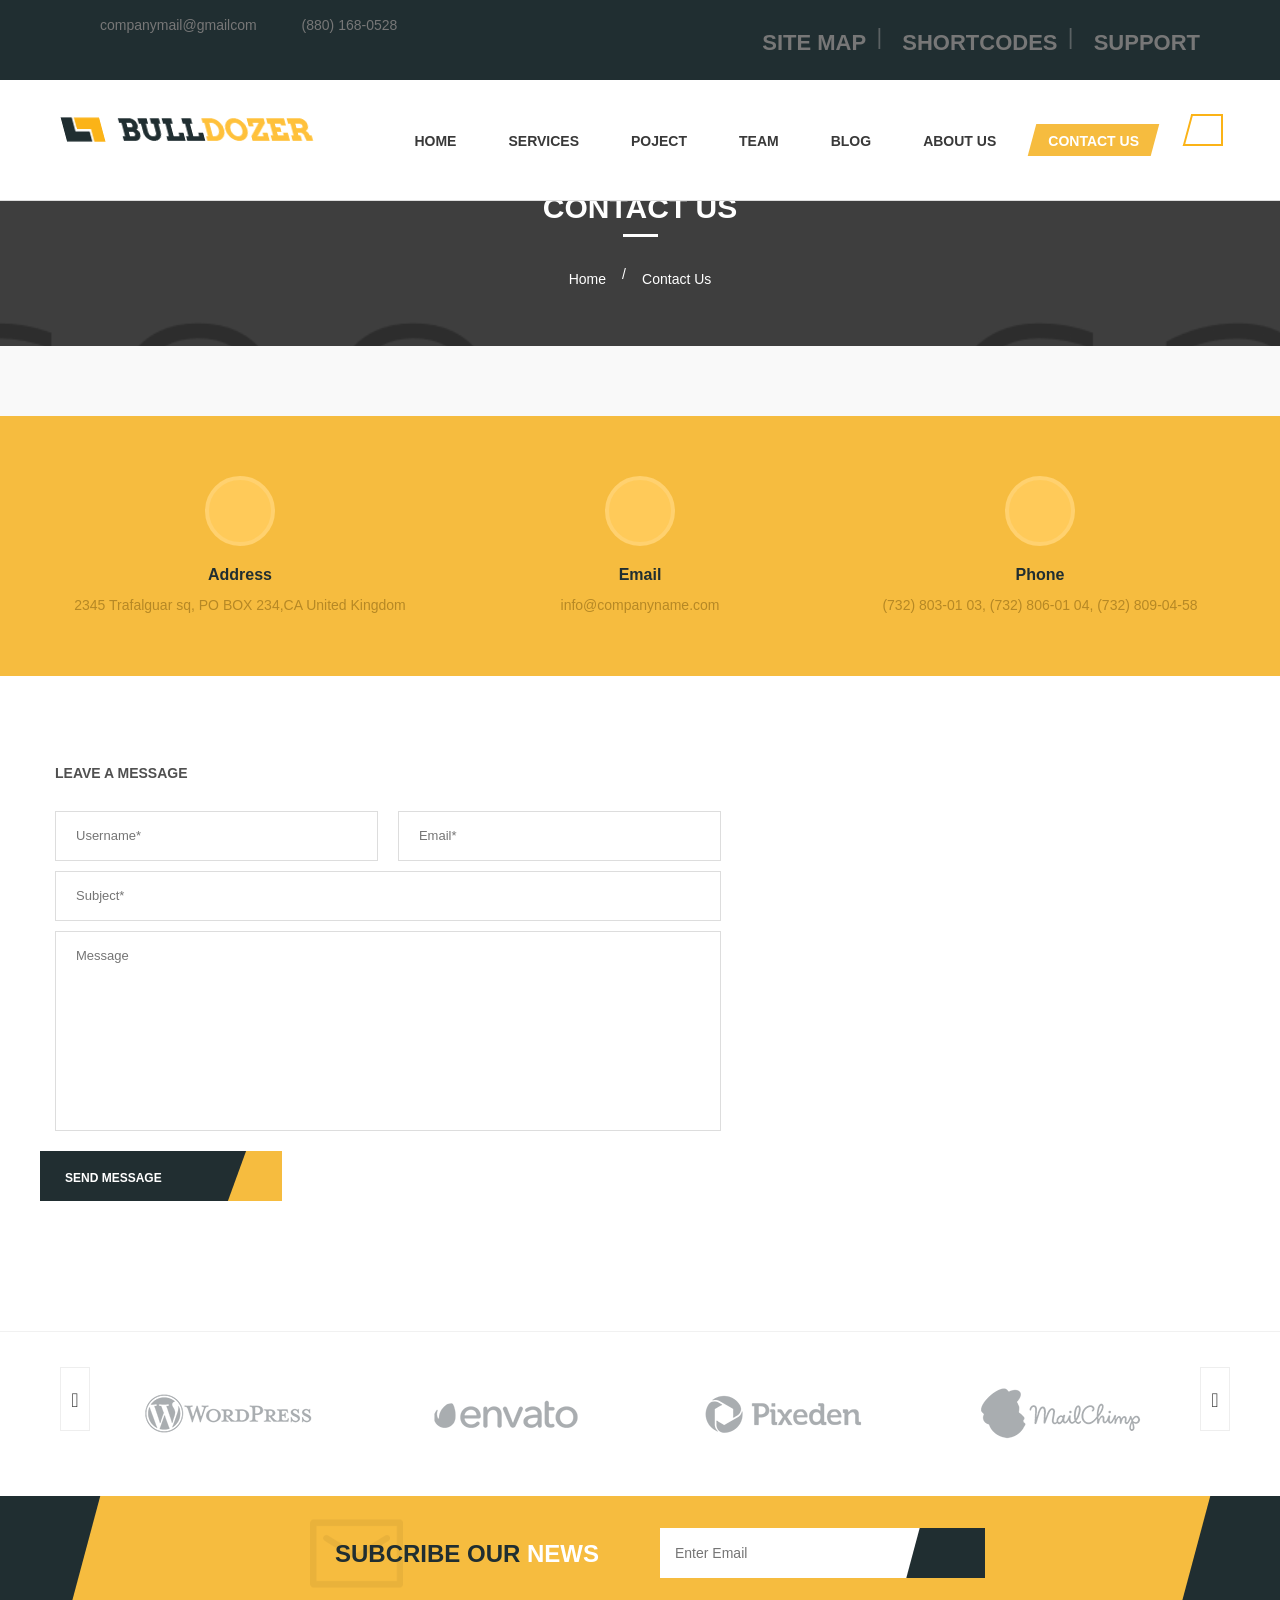
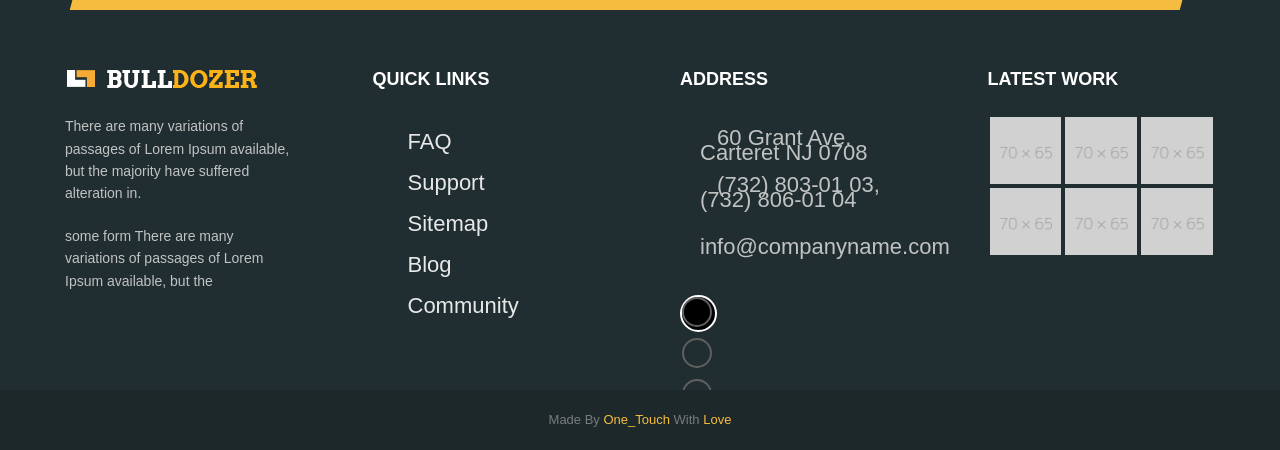
==== commit 4881ddaf: "avances" ====
--- a/contact-us.html
+++ b/contact-us.html
@@ -217,13 +217,6 @@
                         </div>
                     </form>
                 </div>
-                
-                 <!--Map Area-->
-                <div class="col-md-5 col-sm-6 col-xs-12 map-area wow fadeInRight" data-wow-delay="0ms" data-wow-duration="1000ms">
-                	<h2>Find us on Map</h2>
-                    
-                    <div class="our-location" id="map-location"></div>
-                </div>
             
             </div>
         </div>
--- a/css/style.css
+++ b/css/style.css
@@ -1,7 +1,33 @@
 .header_box1{
-    width: 302px;
+	top: 30px;
+    width: 500px;
+    height: 70px;
+    /* background: #fff; */
+    display: -webkit-box;
+    display: -ms-flexbox;
+    display: flex;
+    -webkit-box-orient: horizontal;
+    -webkit-box-direction: normal;
+    -ms-flex-direction: row;
+    flex-direction: row;
+    -ms-flex-wrap: nowrap;
+    flex-wrap: nowrap;
+    -webkit-box-pack: start;
+    -ms-flex-pack: start;
+    justify-content: flex-start;
+    -webkit-box-align: center;
+    -ms-flex-align: center;
+    align-items: center;
+    position: fixed;
+    z-index: 99999;;
+}
+
+@media screen and (max-width: 360px) {
+	.header_box1{
+    top: 0px;
+    width: 300px;
     height: 60px;
-    /*background: #fff;*/
+    /* background: #fff; */
     display: -webkit-box;
     display: -ms-flexbox;
     display: flex;
@@ -20,10 +46,12 @@
     position: fixed;
     z-index: 99999;
 }
+
+}
 .header_box1_logo{
     margin-left: -20px;
-    height: 60px;
-    width: 242px;
+    height: 70px;
+    width: 300px;
     border-top: 1px solid #e6eaed;
     border-right: 1px solid #e6eaed;
     border-bottom: 1px solid #e6eaed;
@@ -32,21 +60,26 @@
     box-sizing: border-box;
     background-color: #f5f5f5;
     transform: skewX(-15deg);
-    z-index: -30;;
-}
-
-
-@media  screen  and (max-width: 370px){
-    .header_box1_logo{
-        
-        width: 242px;
-        border-top: 0px solid #e6eaed;
-        border-right: 0px solid #e6eaed;
-        border-bottom: 0px solid #e6eaed;
-        padding: 0px 40px;
-        -webkit-box-sizing: border-box;
-        box-sizing: border-box;
-    }
+    z-index: -30;
+}
+
+
+@media  screen  and (max-width: 360px){
+	.header_box1_logo{
+    margin-left: -20px;
+    height: 60px;
+    width: 250px;
+    border-top: 1px solid #e6eaed;
+    border-right: 1px solid #e6eaed;
+    border-bottom: 1px solid #e6eaed;
+    padding: 0 20px;
+    -webkit-box-sizing: border-box;
+    box-sizing: border-box;
+    background-color: #f5f5f5;
+    transform: skewX(-15deg);
+    z-index: -30;
+	}
+
 }
 
 
@@ -55,7 +88,7 @@
 
 .header_box1_menu{
     margin: 0;
-    background-color: #ffc13b;
+    background-color: #f6bc3f;
     line-height: 60px;
     display: block;
     width: 15%;
@@ -67,27 +100,60 @@
     border-bottom: 1px solid #e6eaed;
 }
 
+
+@media  screen  and (max-width: 360px){
+	.header_box1_menu{
+	    margin: 0;
+	    background-color: #f6bc3f;
+	    line-height: 60px;
+	    display: block;
+	    width: 15%;
+	    height: 100%;
+	    text-align: center;
+	    color: #000;
+	    border-top: 1px solid #e6eaed;
+	    border-left: 1px solid #e6eaed;
+	    border-bottom: 1px solid #e6eaed;
+	}
+
+}
+
+.budel{
+	font-size:50px;
+	cursor:pointer; 
+	color: white;
+}
+@media  screen  and (max-width: 360px){
+	.budel{
+		font-size:30px;
+		cursor:pointer; 
+		color: white;
+	}
+}
+
+
+
 .sidenav {
     height: 100%;
     width: 0;
     position: fixed;
     z-index: 9999;
-    top: 0;
+    top: 110px;
     left: 0;
-    background-color: #e7bb4a;
+    background-color: #fac24c;
     overflow-x: hidden;
     transition: 0.5s;
-    padding-top: 60px;
+    padding-top: 50px;
+    transform: skewY(35deg);
 }
 
 .sidenav a {
     /* padding: 8px 8px 8px 32px; */
     text-decoration: none;
-    font-size: 28px;
+    font-size: 20px;
     color: #fff;
     display: block;
-    transition: 0.3s;
-    font-family: opptitle;
+	font-family: 'Hind', sans-serif;
 }
 
 .sidenav a:hover {
@@ -112,7 +178,7 @@
 
 .sidenav .closebtn {
     position: absolute;
-    top: 0;
+    top: 50px;
     right: 25px;
     font-size: 36px;
     margin-left: 50px;
@@ -121,8 +187,28 @@
     animation-name: example;
     animation-duration: 2s;
     animation-iteration-count: infinite;
-
-}
+}
+
+
+
+@media  screen  and (max-width: 360px){
+	.sidenav .closebtn {
+    position: absolute;
+    top: 50px;
+    right: 15px;
+    font-size: 36px;
+    margin-left: 50px;
+    -webkit-animation-name: example;
+    -webkit-animation-duration: 2s;
+    animation-name: example;
+    animation-duration: 2s;
+    animation-iteration-count: infinite;
+}
+}
+
+
+
+
 /* Standard syntax */
 @keyframes example {
     from {
@@ -143,7 +229,7 @@
     z-index: 1005;
     display: none;
     float: left;
-    min-width: 310px;
+    min-width: 230px;
     padding: 5px 0;
     /* margin: 2px 0 0; */
     font-size: 14px;
@@ -163,17 +249,159 @@
   .sidenav {padding-top: 15px;}
   .sidenav a {font-size: 18px;}
 }
+
+
  .logo{
-    width: 200px;
-    height: 50px;
-    margin-top: 5px;
+	width: 250px;
+    height: 60px;
+    margin-top: 3px;
     transform: skewX(15deg);
-}
+    margin-left: 8px;
+}
+
+@media screen and (max-width: 720px) {
+	.logo{
+    width: 149px;
+    height: 45px;
+    margin-top: 0px;
+    transform: skewX(15deg);
+    margin-left: 30px;
+}
+
+}
+@media screen and (max-width: 360px) {
+	.logo{
+    width: 190px;
+    height: 52px;
+    margin-top: 3px;
+    transform: skewX(15deg);
+    margin-left: 8px;
+}
+
+}
+
 .logoside{
     width: 200px;
     height: 50px;
     margin-top: 5px;
     margin-left: 20px;
+}
+
+.side{
+	padding-top: 70px;
+	transform: skewY(-35deg);
+}
+
+
+@media screen and (max-width:360px){
+	.side{
+	padding-top: 30px;
+}}
+@media screen and (max-width:720px){
+	.side{
+	padding-top: 70px;
+}}
+
+.dropdown-menu>li>a {
+    display: block;
+    padding: 0px 20px;
+    clear: both;
+    font-weight: 100;
+    line-height: 1.42857143;
+    color: #333;
+    white-space: nowrap;
+    font-size: 20px;
+}
+
+.redes{
+	color: white;
+	font-size: 19px;
+	margin-left: 10px;
+	transform: skewY(-19deg);
+}
+.carer{
+	padding: 4px 0px 3px 10px;
+}
+
+
+.form_group{
+	position: relative;
+	margin: 10px 0px;
+    display: block;
+    width: 100%;
+    line-height: 24px;
+    padding: 12px 20px;
+    font-size: 13px;
+    color: #202020;
+    border: 1px solid #dddddd;
+    background: #ffffff;
+    transition: all 0.5s ease;
+    -webkit-transition: all 0.5s ease;
+    -ms-transition: all 0.5s ease;
+    -o-transition: all 0.5s ease;
+    -moz-transition: all 0.5s ease;
+}
+
+.banerboton {
+    position: relative;
+    left: -15px;
+    top: -70px;
+    display: inline-block;
+    overflow: hidden;
+    background: #212e31;
+    color: #fff !important;
+    padding-right: 80px;
+}
+
+
+.aboutbtn{
+    position: relative;
+    left: 0px !important;
+    display: inline-block;
+    overflow: hidden;
+    background: #212e31;
+    color: #fff !important;
+    padding-right: 80px;
+}
+.imgpolitic{
+	margin: 140px 90px;
+}
+
+@media screen and (max-width:360px){
+	.imgpolitic{
+	margin: 5px 0px;
+}
+}
+
+.chip{
+	background-color: #000;
+	background-color: #000;
+    padding: 10px;
+    margin: 5px;
+    color: #fac24c;
+    line-height: 15px;
+}
+
+
+
+ul, li, .cat{
+	font-size: 22px;
+    line-height: 15px;
+}
+
+.tags{
+	font-size: 22px;
+    line-height: 15px;
+    float: left;
+}
+.black{
+	color: black !important;
+}
+
+a:hover, a:focus, a:visited, .tags .cat {
+    text-decoration: none !important;
+    outline: none !important;
+    color: #000 !important;
 }
 
 
@@ -250,7 +478,7 @@
 a{
 	text-decoration:none;
 	cursor:pointer;
-	color:#ffc13b;	
+	color:#f6bc3f;	
 }
 
 a:hover,a:focus,a:visited{
@@ -303,6 +531,19 @@
 	
 }
 
+.colunma1{
+	column-count: 2;
+	list-style: black !important;
+}
+
+@media screen and (max-width: 370px){
+	.colunma1{
+	column-count: 1;
+	list-style: black !important;
+}
+
+}
+
 ul,li{
 	list-style: none;
     padding: 5px;
@@ -346,11 +587,11 @@
 }
 
 .theme-bg{
-	background-color:#ffc13b;	
+	background-color:#f6bc3f;	
 }
 
 .theme-color{
-	color:#ffc13b;	
+	color:#f6bc3f;	
 }
 
 .out{
@@ -383,7 +624,7 @@
 	padding:10px 30px;
 	line-height:26px;
 	border:1px solid transparent;
-	background:#ffc13b;
+	background:#f6bc3f;
 	margin-bottom:5px;
 	color:#ffffff;
 	text-transform:uppercase;
@@ -415,19 +656,19 @@
 
 .light-btn:hover,
 .dark-btn:hover{
-	background-color:#ffc13b;
+	background-color:#f6bc3f;
 	border-color:#2d2d2d;
 	color:#ffffff;	
 }
 
 .primary-btn{
-	position:relative;
-	left:0px;
-	display:inline-block;
-	overflow:hidden;
-	background:#ffc13b;
-	color:#202e31 !important;
-	padding-right:60px;
+	position: relative;
+    left: -15px;
+    display: inline-block;
+    overflow: hidden;
+    background: #212e31;
+    color: #fff !important;
+    padding-right: 80px;
 }
 
 .primary-btn *{
@@ -459,7 +700,7 @@
 	font-size:12px;
 	color:#ffffff;
 	height:100%;
-	background:#202e31;
+	background: #f6bc3f;
 	transform:skewX(-20deg);
 	-ms-transform:skewX(-20deg);
 	-o-transform:skewX(-20deg);
@@ -496,6 +737,114 @@
 }
 
 .preloader{ position:fixed; left:0px; top:0px; width:100%; height:100%; z-index:999999; background-color:#ffffff; background-position:center center; background-repeat:no-repeat; background-image:url(../images/icons/preloader.GIF);}
+
+.txt_cliente{
+	font-size: 22px;
+}
+
+.logo_fo{
+	width: 300px;
+}
+
+
+.foo{
+	background-color: #000000e8;
+}
+
+
+.img_foo {
+    padding: 30px;
+}
+
+
+.social {
+    display: inline-block;
+    vertical-align: top;
+    height: 37px;
+    width: 37px;
+    line-height: 33px;
+    border: 2px solid #fff;
+    border-radius: 100%;
+    text-align: center;
+    margin-right: 10px;
+    font-size: 18px;
+    color: #e4b95d;
+    float: center;
+    margin-top: 4px;
+    background-color: black;
+}
+.social:hover {
+    display: inline-block;
+    vertical-align: top;
+    height: 37px;
+    width: 37px;
+    line-height: 33px;
+    border: 2px solid #fff;
+    border-radius: 100%;
+    text-align: center;
+    margin-right: 10px;
+    font-size: 18px;
+    color: white;
+    float: center;
+    margin-top: 4px;
+    background-color: #e4b95d;
+}
+
+.page-footer .footer-copyright {
+    overflow: hidden;
+    min-height: 50px;
+    display: -webkit-box;
+    display: -webkit-flex;
+    display: -ms-flexbox;
+    display: flex;
+    -webkit-box-align: center;
+    -webkit-align-items: center;
+    -ms-flex-align: center;
+    align-items: center;
+    padding: 10px 0px;
+    color: rgba(255, 255, 255, 0.8);
+    background-color: rgb(0, 0, 0);
+}
+
+.btton_foo{
+	background-color: #000;
+
+}
+.title_foo{
+	margin: 0px 150px;
+	color: white;
+
+}
+
+@media screen and (max-width: 360px){
+
+	.title_foo{
+	margin: 0px 20px;
+	color: white;
+
+}
+}
+
+.derecho{
+	color: white;
+	font-size: 12px;
+	margin: 20px;
+	margin-right: 70px;
+}
+
+
+
+
+.notice{
+	margin: 0px 30px;
+}
+
+.clintes_po{
+	margin: 0px 30px;
+}
+
+
+
 
 
 /*** 
@@ -567,7 +916,7 @@
 	top:0px;
 	font-size:14px;
 	padding-right:5px;
-	color:#ffc13b;
+	color:#f6bc3f;
 }
 
 .main-header .header-top .top-right{
@@ -663,7 +1012,7 @@
 	position:absolute;
 	width:1200px;
 	height:152px;
-	background:#ffc13b;
+	background:#f6bc3f;
 	left:-900px;
 	bottom:-20px;
 	transform:skewX(-15deg);
@@ -729,7 +1078,7 @@
 	top:0px;
 	width:100%;
 	height:100%;
-	background:#ffc13b;
+	background:#f6bc3f;
 	z-index:1;
 	opacity:0;
 	transition:all 500ms ease;
@@ -779,7 +1128,7 @@
 	border:1px solid rgba(255,255,255,0.50);
 	border-top:none;
 	z-index:100;
-	background:#ffc13b;
+	background:#f6bc3f;
 	visibility:hidden;
 	opacity:0;
 	border-radius:0px 2px 2px 2px;
@@ -854,7 +1203,7 @@
 	padding:0px;
 	border:1px solid rgba(255,255,255,0.50);
 	z-index:100;
-	background:#ffc13b;
+	background:#f6bc3f;
 	visibility:hidden;
 	opacity:0;
 	border-radius:0px 2px 2px 2px;
@@ -916,7 +1265,7 @@
 .main-header .search-box{
 	position:relative;
 	padding:15px 0px;
-	background:#ffc13b;
+	background:#f6bc3f;
 	color:#ffffff;
 	display:none;	
 }
@@ -972,7 +1321,7 @@
 	background:#ffffff;
 	display:block;
 	padding:5px 10px 5px 10px;
-	color:#ffc13b;
+	color:#f6bc3f;
 	font-size:16px;
 	line-height:26px;
 	transform:skewX(-15deg);
@@ -1057,7 +1406,7 @@
 	font-size:72px;
 	font-weight:800;
 	line-height:1em;
-	color:#202e31;
+	color: #f6bc3f;
 }
 
 .main-slider .slide-text{
@@ -1090,6 +1439,7 @@
 	background:#202e31;
 	text-transform:uppercase;
 	font-weight:800;
+	border-bottom: 3px solid #f7bc3f;
 }
 
 .sec-title h2:after{
@@ -1109,7 +1459,7 @@
 
 .sec-title h2 span{
 	position:relative;
-	color:#ffc13b;	
+	color:#f6bc3f;	
 }
 
 .sec-text{
@@ -1123,6 +1473,11 @@
 	position:relative;
 	padding:80px 0px 50px;
 	background:#f9f9f9;
+}
+.top-welcome {
+    position: relative;
+    padding: 80px 0px 50px;
+    background: #f6bc3f;
 }
 
 .top-services .row{
@@ -1166,7 +1521,7 @@
 	width:100%;
 	height:100%;
 	display:block;
-	background:#ffc13b;
+	background:#f6bc3f;
 	opacity:0.50;
 	z-index:0;
 	transition:all 700ms ease;
@@ -1355,12 +1710,54 @@
 	display:inline-block;
 	min-height:110px;
 	padding:8px 0px 10px 70px;
-	background:url(../images/icons/counter-icon.png) left top no-repeat;
-	text-transform:uppercase;
-	font-size:12px;
-	color:#202e31;
-	font-weight:700;
-}
+	background:url(../img/users.svg) left top no-repeat;
+	font-size:28px;
+	color:#000000;
+	font-weight:400;
+}
+.fact-counter-one .content1{
+	position:relative;
+	display:inline-block;
+	min-height:110px;
+	padding:8px 0px 10px 70px;
+	background:url(../img/user.svg) left top no-repeat;
+	font-size:28px;
+	color:#000000;
+	font-weight:400;
+}
+
+.fact-counter-one .content2{
+	position:relative;
+	display:inline-block;
+	min-height:110px;
+	padding:8px 0px 10px 70px;
+	background:url(../img/list.svg) left top no-repeat;
+	font-size:28px;
+	color:#000000;
+	font-weight:400;
+}
+
+.fact-counter-one .content3{
+	position:relative;
+	display:inline-block;
+	min-height:110px;
+	padding:8px 0px 10px 70px;
+	background:url(../img/home.svg) left top no-repeat;
+	font-size:28px;
+	color:#000000;
+	font-weight:400;
+}
+
+
+
+
+
+
+
+
+
+
+
 
 .fact-counter-one .content .count-text{
 	position:relative;
@@ -1493,7 +1890,7 @@
 }
 
 .service-tabs .tab-btns .tab-btn.active-btn{
-	background:#ffc13b;
+	background:#f6bc3f;
 	color:#ffffff;
 	border-color:#ffffff;
 	
@@ -1503,7 +1900,7 @@
 .service-tabs .tab-btns .tab-btn.hvr-bounce-to-top:before,
 .service-tabs .tab-btns .tab-btn.hvr-bounce-to-left:before,
 .service-tabs .tab-btns .tab-btn.hvr-bounce-to-right:before{
-	background:#ffc13b;	
+	background:#f6bc3f;	
 }
 
 .service-tabs .tab-btns .tab-btn strong{
@@ -1519,7 +1916,7 @@
 	font-size:36px;
 	width:70px;
 	line-height:44px;
-	color:#ffc13b;
+	color:#f6bc3f;
 	text-align:center;
 }
 
@@ -1616,7 +2013,7 @@
 	height:30px;
 	color:#ffffff;
 	font-size:12px;
-	background:#ffc13b;
+	background:#f6bc3f;
 	transform:skewX(-20deg);
 	-webkit-transform:skewX(-20deg);
 	-ms-transform:skewX(-20deg);
@@ -1658,7 +2055,7 @@
 	line-height:36px;
 	display:block;
 	margin:0px auto 20px;
-	border:2px solid #ffc13b;
+	border:2px solid #f6bc3f;
 	color:#222222;
 	transition:all 0.5s ease;
 	-webkit-transition:all 0.5s ease;
@@ -1668,7 +2065,7 @@
 }
 
 .service-tabs .tab-content .step:hover .num{
-	background:#ffc13b;
+	background:#f6bc3f;
 	color:#ffffff;	
 }
 
@@ -1740,7 +2137,7 @@
 	width:100%;
 	height:100%;
 	display:block;
-	background:#ffc13b;
+	background:#f6bc3f;
 	opacity:0.50;
 	z-index:0;
 	transition:all 700ms ease;
@@ -1964,7 +2361,7 @@
 }
 
 .we-are-best .text-side h2 span{
-	color:#ffc13b;	
+	color:#f6bc3f;	
 }
 
 .we-are-best .text-side .text{
@@ -2034,7 +2431,7 @@
 
 .our-projects .filter-tabs li:hover:before,
 .our-projects .filter-tabs li.active:before{
-	background:#ffc13b;
+	background:#f6bc3f;
 	color:#ffffff;
 	border-color:#ffffff;
 }
@@ -2104,7 +2501,7 @@
 	width:100.5%;
 	height:42%;
 	z-index:5;
-	border-top:4px solid #ffc13b;
+	border-top:4px solid #f6bc3f;
 	background:#ffffff;
 	text-align:right;
 	padding:0px 30px;
@@ -2127,7 +2524,7 @@
 }
 
 .our-projects.style-two .project-box .text-content.hvr-bounce-to-bottom:before{
-	background:#ffc13b;	
+	background:#f6bc3f;	
 }
 
 .our-projects.style-two .project-box .text-content:hover .text{
@@ -2465,7 +2862,7 @@
 .news-area .slide-item .image:before{
 	content:'';
 	position:absolute;
-	left:300px;
+	left: -30px;
 	top:0px;
 	width:56px;
 	height:100%;
@@ -2486,7 +2883,7 @@
 
 .news-area .slide-item .content-box{
 	position:absolute;
-	right:0px;
+	right: 190px;
 	top:0px;
 	padding:25px 0px;
 }
@@ -2518,7 +2915,7 @@
 	height:101%;
 	background:#ffffff;
 	border:1px solid #f1f1f1;
-	border-left:4px solid #ffc13b;
+	border-left:4px solid #f6bc3f;
 	border-right:none;
 	z-index:1;
 	transform:skewX(-10deg);
@@ -2549,7 +2946,7 @@
 }
 
 .news-area .slide-item .content-box .text-content h3 a:hover{
-	color:#ffc13b;	
+	color:#f6bc3f;	
 }
 
 .news-area .slide-item .content-box .text-content .text{
@@ -2630,9 +3027,9 @@
 
 .news-area .owl-nav .owl-prev:hover,
 .news-area .owl-nav .owl-next:hover{
-	background:#ffc13b !important;
+	background:#f6bc3f !important;
 	color:#ffffff;
-	border-color:#ffc13b;	
+	border-color:#f6bc3f;	
 }
 
 .news-area .owl-nav .owl-prev:hover:after,
@@ -2748,9 +3145,9 @@
 
 .client-logo .owl-nav .owl-prev:hover,
 .client-logo .owl-nav .owl-next:hover{
-	background:#ffc13b !important;
+	background:#f6bc3f !important;
 	color:#ffffff;
-	border-color:#ffc13b;	
+	border-color:#f6bc3f;	
 }
 
 .client-logo .owl-nav .owl-prev:hover:after,
@@ -2776,7 +3173,7 @@
 	position:relative;
 	margin:0px 30px;
 	padding:20px 30px;
-	background:#ffc13b;
+	background:#f6bc3f;
 	transform:skewX(-15deg);
 	-webkit-transform:skewX(-15deg);
 	-ms-transform:skewX(-15deg);
@@ -2926,7 +3323,7 @@
 	left:0px;
 	top:0px;
 	line-height:18px;
-	color:#ffc13b;
+	color:#f6bc3f;
 	font-size:15px;
 }
 
@@ -2936,7 +3333,7 @@
 }
 
 .main-footer .footer-widget a:hover{
-	color:#ffc13b;	
+	color:#f6bc3f;	
 }
 
 .main-footer .address .info{
@@ -2956,12 +3353,12 @@
 }
 
 .main-footer .address .info li a:hover{
-	color:#ffc13b;	
+	color:#f6bc3f;	
 }
 
 .main-footer .address .info li .fa{
 	position:relative;
-	color:#ffc13b;
+	color:#f6bc3f;
 }
 
 .main-footer .address .social{
@@ -2983,8 +3380,8 @@
 }
 
 .main-footer .address .social a:hover{
-	border-color:#ffc13b;
-	background:#ffc13b;
+	border-color:#f6bc3f;
+	background:#f6bc3f;
 	color:#202e31;
 }
 
@@ -3030,7 +3427,7 @@
 }
 
 .main-footer .footer-bottom a{
-	color:#ffc13b;	
+	color:#f6bc3f;	
 }
 
 /*** 
@@ -3043,6 +3440,7 @@
 
 .page-banner{
 	position:relative;
+	top: -70px;
 	padding:60px 0px 50px;
 	background-color:#555555;
 	color:#ffffff;
@@ -3119,7 +3517,7 @@
 }
 
 .page-banner .bread-crumb li a:hover{
-	color:#ffc13b;	
+	color:#f6bc3f;	
 }
 
 
@@ -3181,7 +3579,7 @@
 	width:100%;
 	height:100%;
 	display:block;
-	background:#ffc13b;
+	background:#f6bc3f;
 	opacity:0.50;
 	z-index:0;
 	transform:scale(0,0);
@@ -3381,7 +3779,7 @@
 	width:100%;
 	height:100%;
 	display:block;
-	background:#ffc13b;
+	background:#f6bc3f;
 	opacity:0;
 	z-index:0;
 	transition:all 700ms ease;
@@ -3641,9 +4039,9 @@
 
 .project-details .owl-nav .owl-prev:hover,
 .project-details .owl-nav .owl-next:hover{
-	background:#ffc13b !important;
+	background:#f6bc3f !important;
 	color:#ffffff !important;
-	border-color:#ffc13b;	
+	border-color:#f6bc3f;	
 }
 
 .project-details .owl-nav .owl-prev:hover:after,
@@ -3679,7 +4077,7 @@
 .about-us-area .about-upper{
 	position:relative;
 	background:#fafafa;
-	padding:80px 0px 0px;	
+	/* padding:80px 0px 0px; */
 }
 
 .about-us-area .about-upper .image img{
@@ -3798,7 +4196,7 @@
 	position:relative;
 	padding:60px 0px 30px;
 	text-align:center;
-	background:#ffc13b;
+	background:#f6bc3f;
 	color:#ffffff;	
 }
 
@@ -3840,7 +4238,7 @@
 }
 
 .info-strip .info-block .icon:hover{
-	color:#ffc13b;
+	color:#f6bc3f;
 }
 
 .info-strip .info-block .icon .f-icon{
@@ -4036,12 +4434,12 @@
 }
 
 .post-item h2:hover, .post-item h2 a:hover {
-	color:#ffc13b;
+	color:#f6bc3f;
 }
 
 .blog-area .posted-date {
 	margin-top:15px;
-	color: #ffc13b;
+	color: #f6bc3f;
 }
 .single .posted-date {
 	margin-bottom: 15px;
@@ -4053,7 +4451,7 @@
 }
 .pagination > li > a, .pagination > li > span {
 	margin:0 4px;
-	background-color:#ffc13b;
+	background-color:#f6bc3f;
 	color:#fff;
 	font-weight:700;
 	border-radius:4px;	
@@ -4147,7 +4545,7 @@
 
 .sidebar .widget h3:hover,
 .sidebar .widget h3 a:hover {
-	color: #ffc13b;
+	color: #f6bc3f;
 }
 
 .sidebar .widget img {
@@ -4272,7 +4670,7 @@
 }
 
 .reply:hover {
-	background: #ffc13b;
+	background: #f6bc3f;
 	color: #fff;
 }
 
@@ -4282,7 +4680,7 @@
 
 .comment-area input[type="text"], .comment-area input[type="phone"], .comment-area textarea, .comment-area input[type="email"] {
 	background: none repeat scroll 0 0 #fff;
-	border: 1px solid #ffc13b !important;
+	border: 1px solid #f6bc3f !important;
 	width:auto;
 	padding: 15px 12px;
 	display:block;
@@ -4322,7 +4720,7 @@
 .comment-area button:hover,
 .comment-area input[type="submit"]:hover{
 	color:#ffffff;
-	background:#ffc13b;
+	background:#f6bc3f;
 }
 
 /*******************************************************
